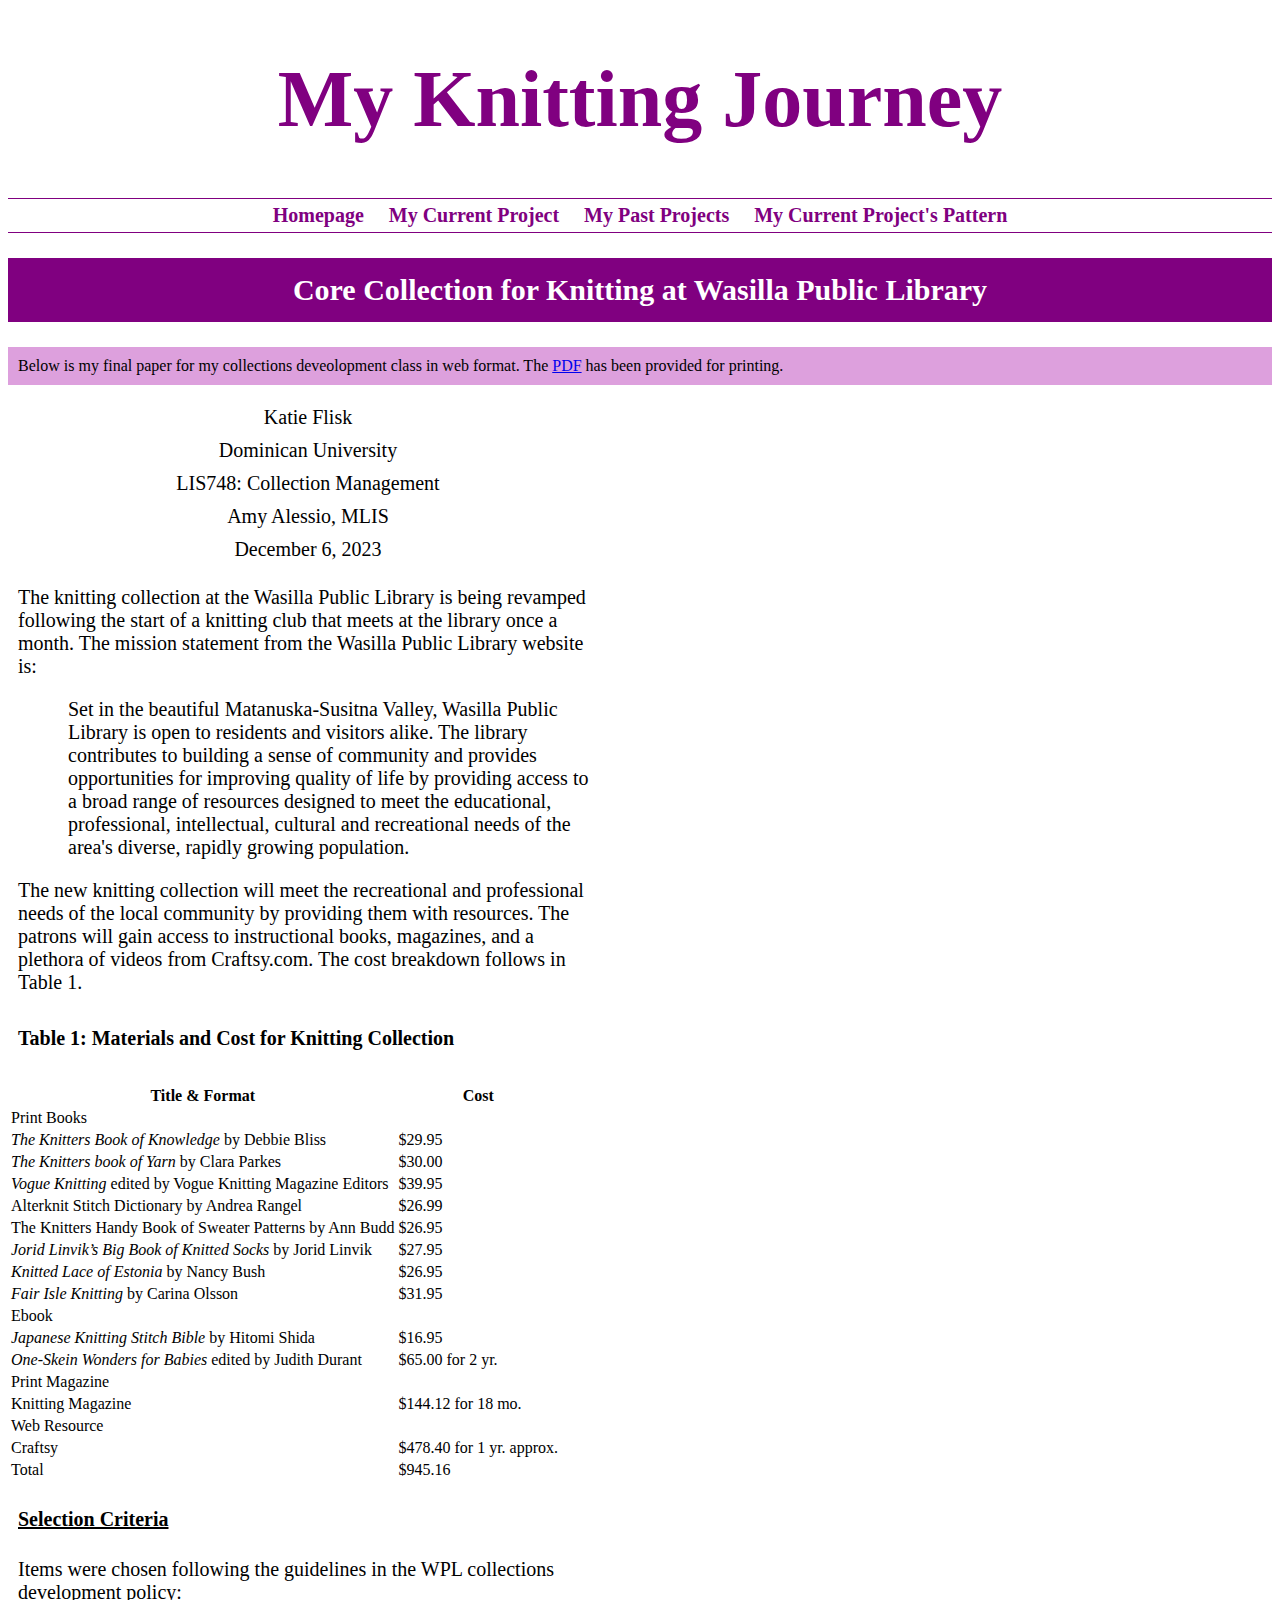
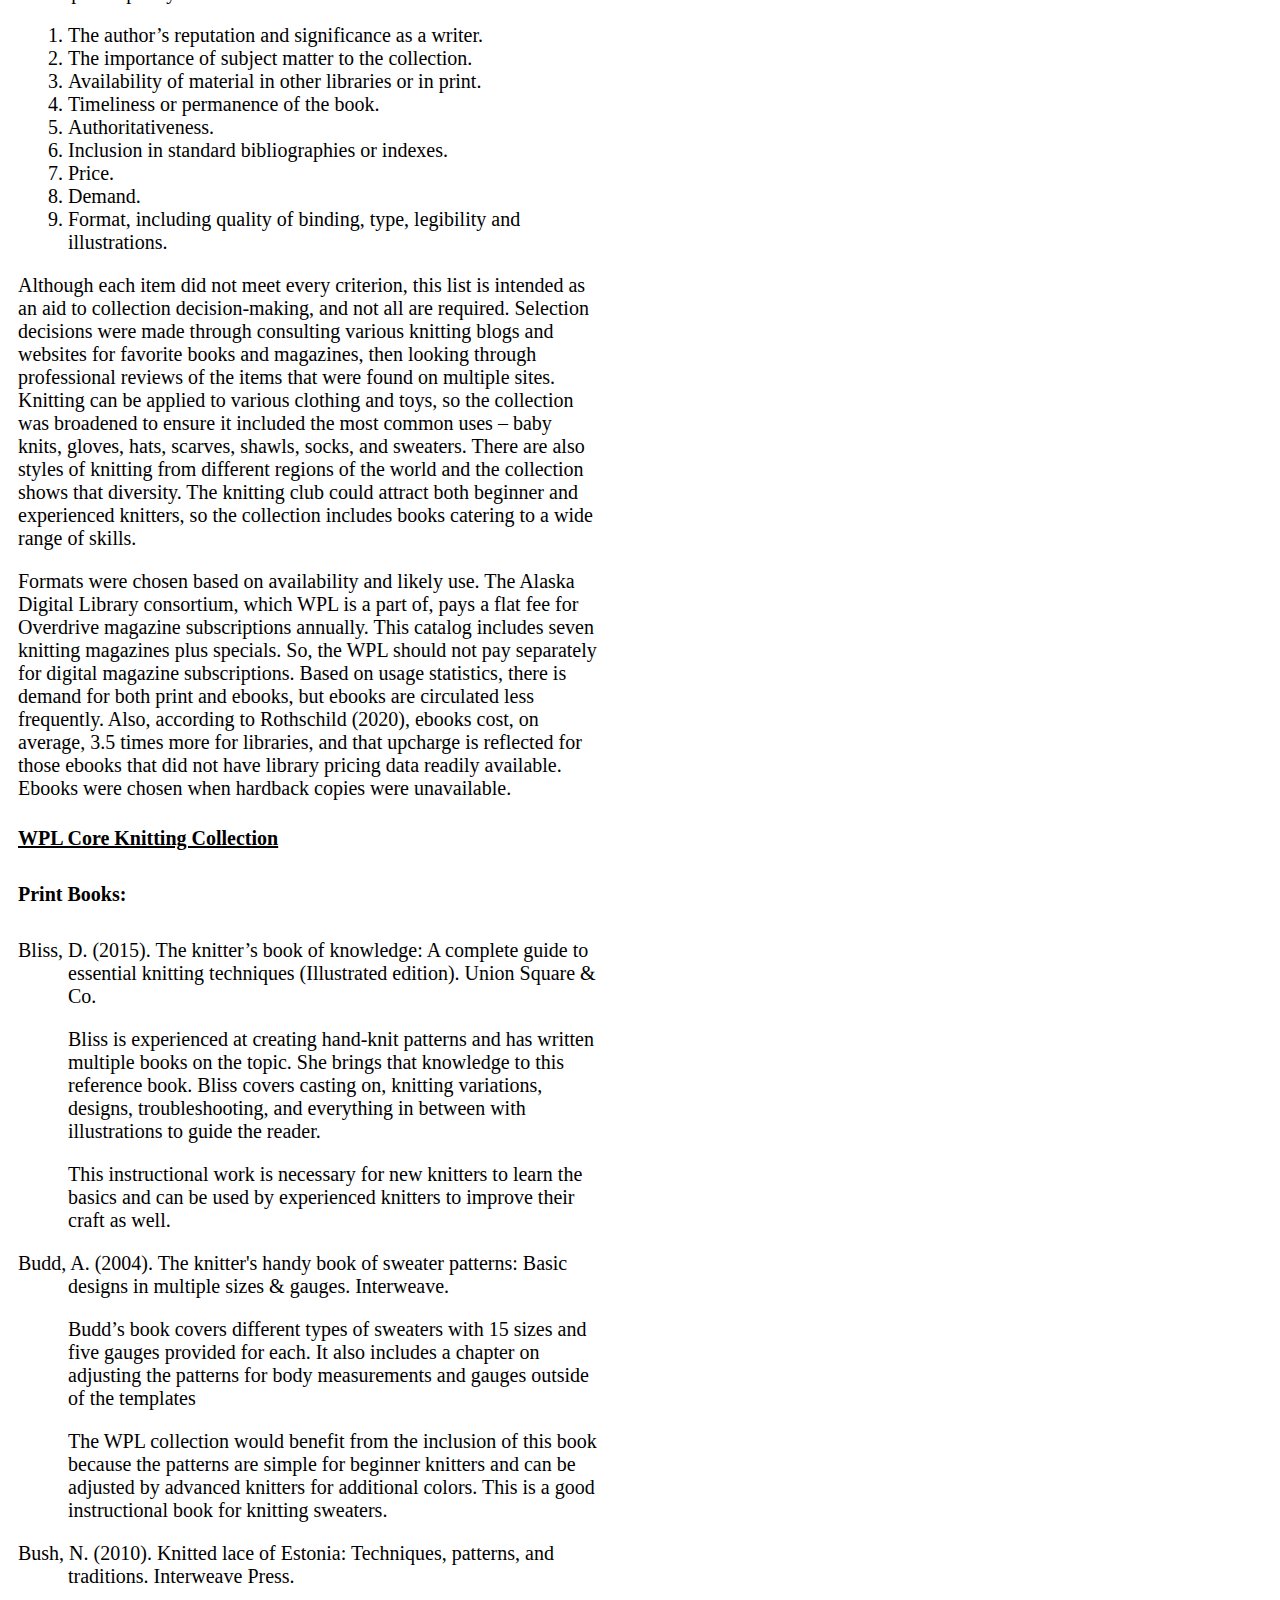
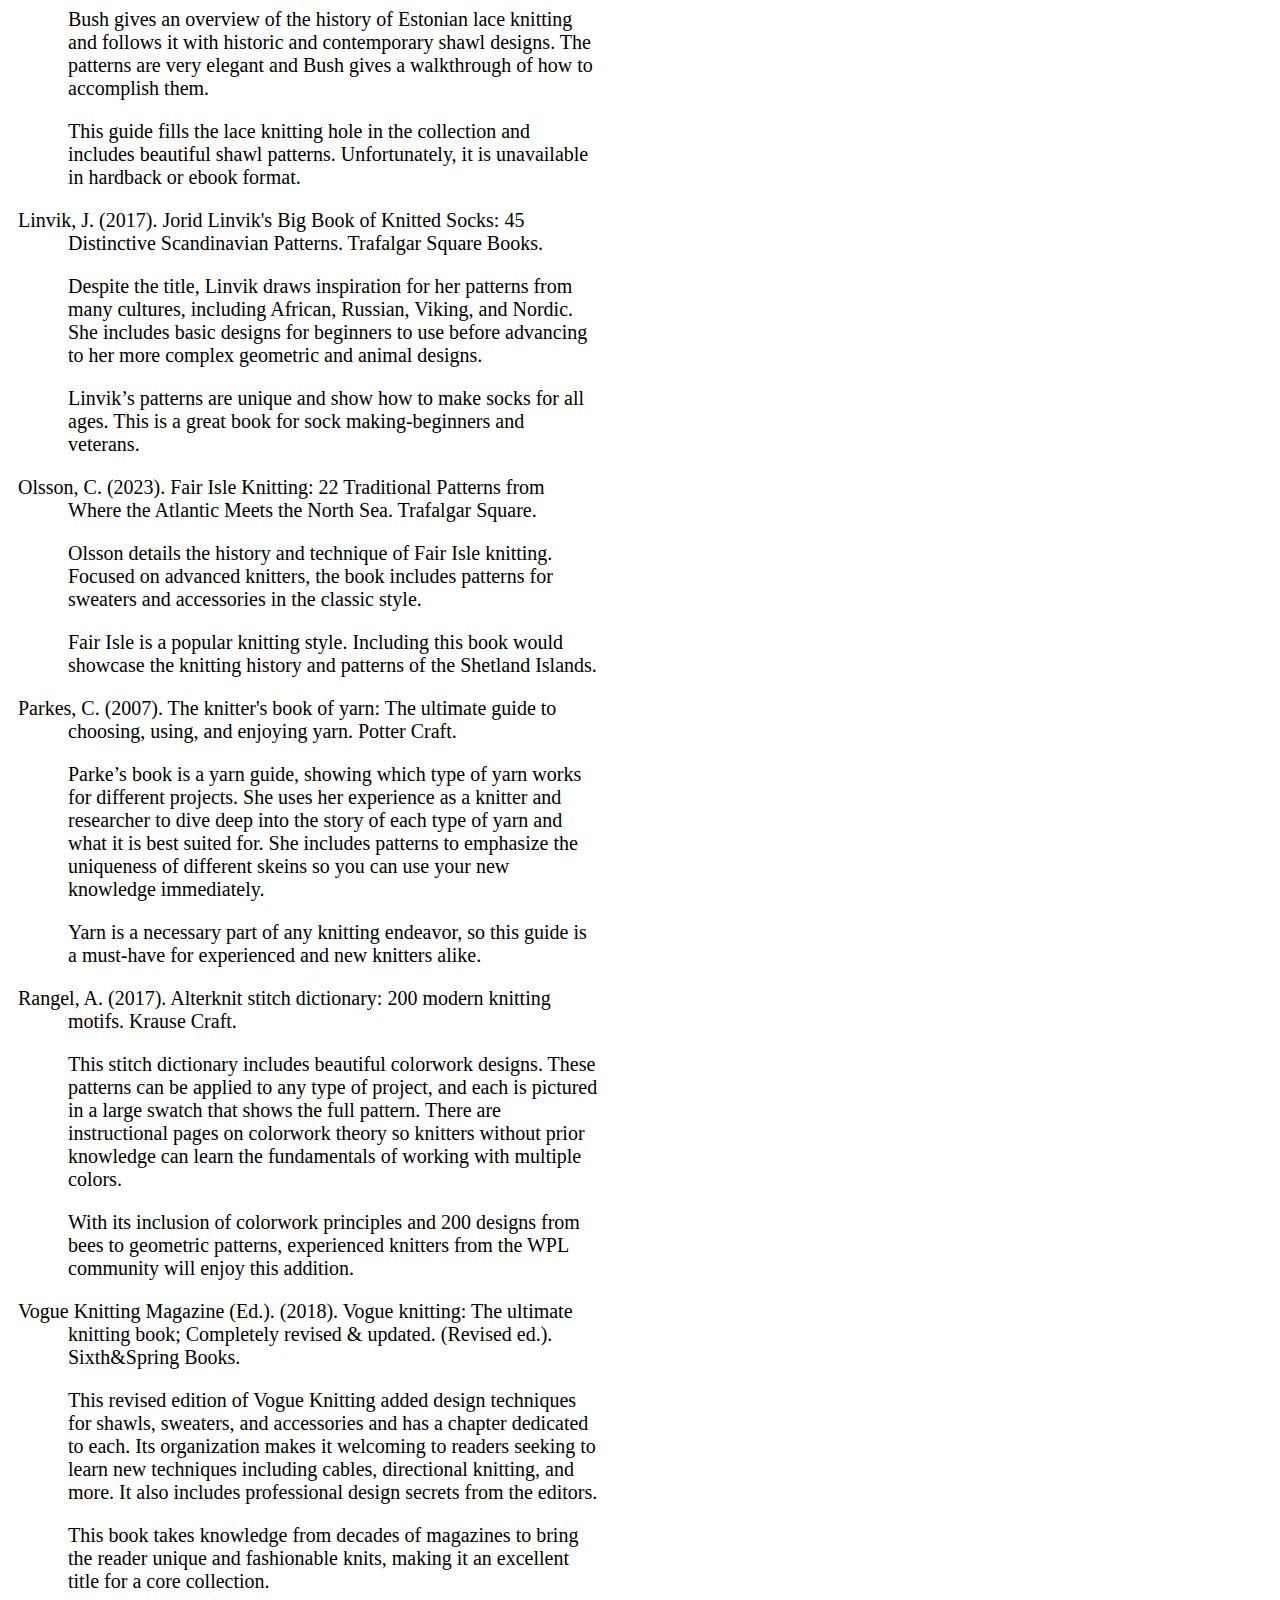
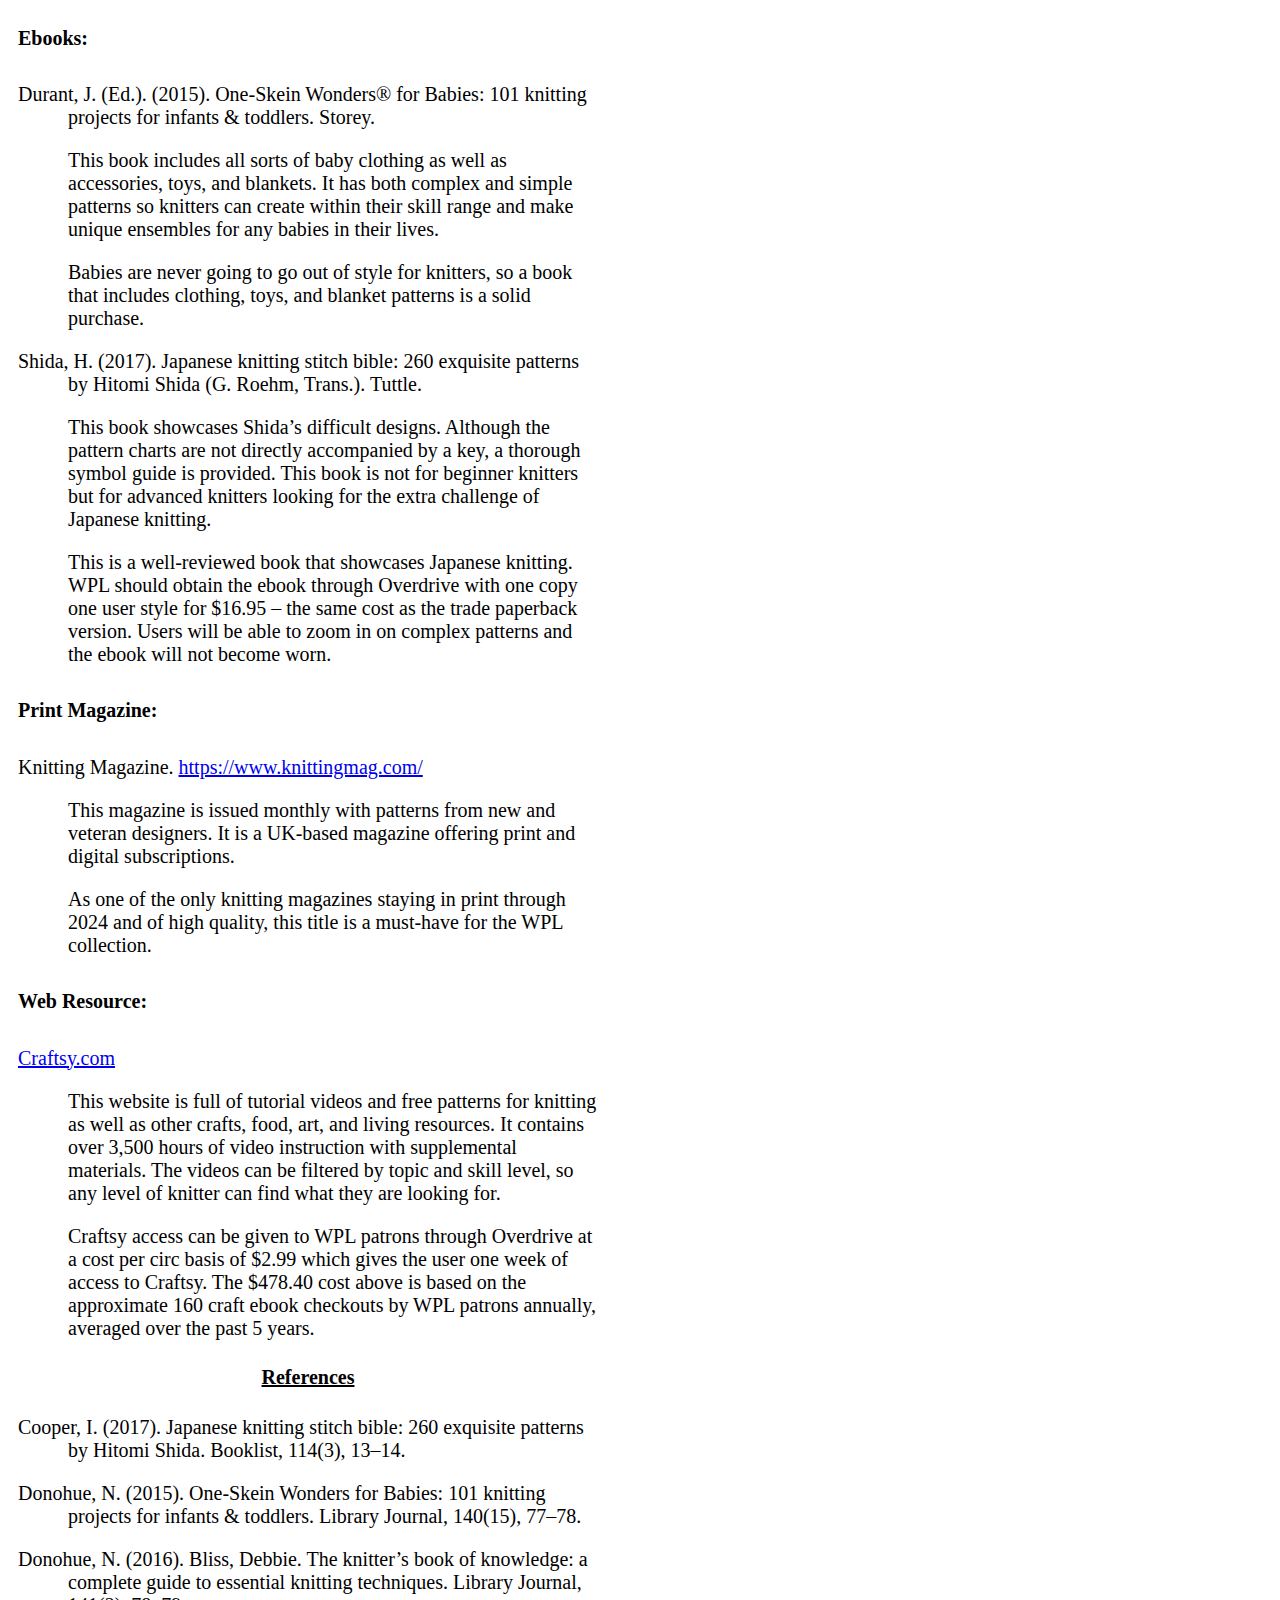
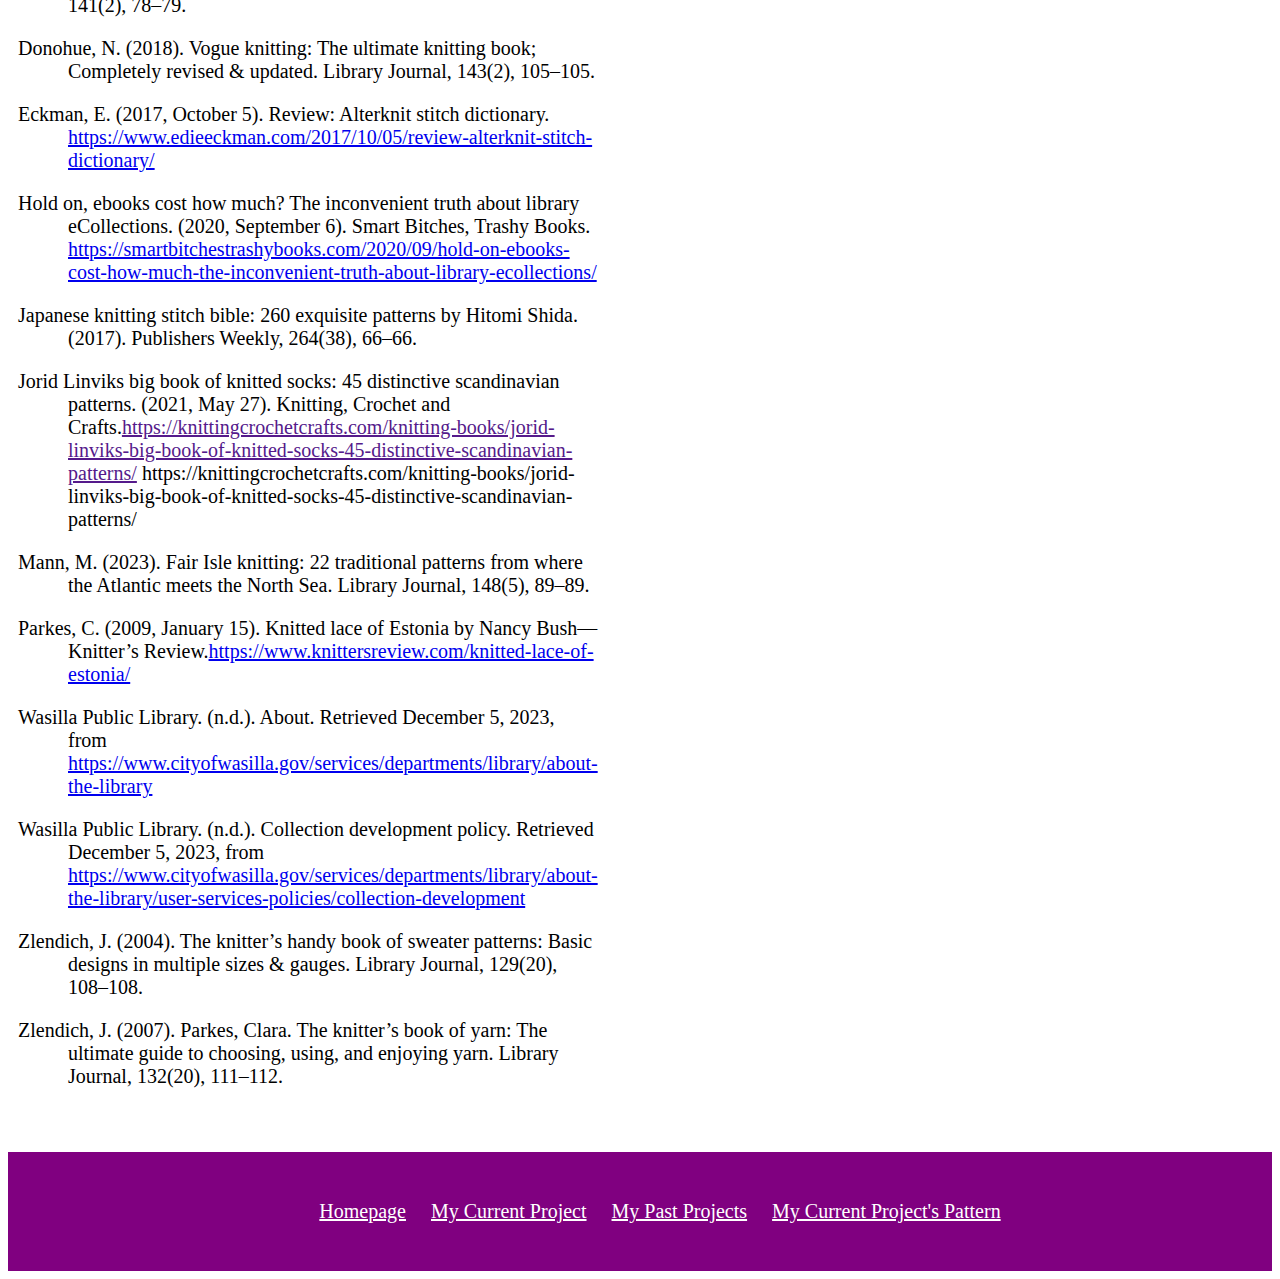
==== core.html @ 1b6c5738 "fix attempt for mobile sizing issue" ====
<!DOCTYPE html>
<html lang="en-US">
    <head>
        <title>My Knitting Page</title>
        <meta charset="utf-8">
        <link href="style.css" rel="stylesheet">
        <meta name="viewport" content="width=device-width, initial-scale=1">
    </head>
    <body>
        <header>
            <h1 id="site-title">My Knitting Journey</h1>
            <nav>
                <ul>
                    <li><a href="homepage.html" alt="Go to the Home Page">Homepage</a></li>
                    <li><a href="current.html" alt="Go to My Current Project">My Current Project</a></li>
                    <li><a href="past.html" alt="Go to My Past Projects">My Past Projects</a></li>
                    <li><a href="https://craftyrunnermom.blogspot.com/2022/12/free-knitting-pattern-willow-disney-tv.html?m=1" alt="My current project's pattern">My Current Project's Pattern</a></li>
                </ul>
            </nav>
        </header>
        <main>
          <h2>Core Collection for Knitting at Wasilla Public Library</h2>
          <p>Below is my final paper for my collections deveolopment class in web format. The <a href="Core Collection.pdf" alt="Core Collection PDF">PDF</a> has been provided for printing.</p>
          <div class="read">
            <li class="paper center">Katie Flisk</li>
            <li class="paper center">Dominican University</li>
            <li class="paper center">LIS748: Collection Management</li>
            <li class="paper center">Amy Alessio, MLIS</li>
            <li class="paper center">December 6, 2023</li>
            <p class="paper">The knitting collection at the Wasilla Public Library is being revamped following the start of a knitting club that meets at the library once a month. The mission statement from the Wasilla Public Library website is:</p>
            <p class="paper quote">Set in the beautiful Matanuska-Susitna Valley, Wasilla Public Library is open to residents and visitors alike. The library contributes to building a sense of community and provides opportunities for improving quality of life by providing access to a broad range of resources designed to meet the educational, professional, intellectual, cultural and recreational needs of the area's diverse, rapidly growing population.</p>
            <p class="paper">The new knitting collection will meet the recreational and professional needs of the local community by providing them with resources. The patrons will gain access to instructional books, magazines, and a plethora of videos from Craftsy.com. The cost breakdown follows in Table 1.</p>
          </div>
          <h5>Table 1: Materials and Cost for Knitting Collection</h5>
          <table class="tg">
              <thead>
                <tr>
                  <th class="tg-45c4"><span style="font-weight:bold">Title &amp; Format</span></th>
                  <th class="tg-45c4"><span style="font-weight:bold">Cost</span></th>
                </tr>
              </thead>
              <tbody>
                <tr>
                  <td class="tg-h3d2" colspan="2">Print Books</td>
                </tr>
                <tr>
                  <td class="tg-0dfv"><span style="font-style:italic">The Knitters Book of Knowledge</span><span style="font-style:normal"> by Debbie Bliss</span></td>
                  <td class="tg-45c4">$29.95</td>
                </tr>
                <tr>
                  <td class="tg-0dfv"><span style="font-style:italic">The Knitters book of Yarn </span><span style="font-style:normal">by Clara Parkes</span></td>
                  <td class="tg-45c4">$30.00</td>
                </tr>
                <tr>
                  <td class="tg-0dfv"><span style="font-style:italic">Vogue Knitting</span><span style="font-style:normal"> edited by Vogue Knitting Magazine Editors</span></td>
                  <td class="tg-45c4">$39.95</td>
                </tr>
                <tr>
                  <td class="tg-0dfv">Alterknit Stitch Dictionary<span style="font-style:italic"> </span><span style="font-style:normal">by Andrea Rangel</span></td>
                  <td class="tg-45c4">$26.99</td>
                </tr>
                <tr>
                  <td class="tg-0dfv">The Knitters Handy Book of Sweater Patterns<span style="font-style:italic"> </span><span style="font-style:normal">by Ann Budd</span></td>
                  <td class="tg-45c4">$26.95</td>
                </tr>
                <tr>
                  <td class="tg-1pek"><span style="font-style:italic">Jorid Linvik’s Big Book of Knitted Socks</span> by Jorid Linvik   </td>
                  <td class="tg-1pek">$27.95 </td>
                </tr>
                <tr>
                  <td class="tg-1pek"><span style="font-style:italic">Knitted Lace of Estonia </span>by Nancy Bush   </td>
                  <td class="tg-1pek">$26.95 </td>
                </tr>
                <tr>
                  <td class="tg-1pek"><span style="font-style:italic">Fair Isle Knitting</span> by Carina Olsson   </td>
                  <td class="tg-1pek">$31.95 </td>
                </tr>
                <tr>
                  <td class="tg-yr4t" colspan="2"><span style="color:black">Ebook</span></td>
                </tr>
                <tr>
                  <td class="tg-1pek"><span style="font-style:italic">Japanese Knitting Stitch Bible</span> by Hitomi Shida   </td>
                  <td class="tg-1pek">$16.95 </td>
                </tr>
                <tr>
                  <td class="tg-1pek"><span style="font-style:italic">One-Skein Wonders for Babies</span> edited by Judith Durant   </td>
                  <td class="tg-1pek">$65.00 for 2 yr. </td>
                </tr>
                <tr>
                  <td class="tg-yr4t" colspan="2"><span style="color:black">Print Magazine</span></td>
                </tr>
                <tr>
                  <td class="tg-1pek">Knitting Magazine</td>
                  <td class="tg-1pek">$144.12 for 18 mo. </td>
                </tr>
                <tr>
                  <td class="tg-yr4t" colspan="2"><span style="color:black">Web Resource</span></td>
                </tr>
                <tr>
                  <td class="tg-1pek">Craftsy</td>
                  <td class="tg-1pek">$478.40 for 1 yr. approx. </td>
                </tr>
                <tr>
                  <td class="tg-yr4t"><span style="color:black">Total</span></td>
                  <td class="tg-1pek">$945.16</td>
                </tr>
              </tbody>
          </table>
          <div class="read">  
            <h4>Selection Criteria</h4>
            <p class ="paper">Items were chosen following the guidelines in the WPL collections development policy:</p>
            <ol class="quote">
              <li>The author’s reputation and significance as a writer.</li>
              <li>The importance of subject matter to the collection.</li>
              <li>Availability of material in other libraries or in print.</li>
              <li>Timeliness or permanence of the book.</li>
              <li>Authoritativeness.</li>
              <li>Inclusion in standard bibliographies or indexes.</li>
              <li>Price.</li>
              <li>Demand.</li>
              <li>Format, including quality of binding, type, legibility and illustrations.</li>
            </ol>
            <p class="paper">Although each item did not meet every criterion, this list is intended as an aid to collection decision-making, and not all are required. Selection decisions were made through consulting various knitting blogs and websites for favorite books and magazines, then looking through professional reviews of the items that were found on multiple sites. Knitting can be applied to various clothing and toys, so the collection was broadened to ensure it included the most common uses – baby knits, gloves, hats, scarves, shawls, socks, and sweaters. There are also styles of knitting from different regions of the world and the collection shows that diversity. The knitting club could attract both beginner and experienced knitters, so the collection includes books catering to a wide range of skills.</p>
            <p class="paper">Formats were chosen based on availability and likely use. The Alaska Digital Library consortium, which WPL is a part of, pays a flat fee for Overdrive magazine subscriptions annually. This catalog includes seven knitting magazines plus specials. So, the WPL should not pay separately for digital magazine subscriptions. Based on usage statistics, there is demand for both print and ebooks, but ebooks are circulated less frequently. Also, according to Rothschild (2020), ebooks cost, on average, 3.5 times more for libraries, and that upcharge is reflected for those ebooks that did not have library pricing data readily available. Ebooks were chosen when hardback copies were unavailable.</p>
            <h4>WPL Core Knitting Collection</h4>
            <h5>Print Books:</h5>
            <p class="paper apa">Bliss, D. (2015). The knitter’s book of knowledge: A complete guide to essential knitting techniques (Illustrated edition). Union Square & Co.</p>
            <p class="paper quote">Bliss is experienced at creating hand-knit patterns and has written multiple books on the topic. She brings that knowledge to this reference book. Bliss covers casting on, knitting variations, designs, troubleshooting, and everything in between with illustrations to guide the reader.</p>
            <p class="paper quote">This instructional work is necessary for new knitters to learn the basics and can be used by experienced knitters to improve their craft as well.</p>
            <p class="paper apa">Budd, A. (2004). The knitter's handy book of sweater patterns: Basic designs in multiple sizes & gauges. Interweave.</p>
            <p class="paper quote">Budd’s book covers different types of sweaters with 15 sizes and five gauges provided for each. It also includes a chapter on adjusting the patterns for body measurements and gauges outside of the templates</p>
            <p class="paper quote">The WPL collection would benefit from the inclusion of this book because the patterns are simple for beginner knitters and can be adjusted by advanced knitters for additional colors. This is a good instructional book for knitting sweaters.</p>
            <p class="paper apa">Bush, N. (2010). Knitted lace of Estonia: Techniques, patterns, and traditions. Interweave Press.</p>
            <p class="paper quote">Bush gives an overview of the history of Estonian lace knitting and follows it with historic and contemporary shawl designs. The patterns are very elegant and Bush gives a walkthrough of how to accomplish them.</p>
            <p class="paper quote">This guide fills the lace knitting hole in the collection and includes beautiful shawl patterns. Unfortunately, it is unavailable in hardback or ebook format.</p>
            <p class="paper apa">Linvik, J. (2017). Jorid Linvik's Big Book of Knitted Socks: 45 Distinctive Scandinavian Patterns. Trafalgar Square Books.</p>
            <p class="paper quote">Despite the title, Linvik draws inspiration for her patterns from many cultures, including African, Russian, Viking, and Nordic. She includes basic designs for beginners to use before advancing to her more complex geometric and animal designs.</p>
            <p class="paper quote">Linvik’s patterns are unique and show how to make socks for all ages. This is a great book for sock making-beginners and veterans.</p>
            <p class="paper apa">Olsson, C. (2023). Fair Isle Knitting: 22 Traditional Patterns from Where the Atlantic Meets the North Sea. Trafalgar Square.</p>
            <p class="paper quote">Olsson details the history and technique of Fair Isle knitting. Focused on advanced knitters, the book includes patterns for sweaters and accessories in the classic style. </p>
            <p class="paper quote">Fair Isle is a popular knitting style. Including this book would showcase the knitting history and patterns of the Shetland Islands.</p>
            <p class="paper apa">Parkes, C. (2007). The knitter's book of yarn: The ultimate guide to choosing, using, and enjoying yarn. Potter Craft.</p>
            <p class="paper quote">Parke’s book is a yarn guide, showing which type of yarn works for different projects. She uses her experience as a knitter and researcher to dive deep into the story of each type of yarn and what it is best suited for. She includes patterns to emphasize the uniqueness of different skeins so you can use your new knowledge immediately.</p>
            <p class="paper quote">Yarn is a necessary part of any knitting endeavor, so this guide is a must-have for experienced and new knitters alike.</p>
            <p class="paper apa">Rangel, A. (2017). Alterknit stitch dictionary: 200 modern knitting motifs. Krause Craft.</p>
            <p class="paper quote">This stitch dictionary includes beautiful colorwork designs. These patterns can be applied to any type of project, and each is pictured in a large swatch that shows the full pattern. There are instructional pages on colorwork theory so knitters without prior knowledge can learn the fundamentals of working with multiple colors.</p>
            <p class="paper quote">With its inclusion of colorwork principles and 200 designs from bees to geometric patterns, experienced knitters from the WPL community will enjoy this addition.</p>
            <p class="paper apa">Vogue Knitting Magazine (Ed.). (2018). Vogue knitting: The ultimate knitting book; Completely revised & updated. (Revised ed.). Sixth&Spring Books.</p>
            <p class="paper quote">This revised edition of Vogue Knitting added design techniques for shawls, sweaters, and accessories and has a chapter dedicated to each. Its organization makes it welcoming to readers seeking to learn new techniques including cables, directional knitting, and more. It also includes professional design secrets from the editors.</p>
            <p class="paper quote">This book takes knowledge from decades of magazines to bring the reader unique and fashionable knits, making it an excellent title for a core collection.</p>
            <h5>Ebooks:</h5>
            <p class="paper apa">Durant, J. (Ed.). (2015). One-Skein Wonders® for Babies: 101 knitting projects for infants & toddlers. Storey.</p>
            <p class="paper quote">This book includes all sorts of baby clothing as well as accessories, toys, and blankets. It has both complex and simple patterns so knitters can create within their skill range and make unique ensembles for any babies in their lives.</p>
            <p class="paper quote">Babies are never going to go out of style for knitters, so a book that includes clothing, toys, and blanket patterns is a solid purchase.</p>
            <p class="paper apa">Shida, H. (2017). Japanese knitting stitch bible: 260 exquisite patterns by Hitomi Shida (G. Roehm, Trans.). Tuttle.</p>
            <p class="paper quote">This book showcases Shida’s difficult designs. Although the pattern charts are not directly accompanied by a key, a thorough symbol guide is provided. This book is not for beginner knitters but for advanced knitters looking for the extra challenge of Japanese knitting.</p>
            <p class="paper quote">This is a well-reviewed book that showcases Japanese knitting. WPL should obtain the ebook through Overdrive with one copy one user style for $16.95 – the same cost as the trade paperback version. Users will be able to zoom in on complex patterns and the ebook will not become worn.</p>
            <h5>Print Magazine:</h5>
            <p class="paper apa">Knitting Magazine. <a href="https://www.knittingmag.com/" alt="Knitting Mag Website">https://www.knittingmag.com/</a></p>
            <p class="paper quote">This magazine is issued monthly with patterns from new and veteran designers. It is a UK-based magazine offering print and digital subscriptions.</p>
            <p class="paper quote">As one of the only knitting magazines staying in print through 2024 and of high quality, this title is a must-have for the WPL collection.</p>
            <h5>Web Resource:</h5>
            <p class="paper apa"><a href="https://www.craftsy.com/" alt="craftsy.com">Craftsy.com</a></p>
            <p class="paper quote">This website is full of tutorial videos and free patterns for knitting as well as other crafts, food, art, and living resources. It contains over 3,500 hours of video instruction with supplemental materials. The videos can be filtered by topic and skill level, so any level of knitter can find what they are looking for.</p>
            <p class="paper quote">Craftsy access can be given to WPL patrons through Overdrive at a cost per circ basis of $2.99 which gives the user one week of access to Craftsy. The $478.40 cost above is based on the approximate 160 craft ebook checkouts by WPL patrons annually, averaged over the past 5 years.</p>
            <h4 class="paper center">References</h4>
            <p class="paper apa">Cooper, I. (2017). Japanese knitting stitch bible: 260 exquisite patterns by Hitomi Shida. Booklist, 114(3), 13–14.</p>
            <p class="paper apa">Donohue, N. (2015). One-Skein Wonders for Babies: 101 knitting projects for infants & toddlers. Library Journal, 140(15), 77–78.</p>
            <p class="paper apa">Donohue, N. (2016). Bliss, Debbie. The knitter’s book of knowledge: a complete guide to essential knitting techniques. Library Journal, 141(2), 78–79.</p>
            <p class="paper apa">Donohue, N. (2018). Vogue knitting: The ultimate knitting book; Completely revised & updated. Library Journal, 143(2), 105–105.</p>
            <p class="paper apa">Eckman, E. (2017, October 5). Review: Alterknit stitch dictionary. <a href="https://www.edieeckman.com/2017/10/05/review-alterknit-stitch-dictionary/" alt="reference website">https://www.edieeckman.com/2017/10/05/review-alterknit-stitch-dictionary/</a></p>
            <p class="paper apa">Hold on, ebooks cost how much? The inconvenient truth about library eCollections. (2020, September 6). Smart Bitches, Trashy Books. <a href="https://smartbitchestrashybooks.com/2020/09/hold-on-ebooks-cost-how-much-the-inconvenient-truth-about-library-ecollections/" alt="reference website">https://smartbitchestrashybooks.com/2020/09/hold-on-ebooks-cost-how-much-the-inconvenient-truth-about-library-ecollections/</a></p>
            <p class="paper apa">Japanese knitting stitch bible: 260 exquisite patterns by Hitomi Shida. (2017). Publishers Weekly, 264(38), 66–66.</p>
            <p class="paper apa">Jorid Linviks big book of knitted socks: 45 distinctive scandinavian patterns. (2021, May 27). Knitting, Crochet and Crafts.<a href="" alt="reference website">https://knittingcrochetcrafts.com/knitting-books/jorid-linviks-big-book-of-knitted-socks-45-distinctive-scandinavian-patterns/</a> https://knittingcrochetcrafts.com/knitting-books/jorid-linviks-big-book-of-knitted-socks-45-distinctive-scandinavian-patterns/</p>
            <p class="paper apa">Mann, M. (2023). Fair Isle knitting: 22 traditional patterns from where the Atlantic meets the North Sea. Library Journal, 148(5), 89–89.</p>
            <p class="paper apa">Parkes, C. (2009, January 15). Knitted lace of Estonia by Nancy Bush—Knitter’s Review.<a href="https://www.knittersreview.com/knitted-lace-of-estonia/" alt="reference website">https://www.knittersreview.com/knitted-lace-of-estonia/</a></p>
            <p class="paper apa">Wasilla Public Library. (n.d.). About. Retrieved December 5, 2023, from <a href="https://www.cityofwasilla.gov/services/departments/library/about-the-library" alt="reference website">https://www.cityofwasilla.gov/services/departments/library/about-the-library</a></p>
            <p class="paper apa">Wasilla Public Library. (n.d.). Collection development policy. Retrieved December 5, 2023, from <a href="https://www.cityofwasilla.gov/services/departments/library/about-the-library/user-services-policies/collection-development" alt="reference website">https://www.cityofwasilla.gov/services/departments/library/about-the-library/user-services-policies/collection-development</a></p>
            <p class="paper apa">Zlendich, J. (2004). The knitter’s handy book of sweater patterns: Basic designs in multiple sizes & gauges. Library Journal, 129(20), 108–108.</p>
            <p class="paper apa">Zlendich, J. (2007). Parkes, Clara. The knitter’s book of yarn: The ultimate guide to choosing, using, and enjoying yarn. Library Journal, 132(20), 111–112.</p>
          </div>
        </main>
        <footer id="page-footer">
          <nav>
              <ul>
                <li><a href="homepage.html" alt="Go to the Home Page">Homepage</a></li>
                <li><a href="current.html" alt="Go to My Current Project">My Current Project</a></li>
                <li><a href="past.html" alt="Go to My Past Projects">My Past Projects</a></li>
                <li><a href="https://craftyrunnermom.blogspot.com/2022/12/free-knitting-pattern-willow-disney-tv.html?m=1" alt="My current project's pattern">My Current Project's Pattern</a></li>
              </ul>
          </nav>
      </footer>
    </body>
</html>
---- style.css ----
h1#site-title {
    color: purple;
    font-family: "brush script mt";
    font-size: 80px;
    text-align: center;
}
  
nav ul {
    list-style: none;
    text-align: center;
}
  
header nav ul {
    padding: 5px;
    border-top: 1px solid;
    border-bottom: 1px solid;
    border-color: purple;
}
  
header nav ul li a {
    font-weight: bold;
    color: purple;
}

nav ul li a:hover {
    text-decoration: underline;
}

header nav ul li a {
    text-decoration: none;
}

li {
    font-size: 20px;
  }
  
@media all and (min-width: 416px) {
    nav ul {
      display: flex;
      flex-wrap: wrap;
      justify-content: center;
      gap: 25px;
    }
}

li.paper {
    padding: 5px;
}
  
.center {
    text-align: center
}
  
.paper {
      font-family: 'Times New Roman', serif;
      font-size: 20px;
      background: white;
      list-style: none;
      padding-top: 0px;
      padding-bottom: 0px;
}
  
.apa {
      padding-left: 60px;
      text-indent: -50px;
}

.quote {
    padding-left: 60px;
}

.container {
    display: flex;
    align-items: center;
    justify-content: center;
  }

.small {
    max-width: 300px;
  }

  .read {
    max-width: 600px;
  }
  
h2 {
    background: purple;
    color: white;
    text-align: center;
    font-size: 30px;
    padding: 15px;
}
  
h3 {
    background: purple;
    color:white;
    padding-left: 10px;
    padding-right: 10px;
    font-size: 25px;
  }

h4 {
    padding-left: 10px;
    padding-right: 10px;
    text-decoration: underline;
    font-family: 'Times New Roman', serif;
    font-size: 20px;
  }

h5 {
    padding-left: 10px;
    padding-right: 10px;
    font-family: 'Times New Roman', serif;
    font-size: 20px
  }
  
p {
    background: plum;
    font-family: verdana;
    padding: 10px;
}


figure {
    border: 2px solid purple;
    background: plum;
    padding: 24px;
    text-align: center;
    max-width: 500px;
    display: inline-block;
}
    
figure img {
    margin: auto;
    max-width: 100%;
    height: auto;
}
    
footer#page-footer {
    text-align: center;
    padding: 32px;
    margin-top: 64px;
    background-color: purple;
}
  
footer nav ul li a {
    color: white;
}
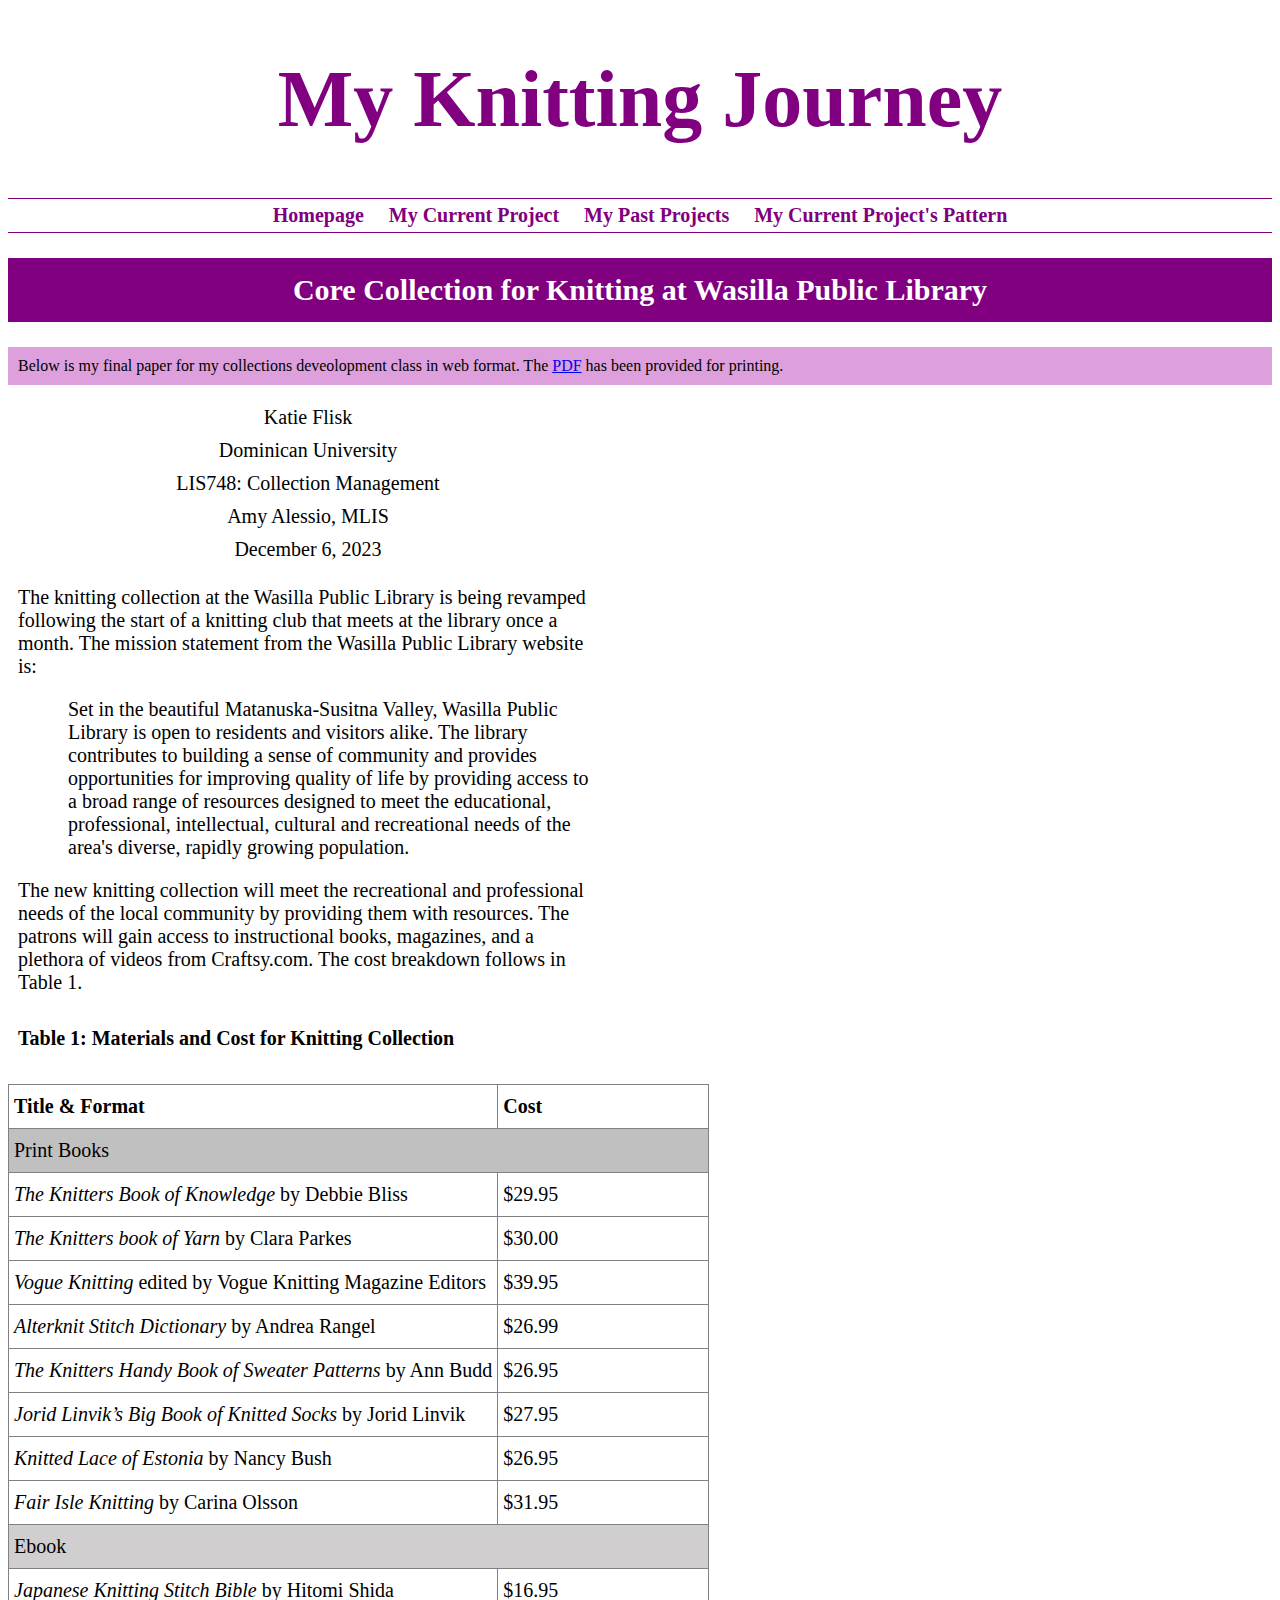
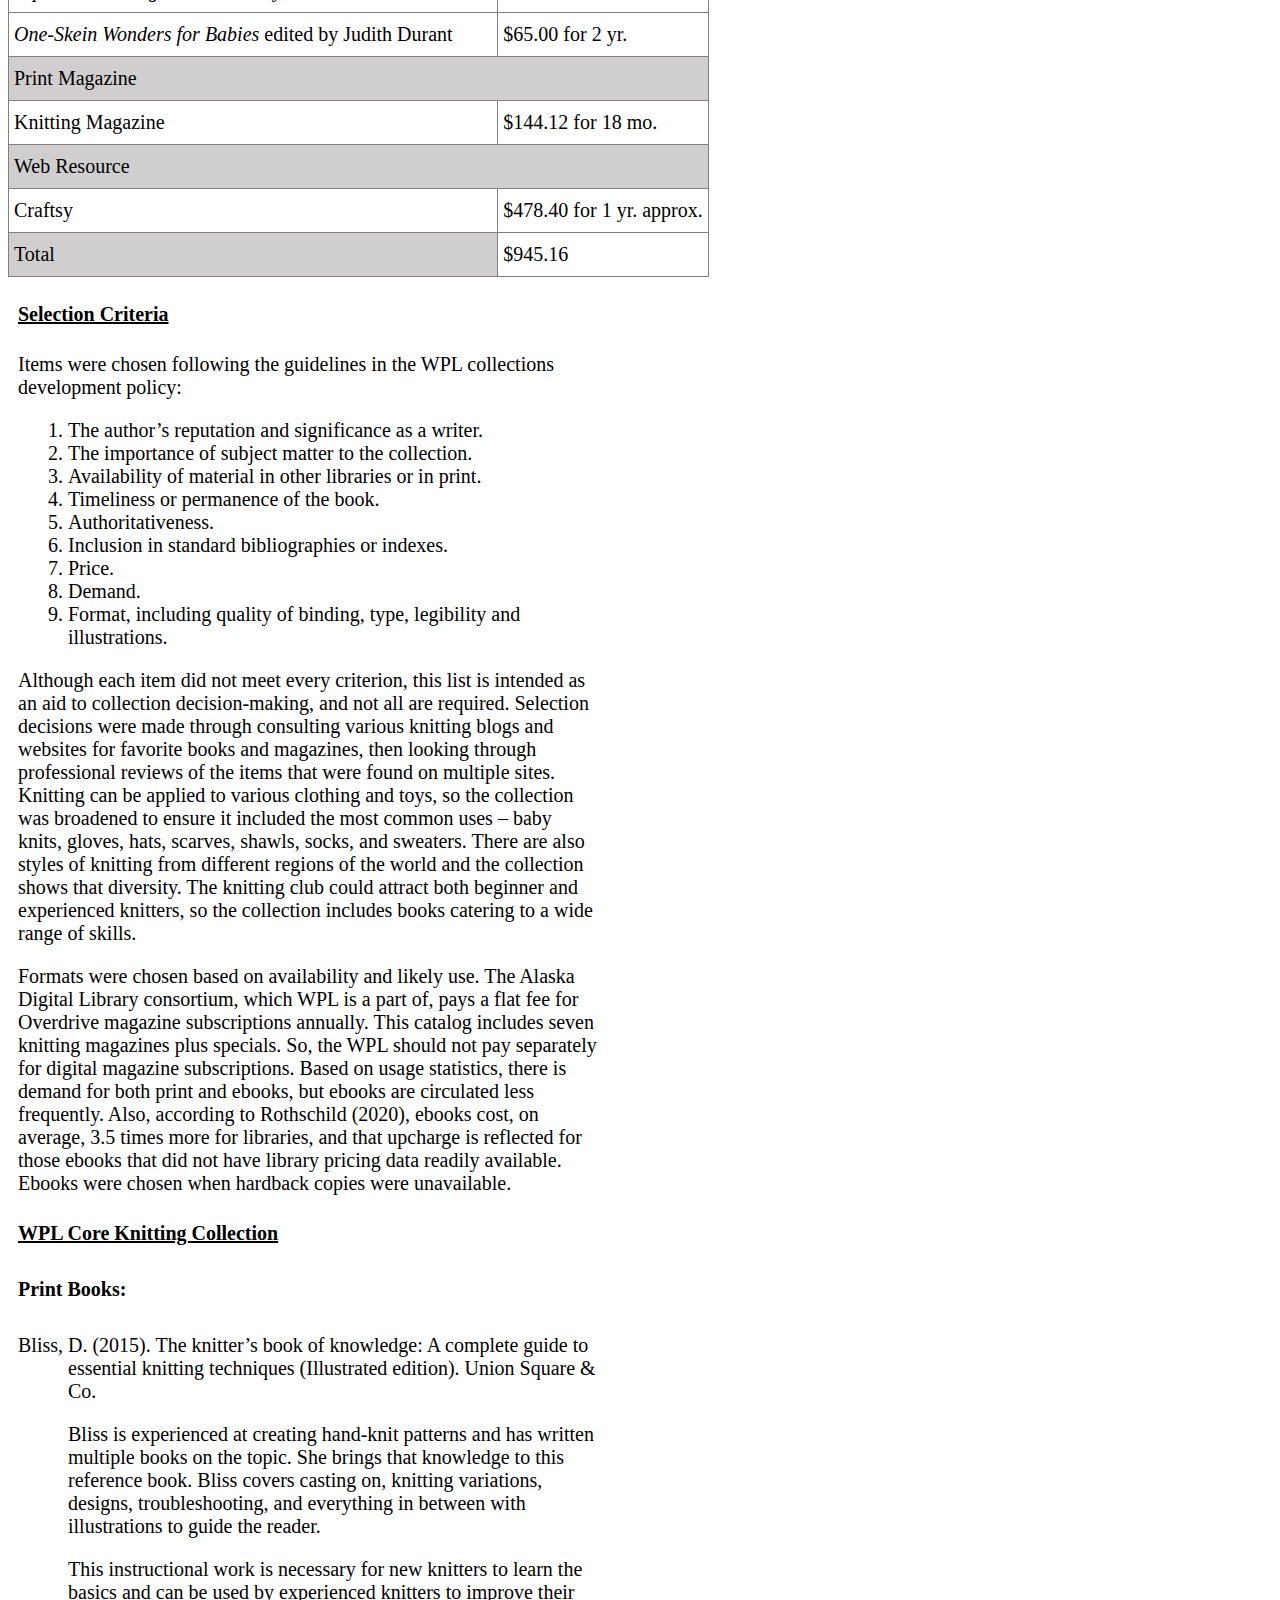
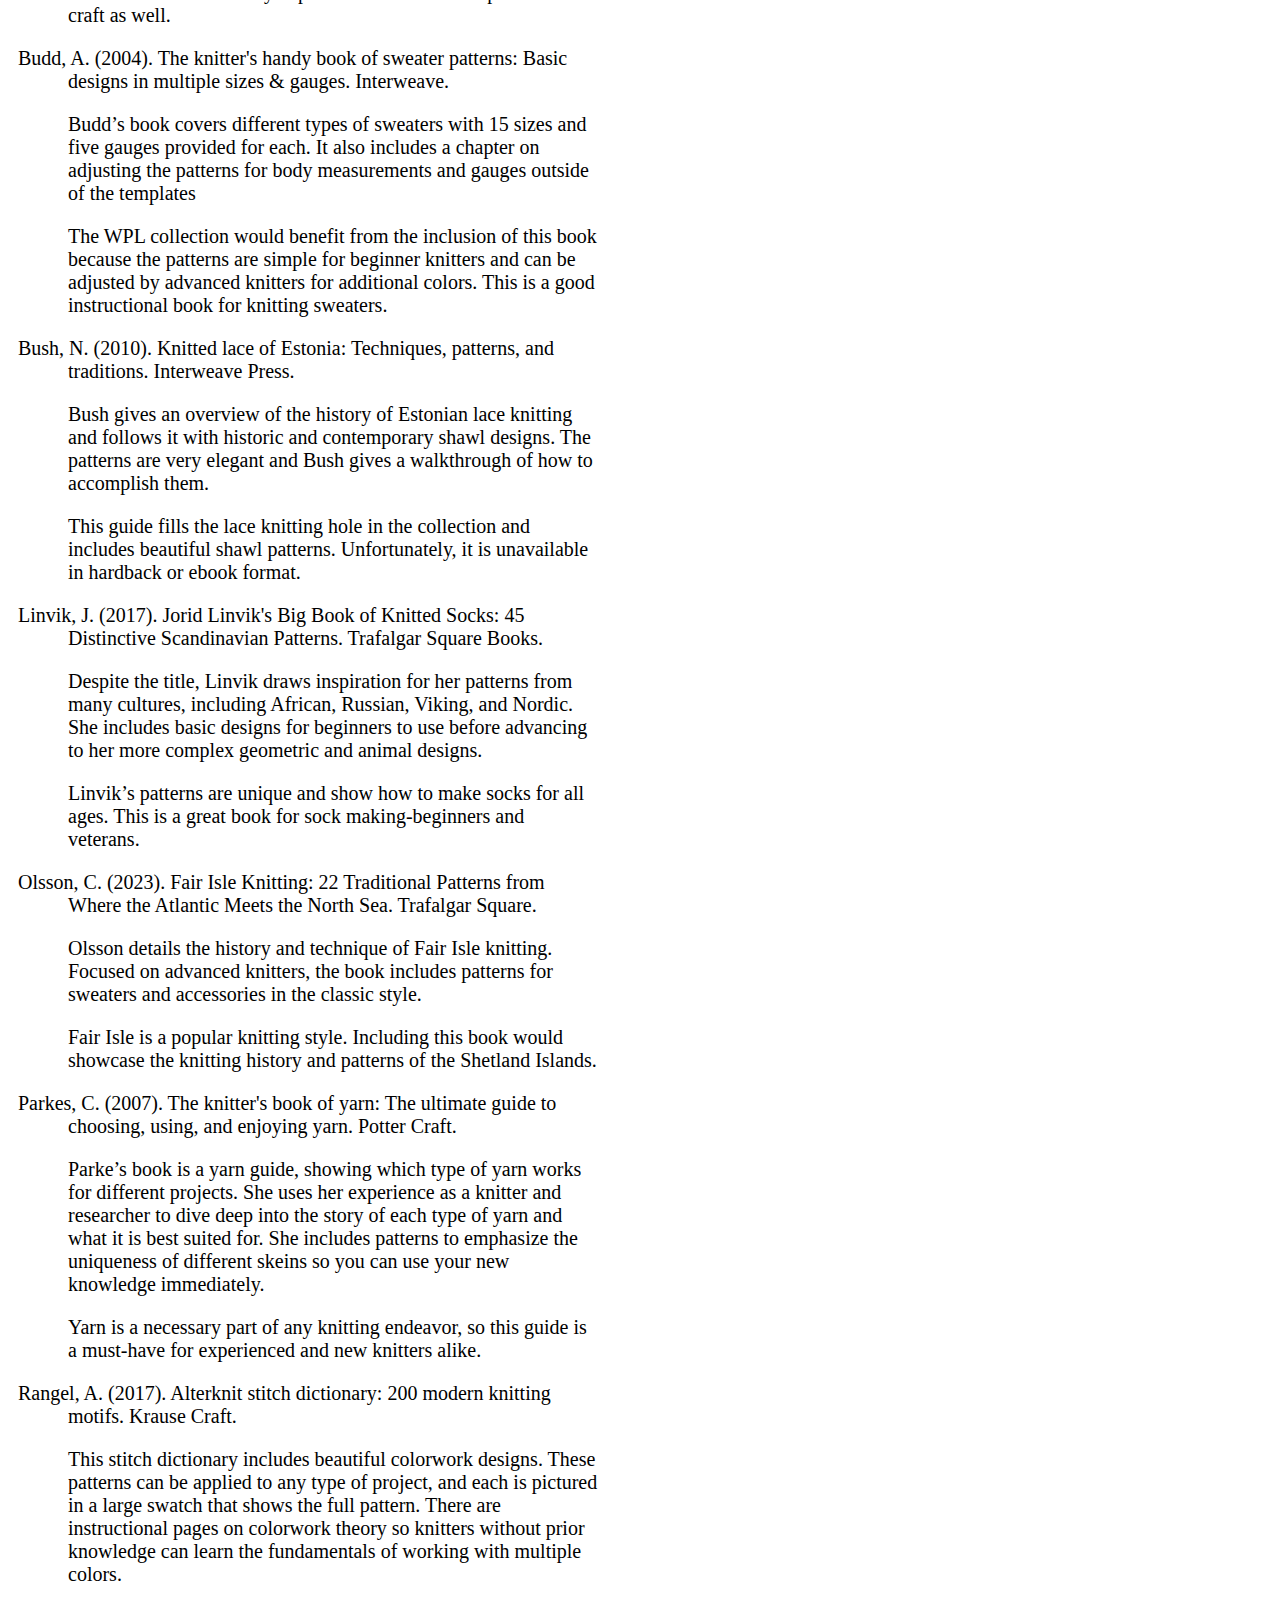
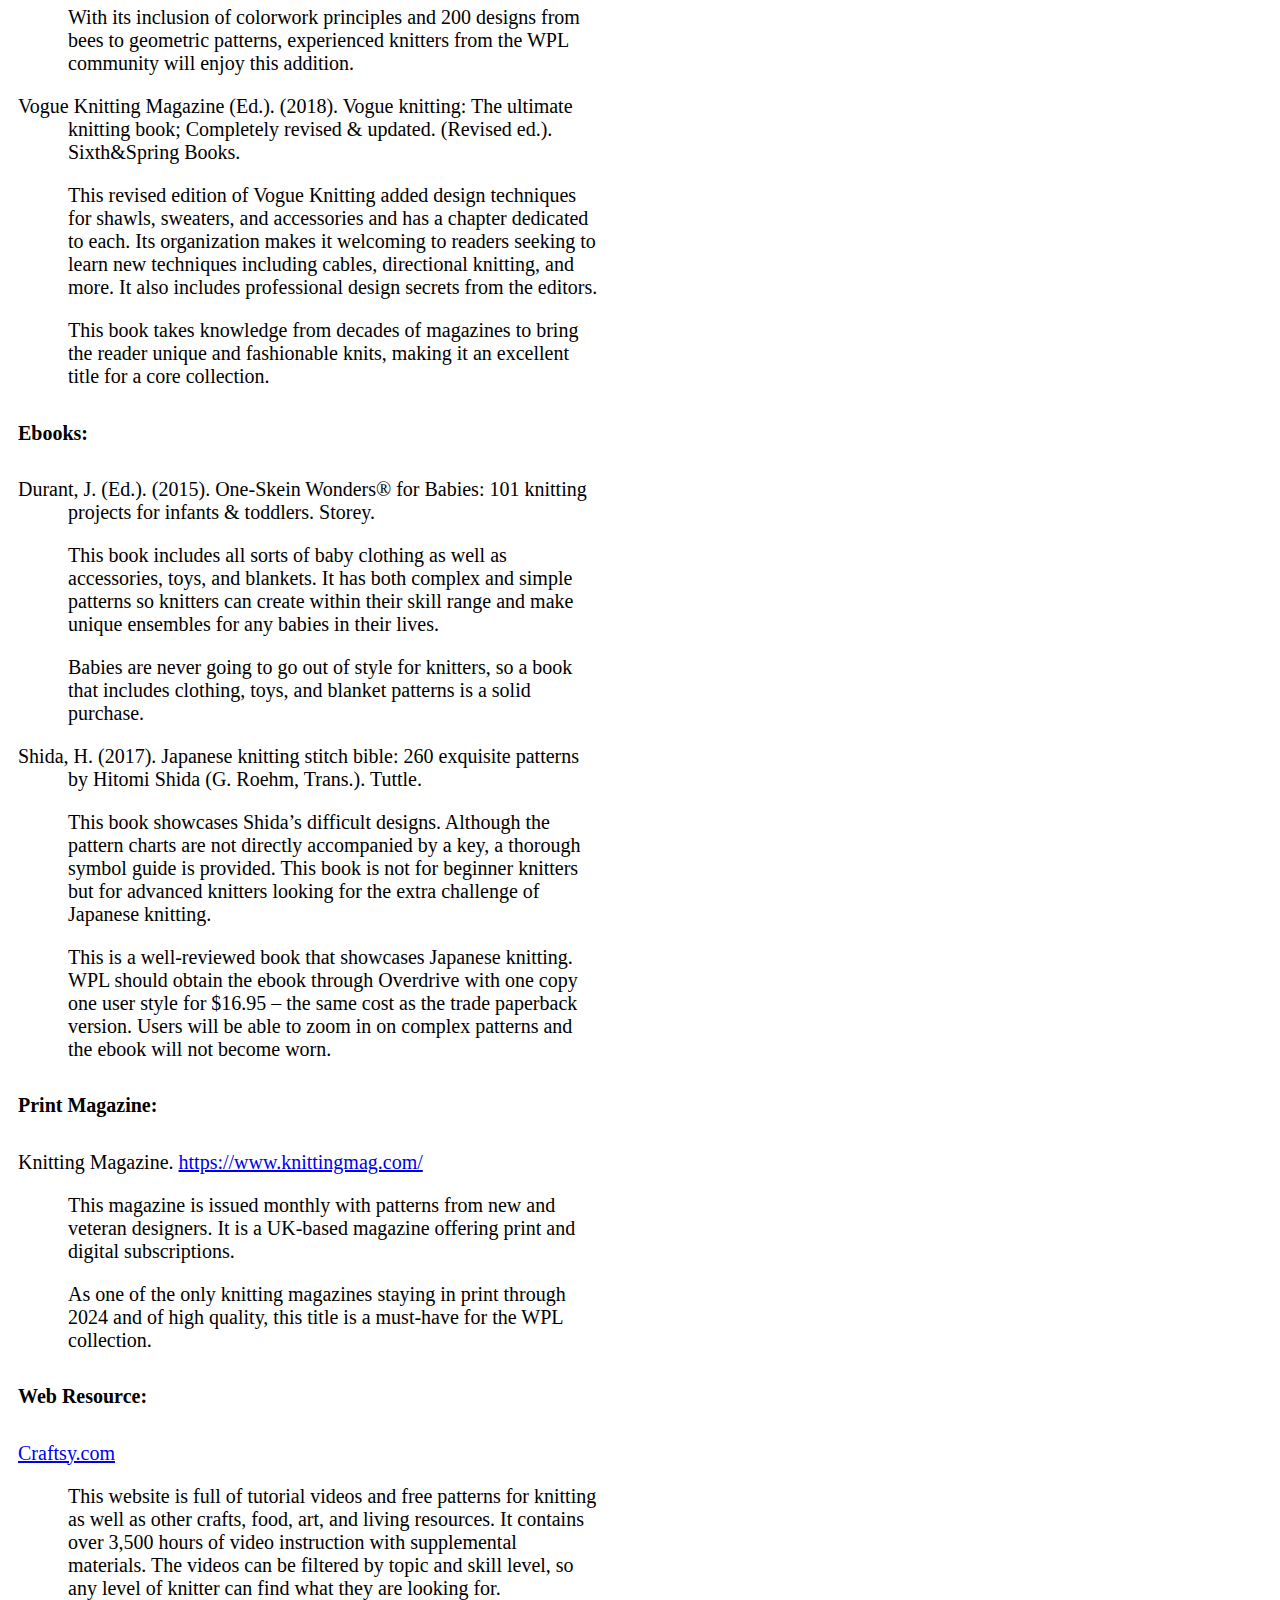
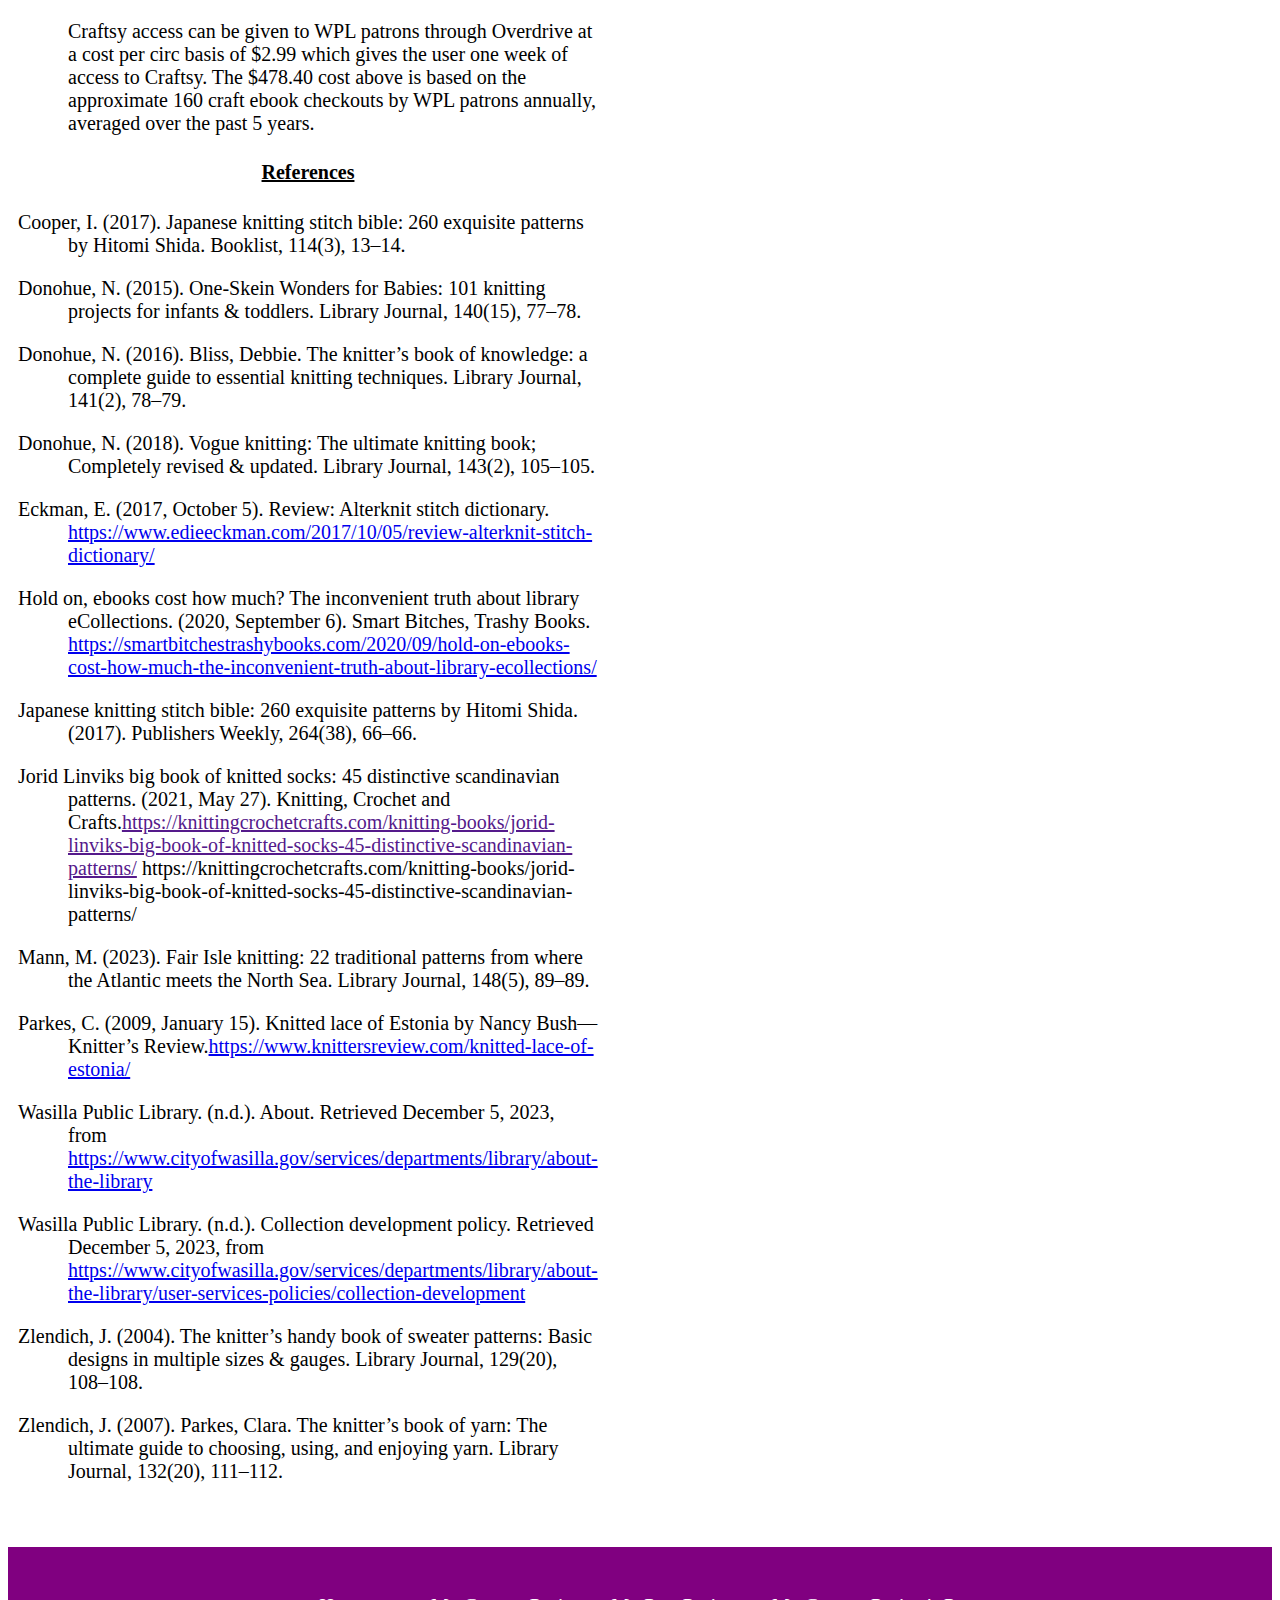
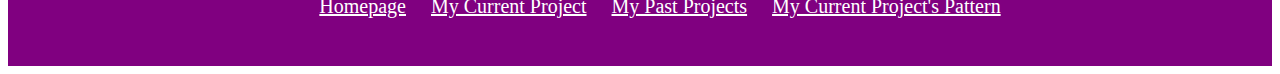
==== commit 76e6b14a: "fix attempt for mobile sizing issue" ====
--- a/core.html
+++ b/core.html
@@ -4,6 +4,23 @@
         <title>My Knitting Page</title>
         <meta charset="utf-8">
         <link href="style.css" rel="stylesheet">
+        <style type="text/css">
+          .tg  {border-collapse:collapse;border-spacing:0;}
+          .tg td{border-color:black;border-style:solid;border-width:1px;font-family:Arial, sans-serif;font-size:14px;
+            overflow:hidden;padding:10px 5px;word-break:normal;}
+          .tg th{border-color:black;border-style:solid;border-width:1px;font-family:Arial, sans-serif;font-size:14px;
+            font-weight:normal;overflow:hidden;padding:10px 5px;word-break:normal;}
+          .tg .tg-yr4t{background-color:#D0CECE;border-color:inherit;font-family:"Times New Roman", Times, serif !important;font-size:20px;
+            text-align:left;vertical-align:middle}
+          .tg .tg-0dfv{border-color:inherit;font-family:"Times New Roman", Times, serif !important;font-size:20px;font-style:italic;
+            text-align:left;vertical-align:top}
+          .tg .tg-45c4{border-color:inherit;font-family:"Times New Roman", Times, serif !important;font-size:20px;text-align:left;
+            vertical-align:top}
+          .tg .tg-h3d2{background-color:#c0c0c0;border-color:inherit;font-family:"Times New Roman", Times, serif !important;font-size:20px;
+            text-align:left;vertical-align:top}
+          .tg .tg-1pek{border-color:inherit;font-family:"Times New Roman", Times, serif !important;font-size:20px;text-align:left;
+            vertical-align:middle}
+        </style>
         <meta name="viewport" content="width=device-width, initial-scale=1">
     </head>
     <body>
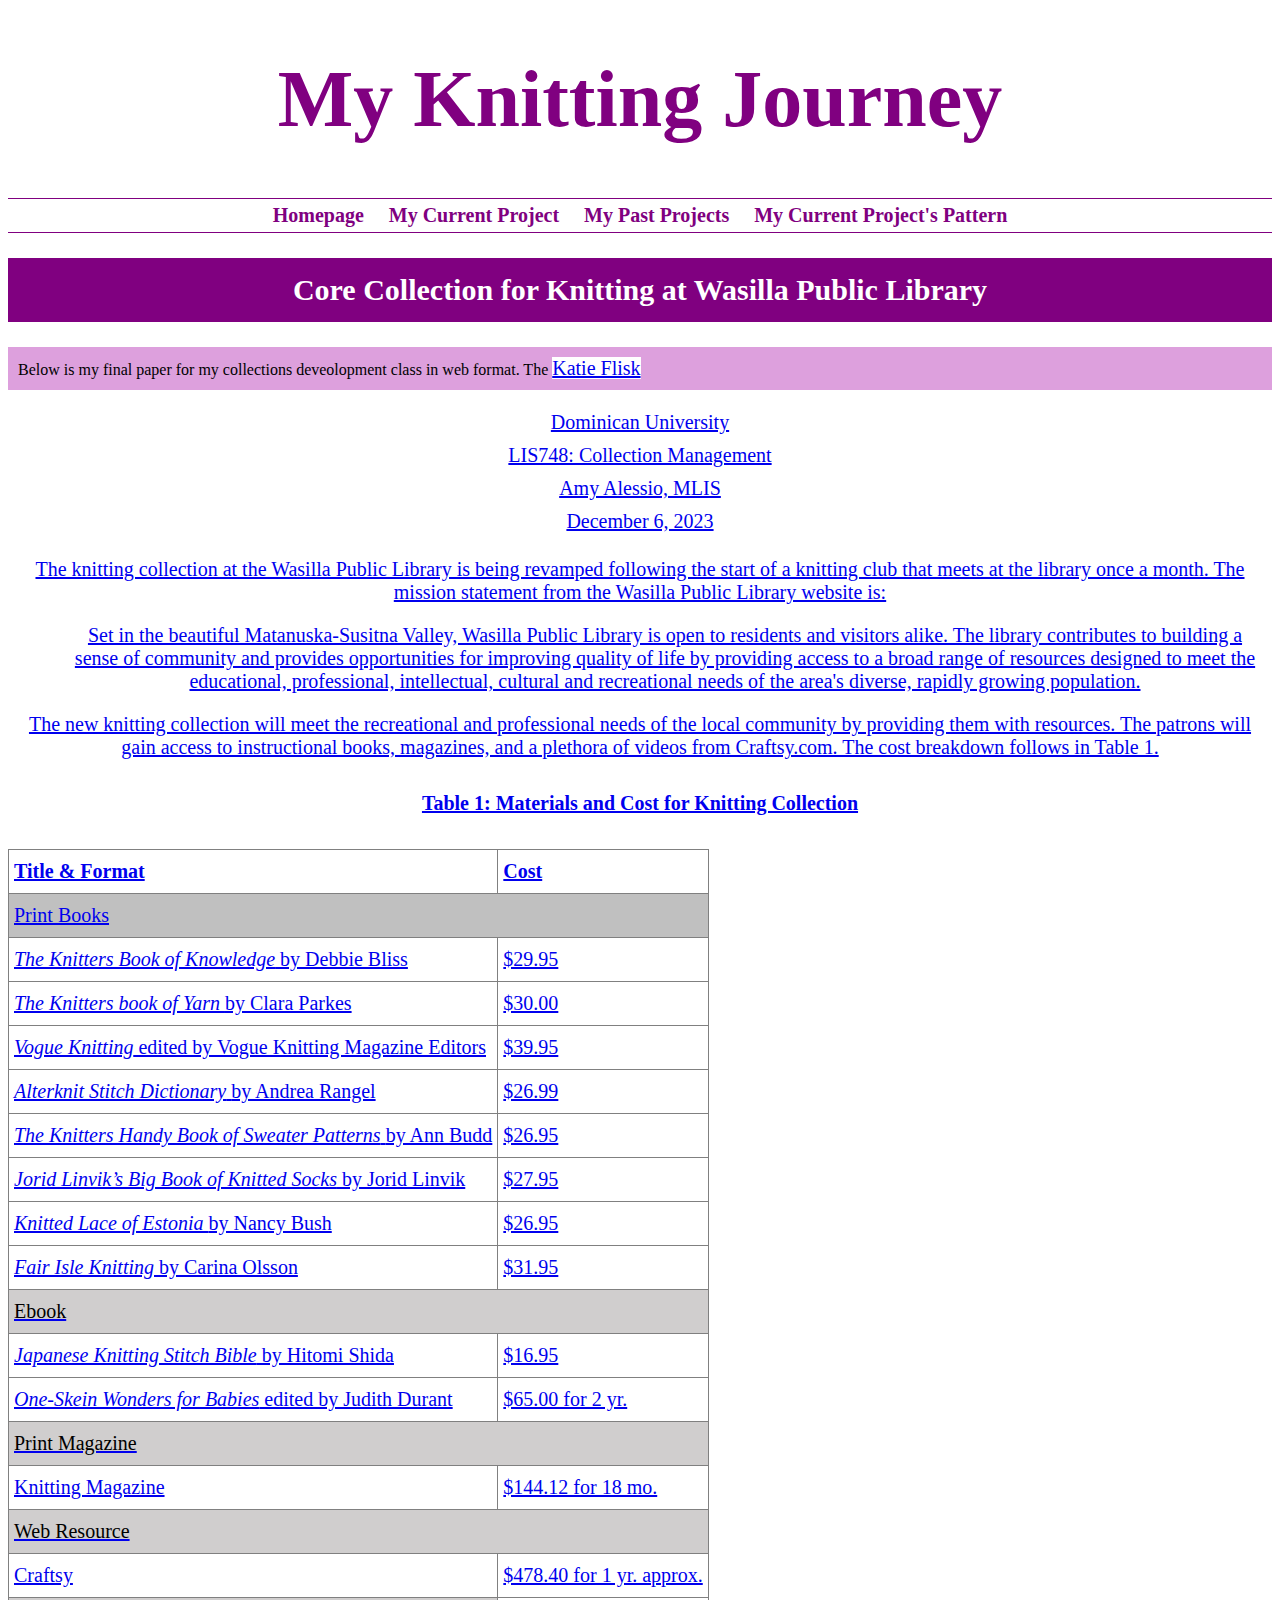
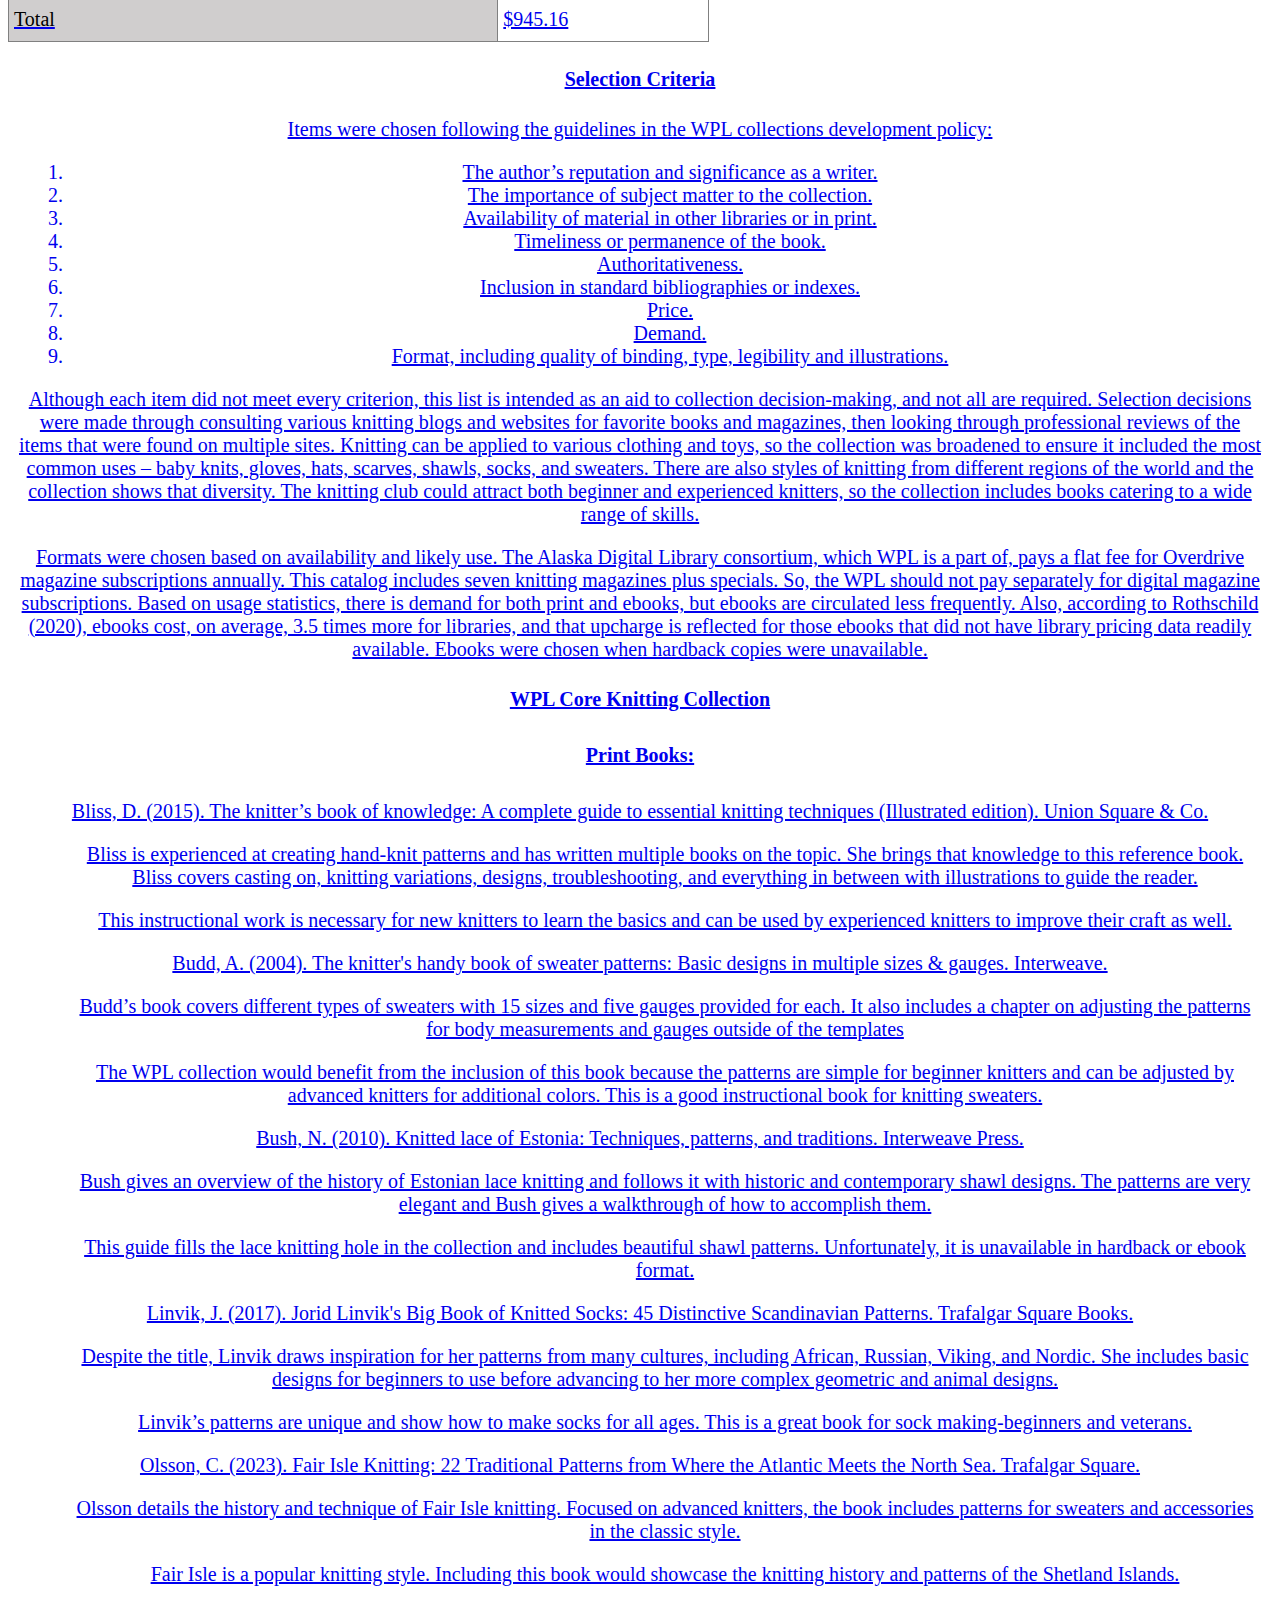
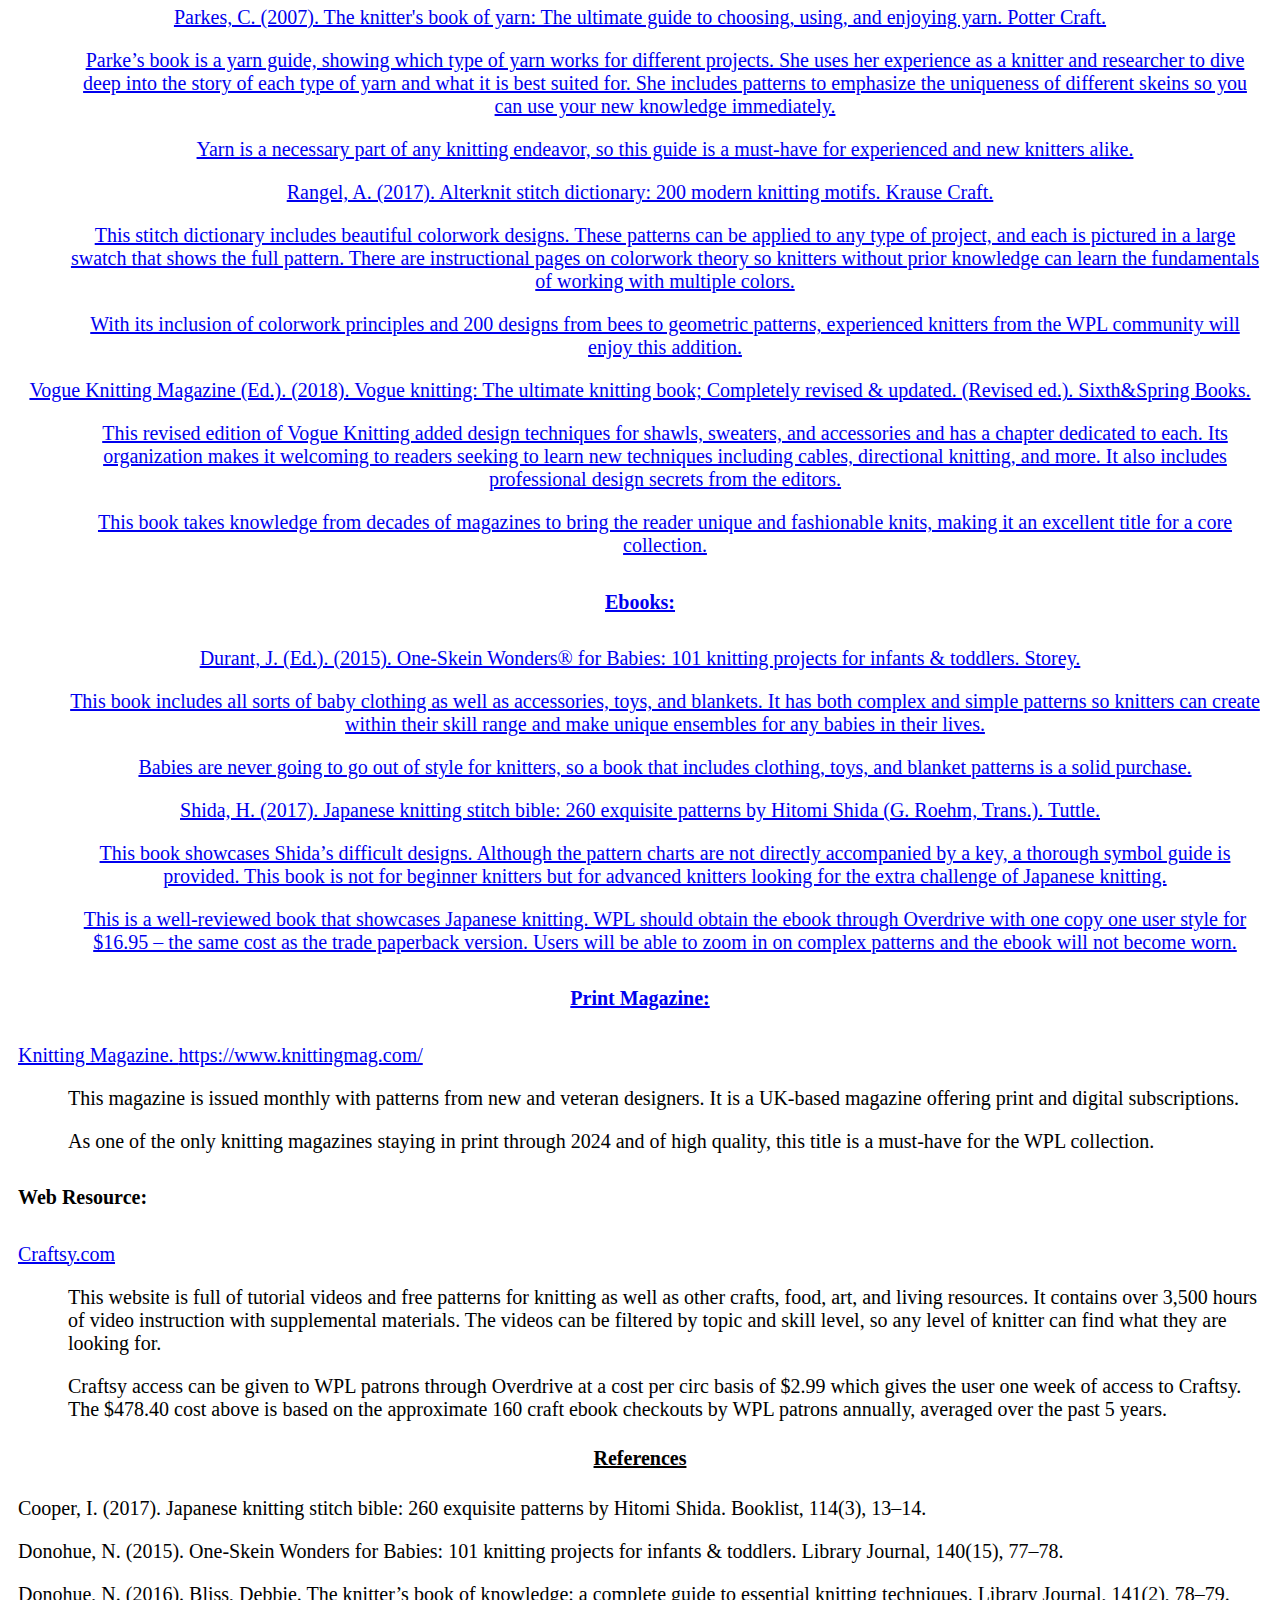
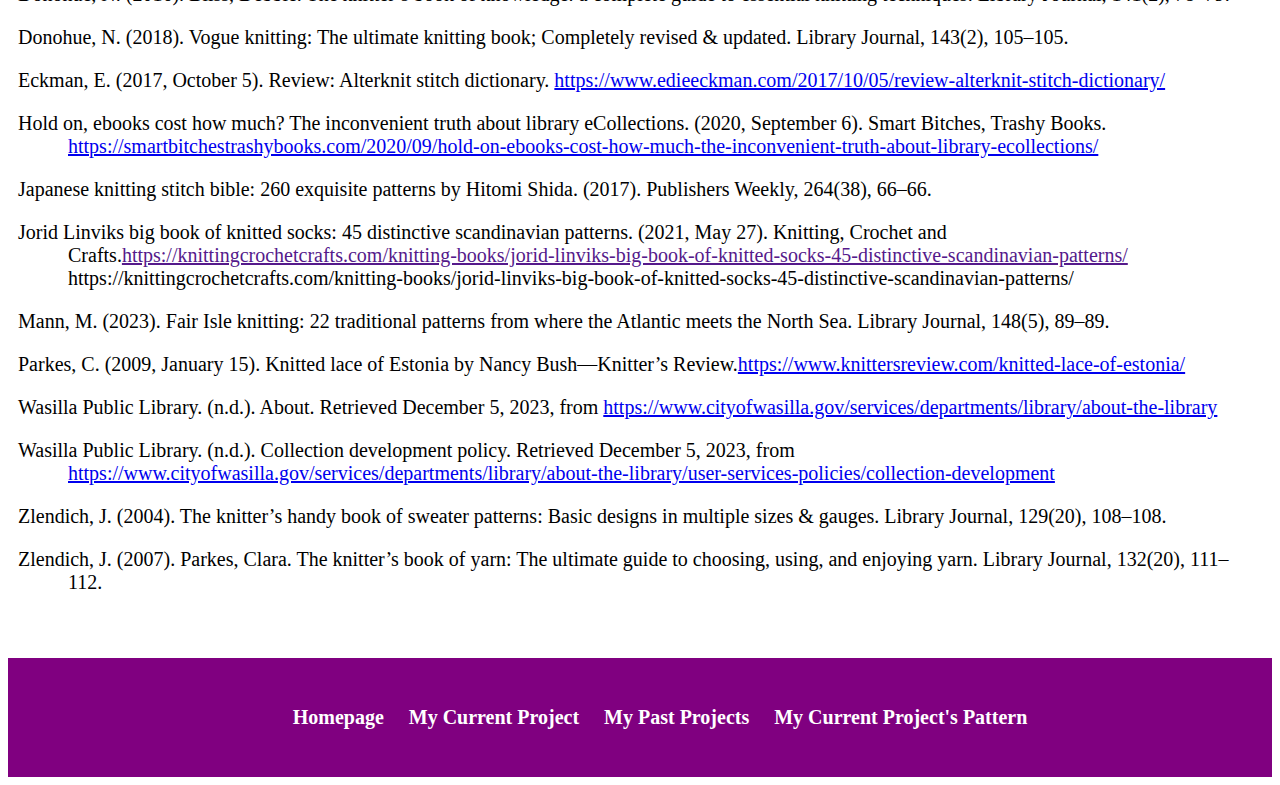
==== commit db4c2661: "fix attempt 2" ====
--- a/core.html
+++ b/core.html
@@ -37,8 +37,7 @@
         </header>
         <main>
           <h2>Core Collection for Knitting at Wasilla Public Library</h2>
-          <p>Below is my final paper for my collections deveolopment class in web format. The <a href="Core Collection.pdf" alt="Core Collection PDF">PDF</a> has been provided for printing.</p>
-          <div class="read">
+          <p>Below is my final paper for my collections deveolopment class in web format. The <a href="Core Collection.pdf" 
             <li class="paper center">Katie Flisk</li>
             <li class="paper center">Dominican University</li>
             <li class="paper center">LIS748: Collection Management</li>
@@ -47,7 +46,6 @@
             <p class="paper">The knitting collection at the Wasilla Public Library is being revamped following the start of a knitting club that meets at the library once a month. The mission statement from the Wasilla Public Library website is:</p>
             <p class="paper quote">Set in the beautiful Matanuska-Susitna Valley, Wasilla Public Library is open to residents and visitors alike. The library contributes to building a sense of community and provides opportunities for improving quality of life by providing access to a broad range of resources designed to meet the educational, professional, intellectual, cultural and recreational needs of the area's diverse, rapidly growing population.</p>
             <p class="paper">The new knitting collection will meet the recreational and professional needs of the local community by providing them with resources. The patrons will gain access to instructional books, magazines, and a plethora of videos from Craftsy.com. The cost breakdown follows in Table 1.</p>
-          </div>
           <h5>Table 1: Materials and Cost for Knitting Collection</h5>
           <table class="tg">
               <thead>
@@ -123,7 +121,6 @@
                 </tr>
               </tbody>
           </table>
-          <div class="read">  
             <h4>Selection Criteria</h4>
             <p class ="paper">Items were chosen following the guidelines in the WPL collections development policy:</p>
             <ol class="quote">
@@ -195,7 +192,6 @@
             <p class="paper apa">Wasilla Public Library. (n.d.). Collection development policy. Retrieved December 5, 2023, from <a href="https://www.cityofwasilla.gov/services/departments/library/about-the-library/user-services-policies/collection-development" alt="reference website">https://www.cityofwasilla.gov/services/departments/library/about-the-library/user-services-policies/collection-development</a></p>
             <p class="paper apa">Zlendich, J. (2004). The knitter’s handy book of sweater patterns: Basic designs in multiple sizes & gauges. Library Journal, 129(20), 108–108.</p>
             <p class="paper apa">Zlendich, J. (2007). Parkes, Clara. The knitter’s book of yarn: The ultimate guide to choosing, using, and enjoying yarn. Library Journal, 132(20), 111–112.</p>
-          </div>
         </main>
         <footer id="page-footer">
           <nav>
--- a/style.css
+++ b/style.css
@@ -18,23 +18,28 @@
 }
   
 header nav ul li a {
+    color: purple;
+}
+
+nav ul li a {
+    text-decoration: none;
     font-weight: bold;
-    color: purple;
 }
 
 nav ul li a:hover {
     text-decoration: underline;
 }
 
-header nav ul li a {
-    text-decoration: none;
-}
+nav ul {
+    list-style: none;
+    text-align: center;
+  }
 
 li {
     font-size: 20px;
   }
   
-@media all and (min-width: 416px) {
+@media all and (min-width: 431px) {
     nav ul {
       display: flex;
       flex-wrap: wrap;
@@ -79,7 +84,7 @@
     max-width: 300px;
   }
 
-  .read {
+.read {
     max-width: 600px;
   }
   
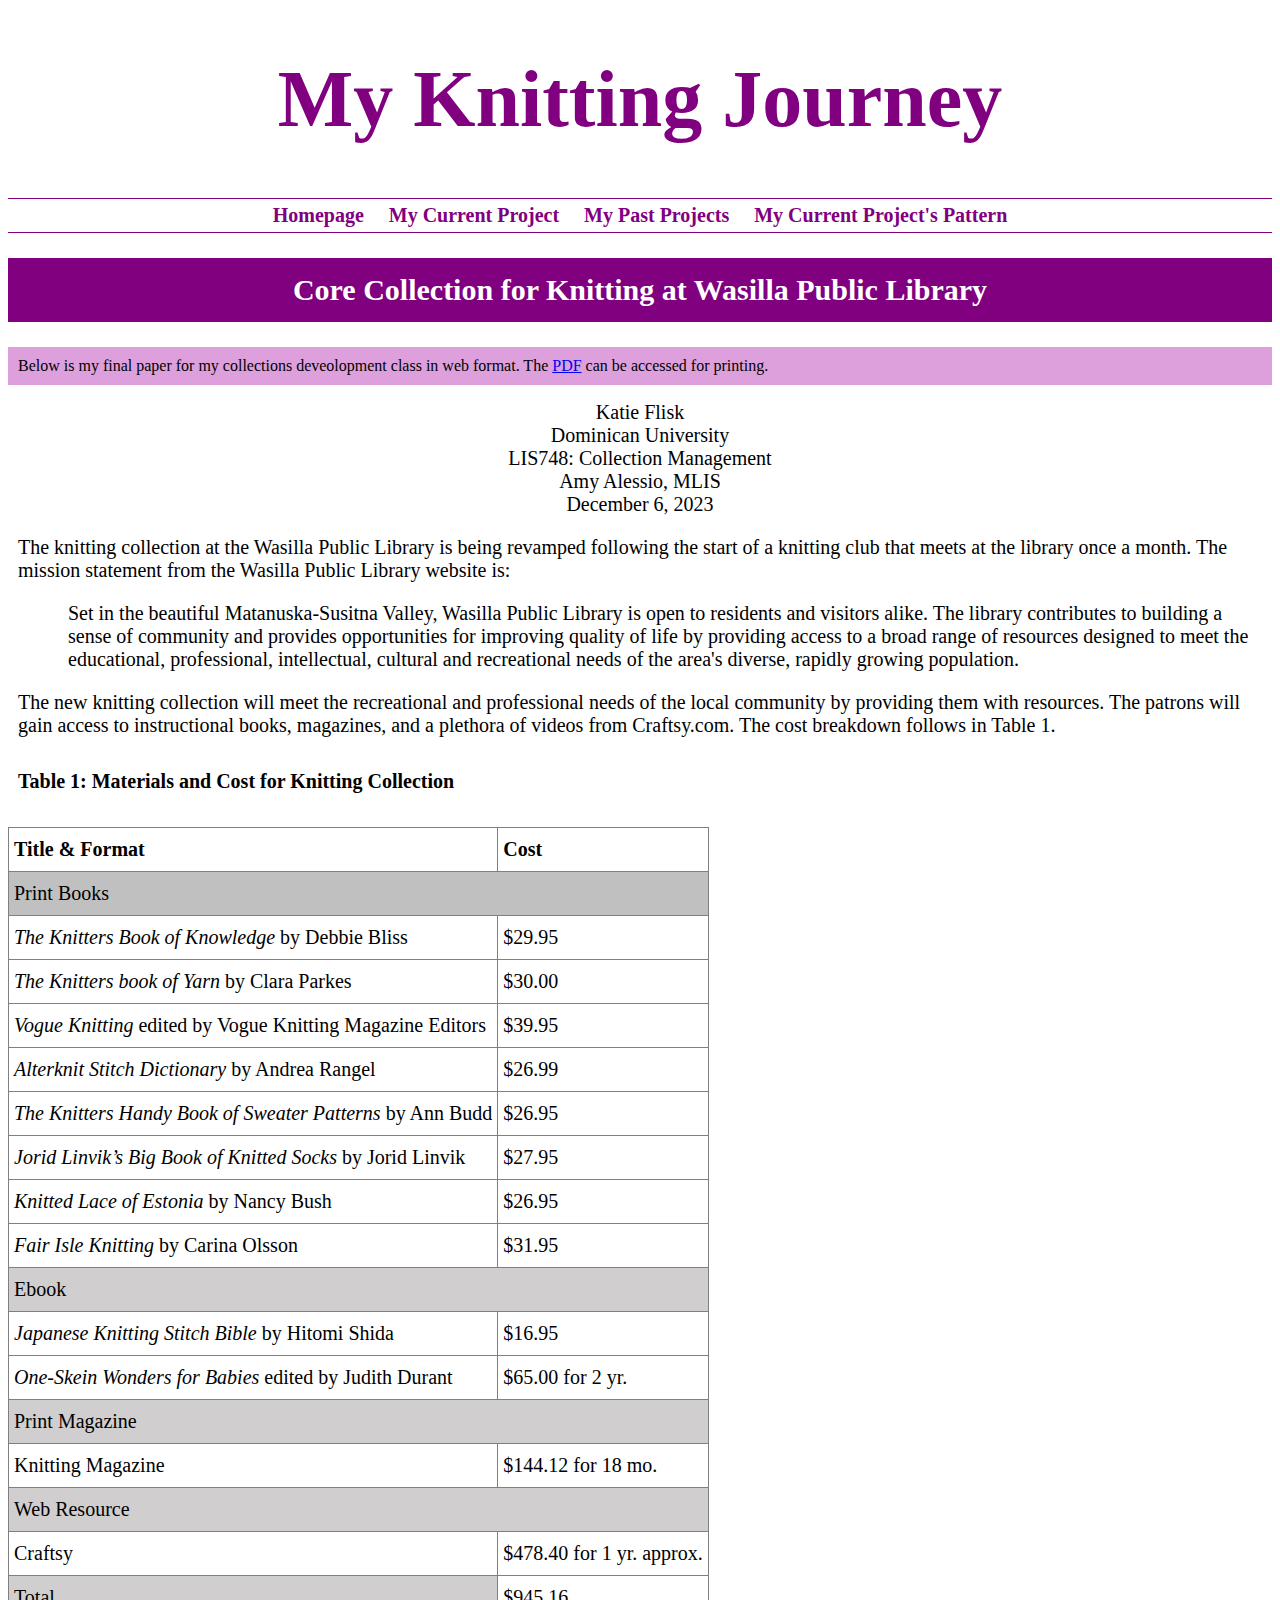
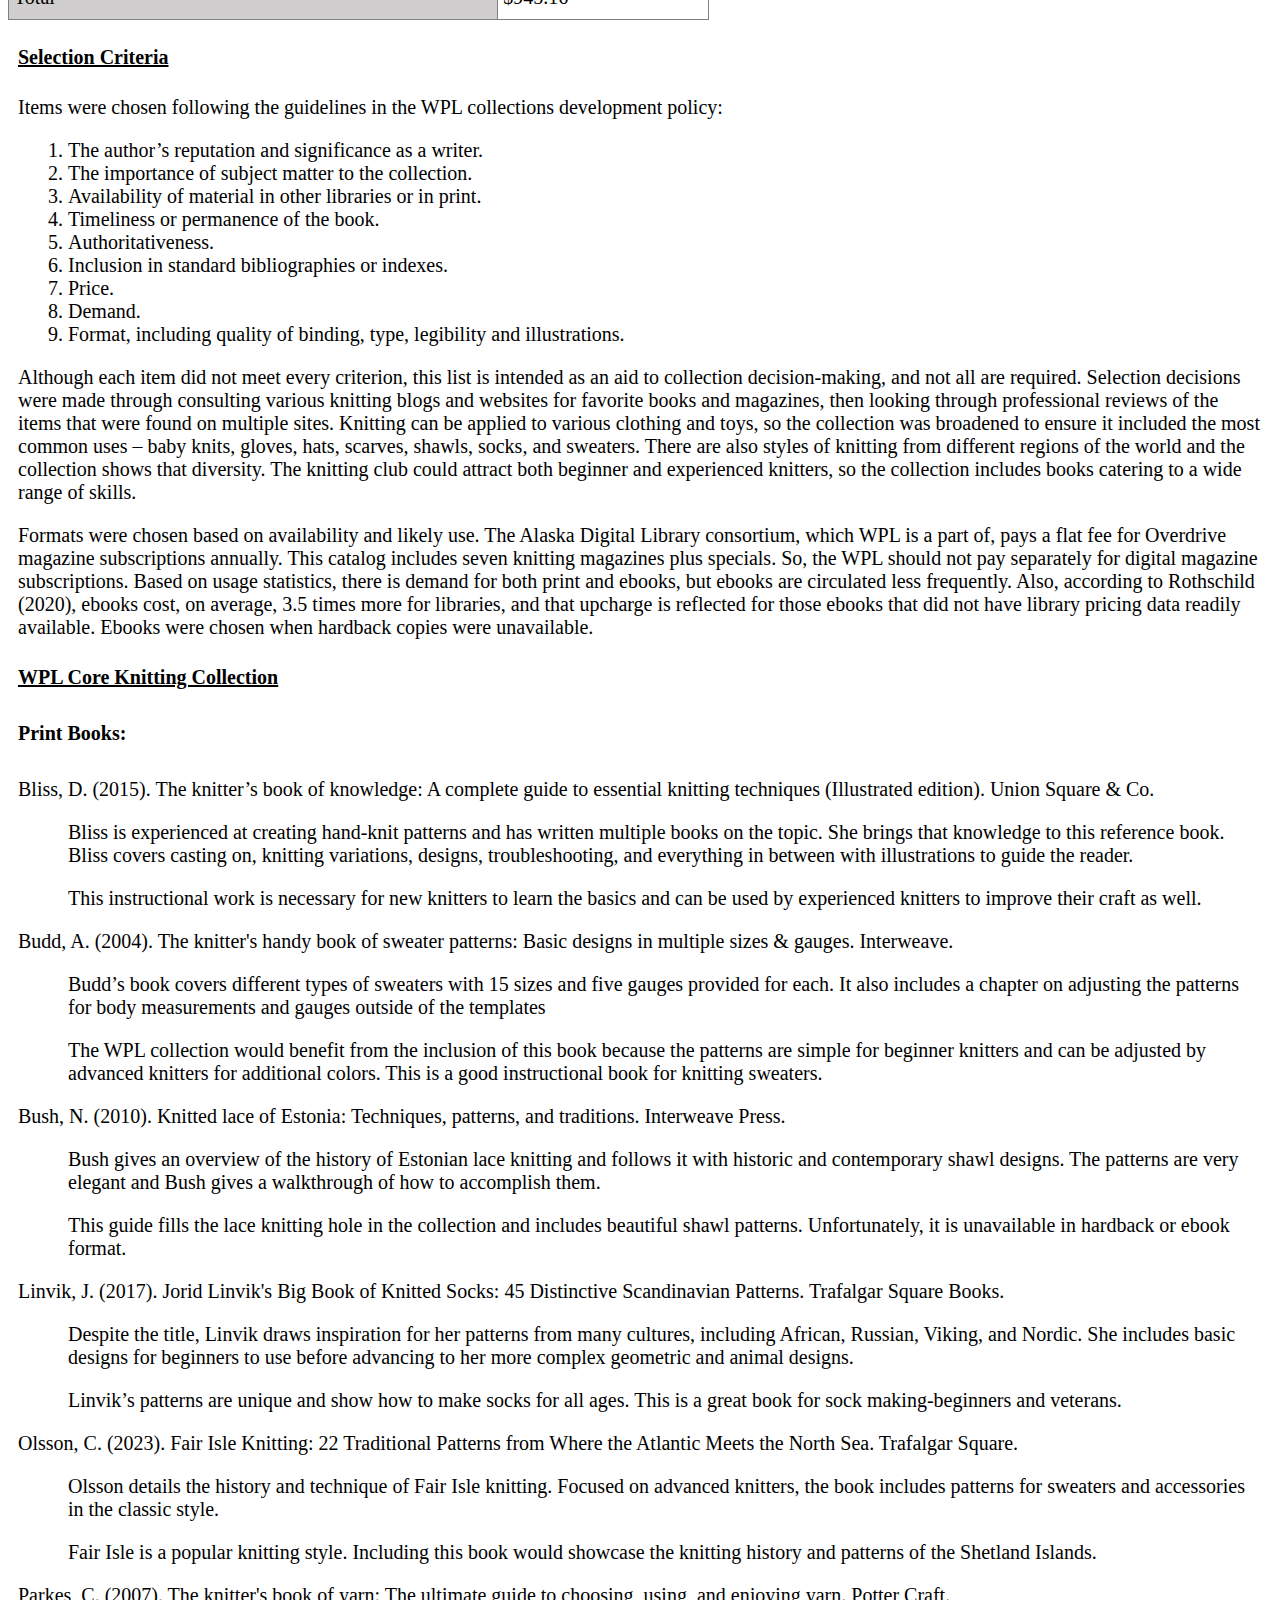
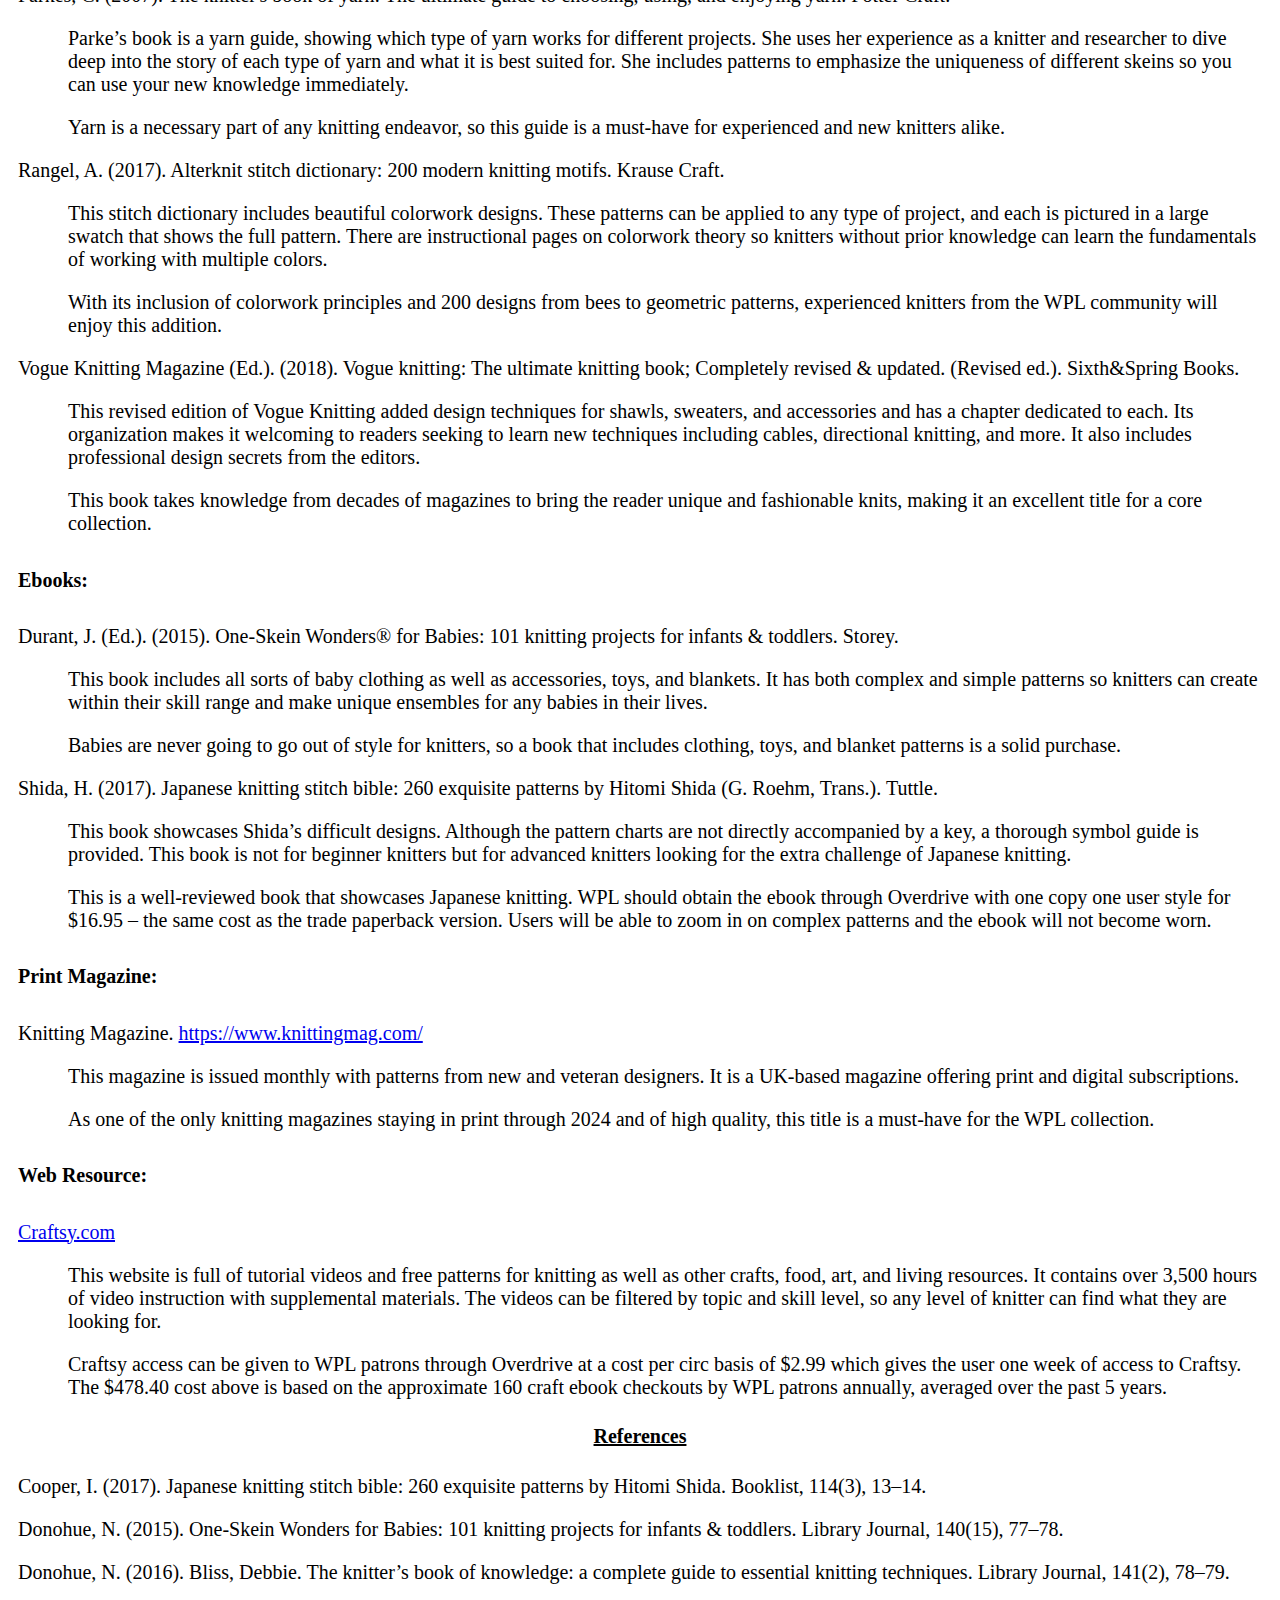
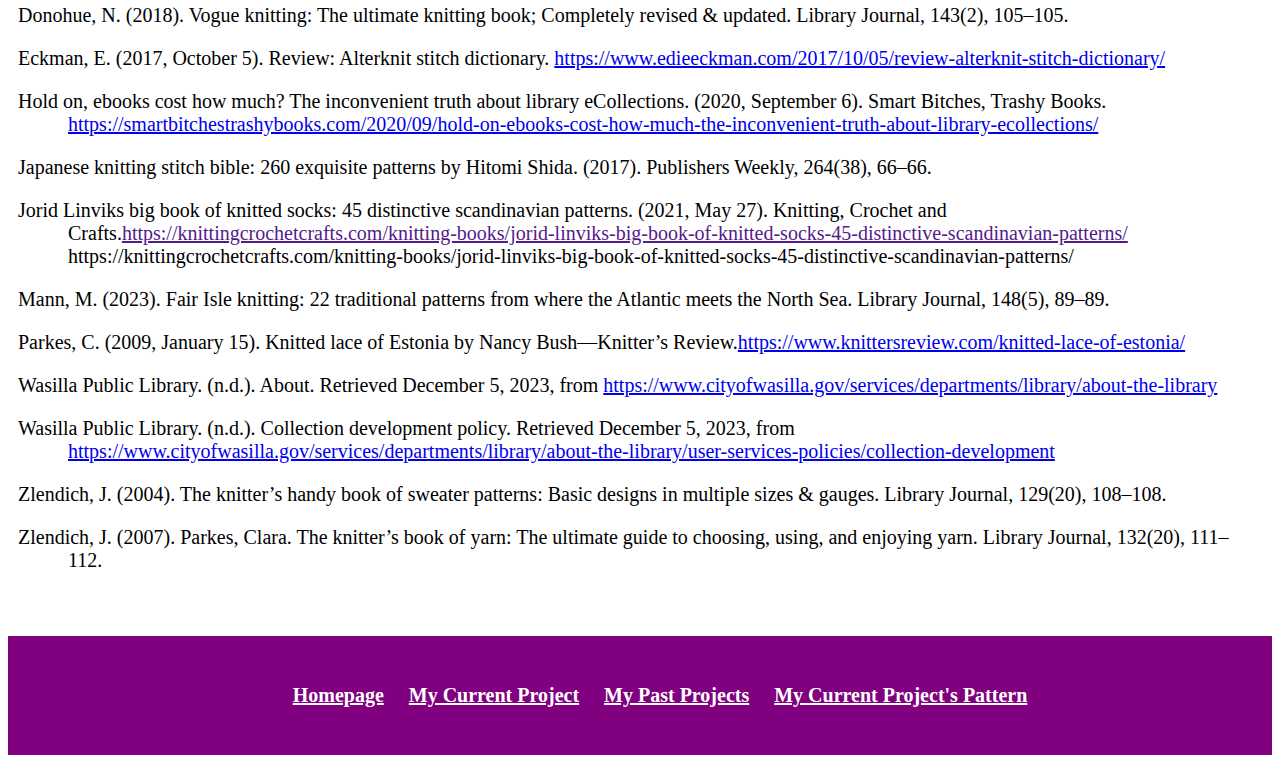
==== commit fd939309: "style update" ====
--- a/core.html
+++ b/core.html
@@ -37,7 +37,7 @@
         </header>
         <main>
           <h2>Core Collection for Knitting at Wasilla Public Library</h2>
-          <p>Below is my final paper for my collections deveolopment class in web format. The <a href="Core Collection.pdf" 
+          <p>Below is my final paper for my collections deveolopment class in web format. The <a href="Core Collection.pdf" alt="pdf">PDF</a> can be accessed for printing.</p>
             <li class="paper center">Katie Flisk</li>
             <li class="paper center">Dominican University</li>
             <li class="paper center">LIS748: Collection Management</li>
--- a/style.css
+++ b/style.css
@@ -22,12 +22,7 @@
 }
 
 nav ul li a {
-    text-decoration: none;
     font-weight: bold;
-}
-
-nav ul li a:hover {
-    text-decoration: underline;
 }
 
 nav ul {
@@ -39,6 +34,7 @@
     font-size: 20px;
   }
   
+
 @media all and (min-width: 431px) {
     nav ul {
       display: flex;
@@ -46,6 +42,19 @@
       justify-content: center;
       gap: 25px;
     }
+    .container {
+        display: flex;
+        align-items: center;
+        justify-content: center;
+      }
+      nav ul li a:hover {
+        text-decoration: underline;
+    }
+      header nav ul li a {
+        text-decoration: none;
+    }
+    }
+
 }
 
 li.paper {
@@ -74,11 +83,10 @@
     padding-left: 60px;
 }
 
-.container {
+  .container {
     display: flex;
-    align-items: center;
-    justify-content: center;
-  }
+    flex-wrap: wrap;
+}
 
 .small {
     max-width: 300px;
@@ -125,7 +133,6 @@
     padding: 10px;
 }
 
-
 figure {
     border: 2px solid purple;
     background: plum;
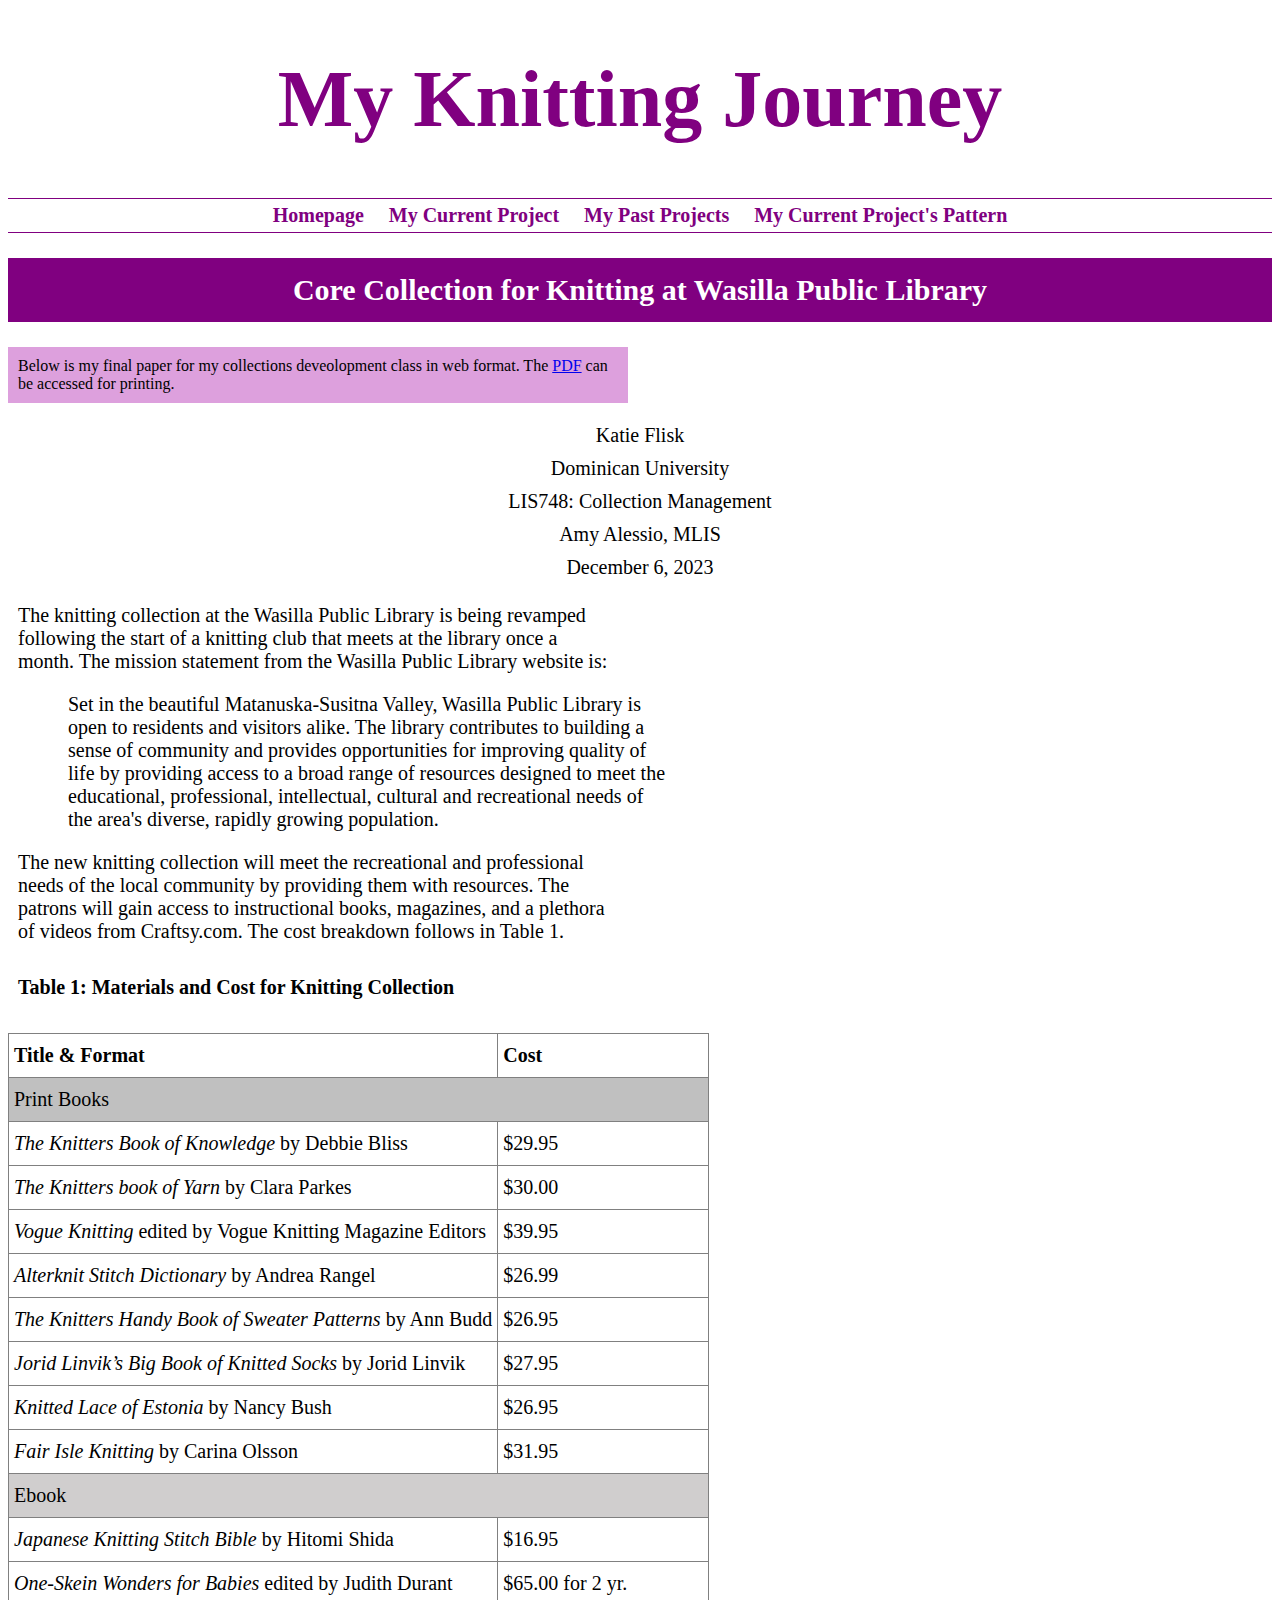
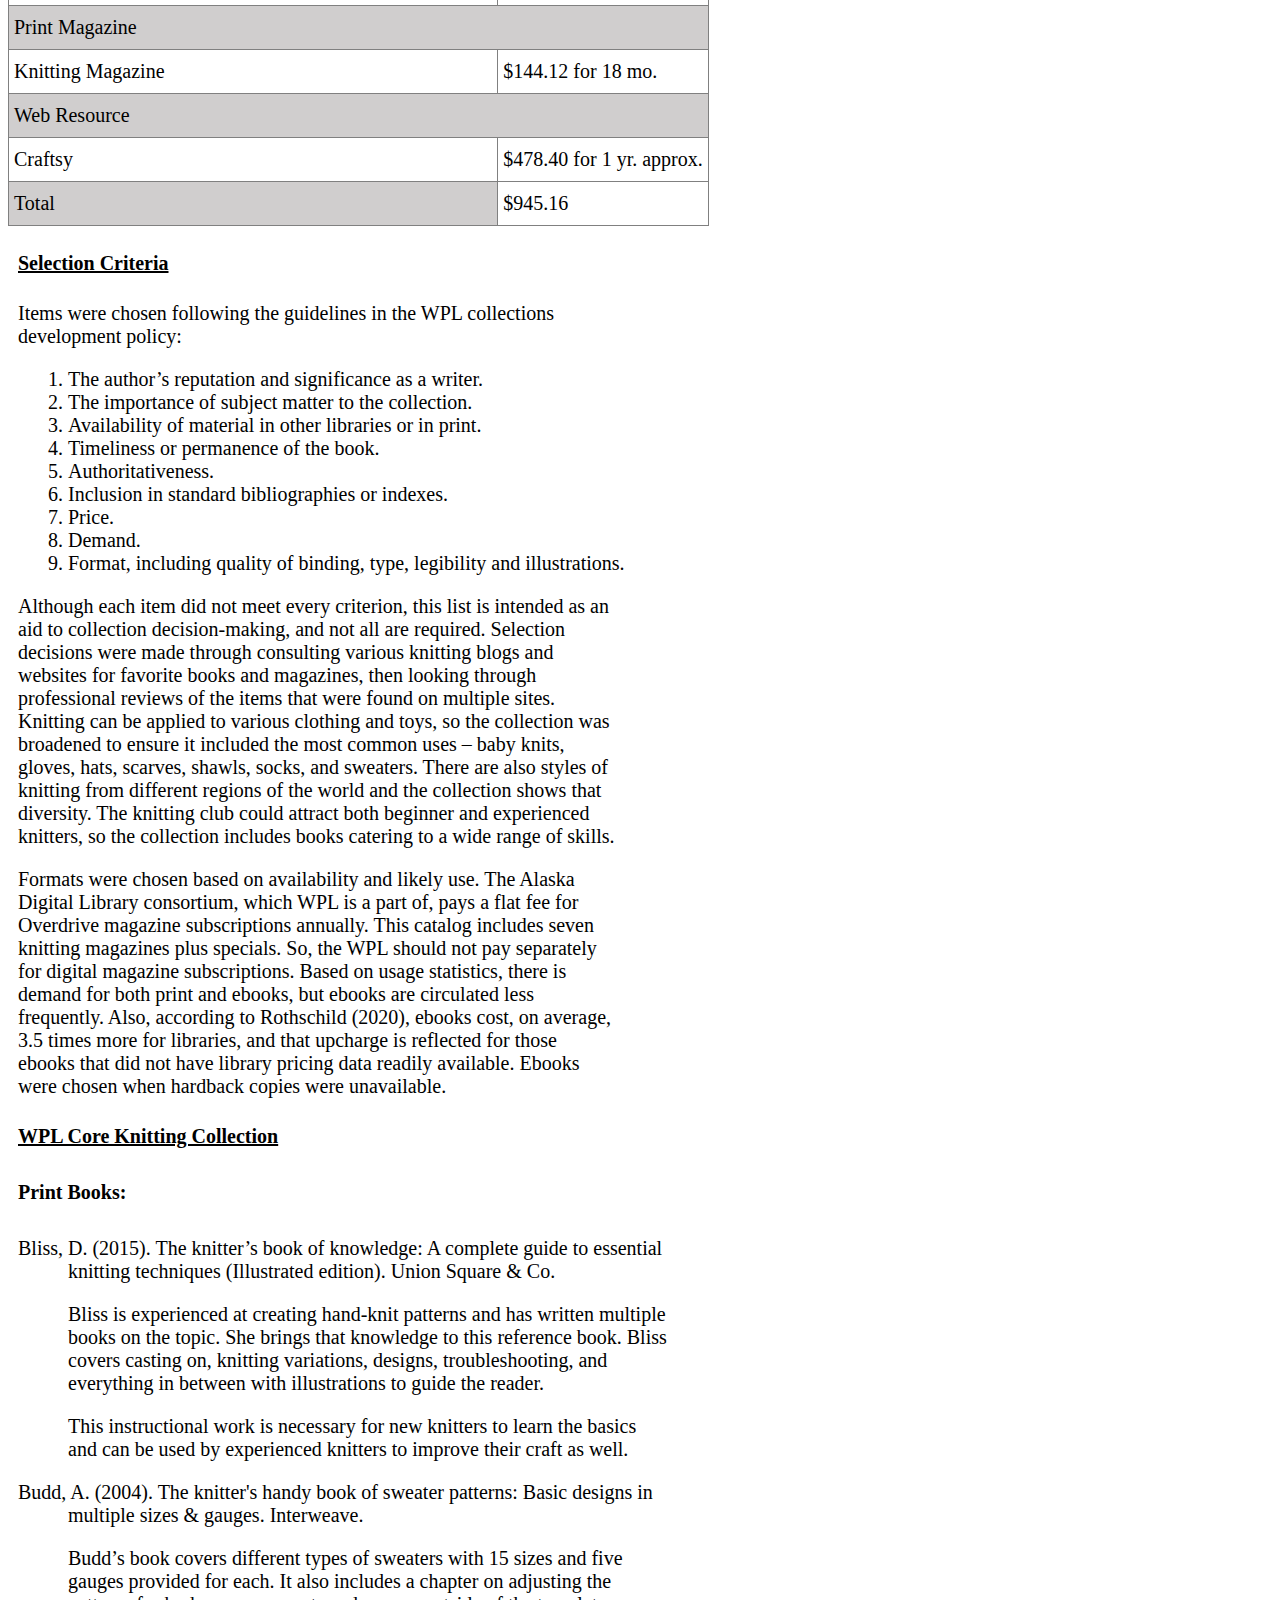
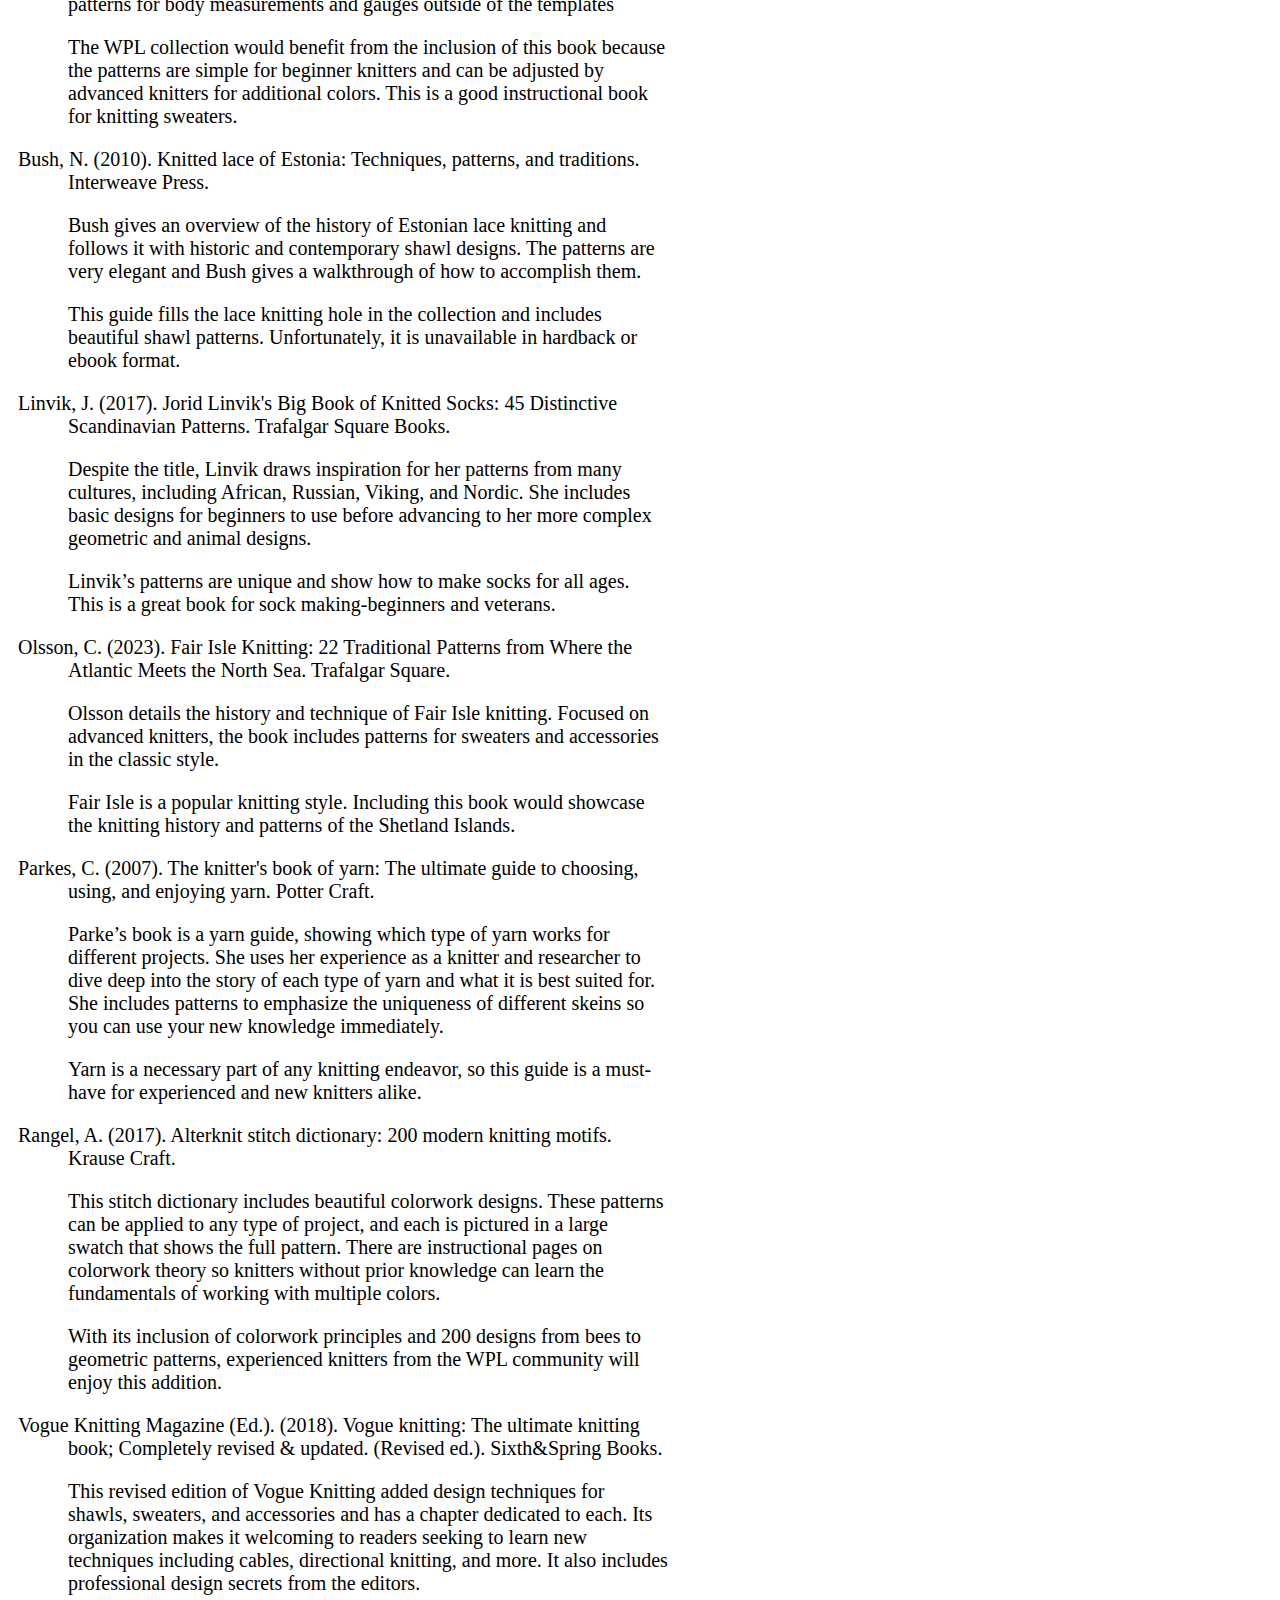
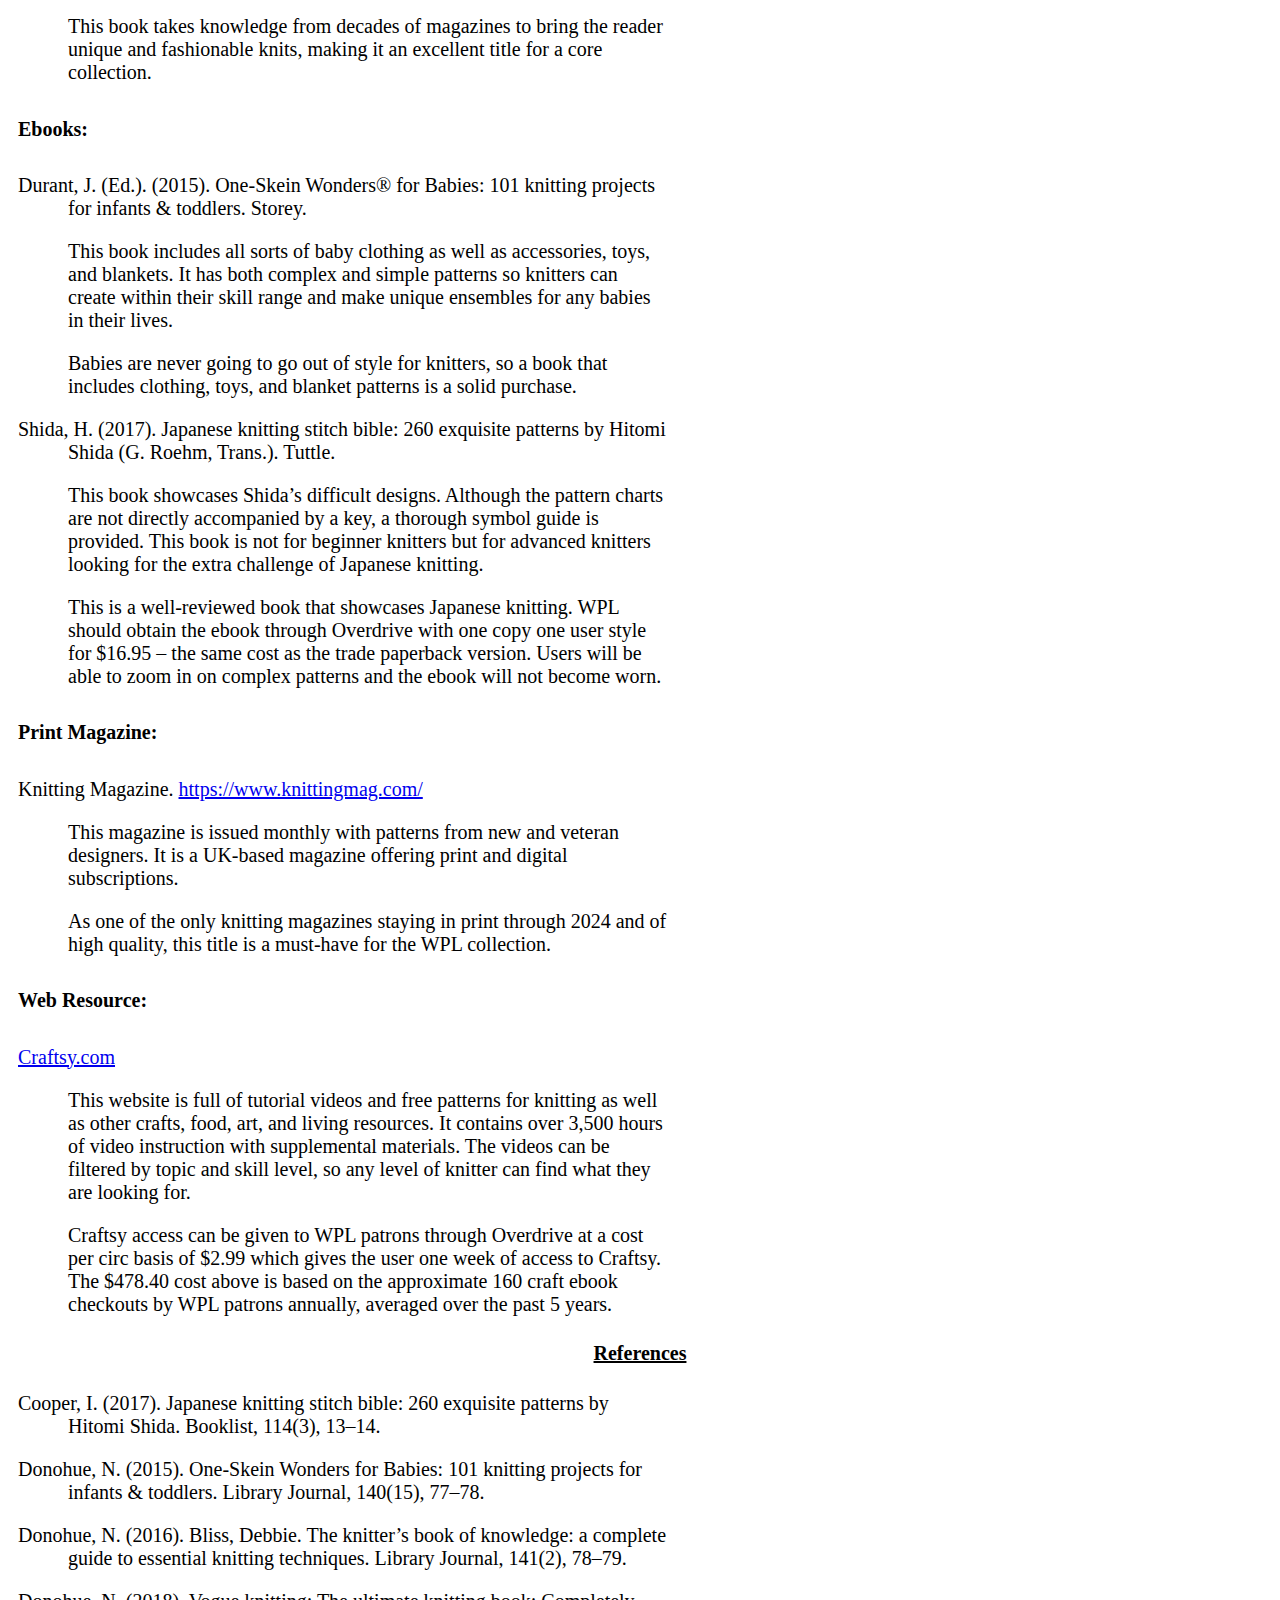
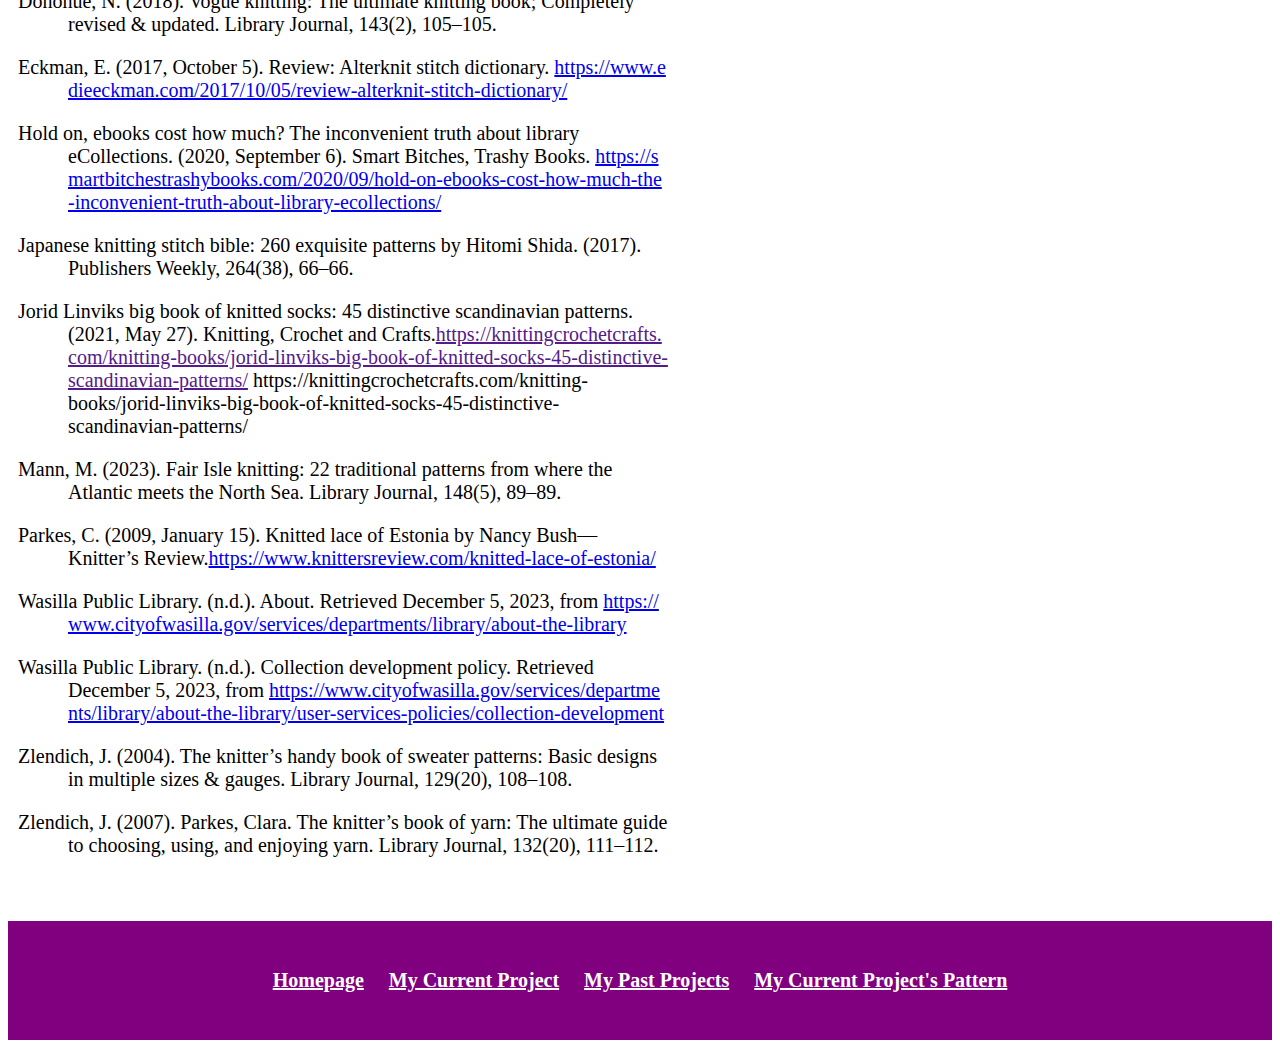
==== commit 45c81e12: "fix for container issue" ====
--- a/core.html
+++ b/core.html
@@ -170,11 +170,11 @@
             <p class="paper quote">This book showcases Shida’s difficult designs. Although the pattern charts are not directly accompanied by a key, a thorough symbol guide is provided. This book is not for beginner knitters but for advanced knitters looking for the extra challenge of Japanese knitting.</p>
             <p class="paper quote">This is a well-reviewed book that showcases Japanese knitting. WPL should obtain the ebook through Overdrive with one copy one user style for $16.95 – the same cost as the trade paperback version. Users will be able to zoom in on complex patterns and the ebook will not become worn.</p>
             <h5>Print Magazine:</h5>
-            <p class="paper apa">Knitting Magazine. <a href="https://www.knittingmag.com/" alt="Knitting Mag Website">https://www.knittingmag.com/</a></p>
+            <p class="paper apa">Knitting Magazine. <a href="https://www.knittingmag.com/" alt="Knitting Mag Website" class="break">https://www.knittingmag.com/</a></p>
             <p class="paper quote">This magazine is issued monthly with patterns from new and veteran designers. It is a UK-based magazine offering print and digital subscriptions.</p>
             <p class="paper quote">As one of the only knitting magazines staying in print through 2024 and of high quality, this title is a must-have for the WPL collection.</p>
             <h5>Web Resource:</h5>
-            <p class="paper apa"><a href="https://www.craftsy.com/" alt="craftsy.com">Craftsy.com</a></p>
+            <p class="paper apa"><a href="https://www.craftsy.com/" alt="craftsy.com" class="break">Craftsy.com</a></p>
             <p class="paper quote">This website is full of tutorial videos and free patterns for knitting as well as other crafts, food, art, and living resources. It contains over 3,500 hours of video instruction with supplemental materials. The videos can be filtered by topic and skill level, so any level of knitter can find what they are looking for.</p>
             <p class="paper quote">Craftsy access can be given to WPL patrons through Overdrive at a cost per circ basis of $2.99 which gives the user one week of access to Craftsy. The $478.40 cost above is based on the approximate 160 craft ebook checkouts by WPL patrons annually, averaged over the past 5 years.</p>
             <h4 class="paper center">References</h4>
@@ -182,14 +182,14 @@
             <p class="paper apa">Donohue, N. (2015). One-Skein Wonders for Babies: 101 knitting projects for infants & toddlers. Library Journal, 140(15), 77–78.</p>
             <p class="paper apa">Donohue, N. (2016). Bliss, Debbie. The knitter’s book of knowledge: a complete guide to essential knitting techniques. Library Journal, 141(2), 78–79.</p>
             <p class="paper apa">Donohue, N. (2018). Vogue knitting: The ultimate knitting book; Completely revised & updated. Library Journal, 143(2), 105–105.</p>
-            <p class="paper apa">Eckman, E. (2017, October 5). Review: Alterknit stitch dictionary. <a href="https://www.edieeckman.com/2017/10/05/review-alterknit-stitch-dictionary/" alt="reference website">https://www.edieeckman.com/2017/10/05/review-alterknit-stitch-dictionary/</a></p>
-            <p class="paper apa">Hold on, ebooks cost how much? The inconvenient truth about library eCollections. (2020, September 6). Smart Bitches, Trashy Books. <a href="https://smartbitchestrashybooks.com/2020/09/hold-on-ebooks-cost-how-much-the-inconvenient-truth-about-library-ecollections/" alt="reference website">https://smartbitchestrashybooks.com/2020/09/hold-on-ebooks-cost-how-much-the-inconvenient-truth-about-library-ecollections/</a></p>
+            <p class="paper apa">Eckman, E. (2017, October 5). Review: Alterknit stitch dictionary. <a href="https://www.edieeckman.com/2017/10/05/review-alterknit-stitch-dictionary/" alt="reference website" class="break">https://www.edieeckman.com/2017/10/05/review-alterknit-stitch-dictionary/</a></p>
+            <p class="paper apa">Hold on, ebooks cost how much? The inconvenient truth about library eCollections. (2020, September 6). Smart Bitches, Trashy Books. <a href="https://smartbitchestrashybooks.com/2020/09/hold-on-ebooks-cost-how-much-the-inconvenient-truth-about-library-ecollections/" alt="reference website" class="break">https://smartbitchestrashybooks.com/2020/09/hold-on-ebooks-cost-how-much-the-inconvenient-truth-about-library-ecollections/</a></p>
             <p class="paper apa">Japanese knitting stitch bible: 260 exquisite patterns by Hitomi Shida. (2017). Publishers Weekly, 264(38), 66–66.</p>
-            <p class="paper apa">Jorid Linviks big book of knitted socks: 45 distinctive scandinavian patterns. (2021, May 27). Knitting, Crochet and Crafts.<a href="" alt="reference website">https://knittingcrochetcrafts.com/knitting-books/jorid-linviks-big-book-of-knitted-socks-45-distinctive-scandinavian-patterns/</a> https://knittingcrochetcrafts.com/knitting-books/jorid-linviks-big-book-of-knitted-socks-45-distinctive-scandinavian-patterns/</p>
+            <p class="paper apa">Jorid Linviks big book of knitted socks: 45 distinctive scandinavian patterns. (2021, May 27). Knitting, Crochet and Crafts.<a href="" alt="reference website" class="break">https://knittingcrochetcrafts.com/knitting-books/jorid-linviks-big-book-of-knitted-socks-45-distinctive-scandinavian-patterns/</a> https://knittingcrochetcrafts.com/knitting-books/jorid-linviks-big-book-of-knitted-socks-45-distinctive-scandinavian-patterns/</p>
             <p class="paper apa">Mann, M. (2023). Fair Isle knitting: 22 traditional patterns from where the Atlantic meets the North Sea. Library Journal, 148(5), 89–89.</p>
-            <p class="paper apa">Parkes, C. (2009, January 15). Knitted lace of Estonia by Nancy Bush—Knitter’s Review.<a href="https://www.knittersreview.com/knitted-lace-of-estonia/" alt="reference website">https://www.knittersreview.com/knitted-lace-of-estonia/</a></p>
-            <p class="paper apa">Wasilla Public Library. (n.d.). About. Retrieved December 5, 2023, from <a href="https://www.cityofwasilla.gov/services/departments/library/about-the-library" alt="reference website">https://www.cityofwasilla.gov/services/departments/library/about-the-library</a></p>
-            <p class="paper apa">Wasilla Public Library. (n.d.). Collection development policy. Retrieved December 5, 2023, from <a href="https://www.cityofwasilla.gov/services/departments/library/about-the-library/user-services-policies/collection-development" alt="reference website">https://www.cityofwasilla.gov/services/departments/library/about-the-library/user-services-policies/collection-development</a></p>
+            <p class="paper apa">Parkes, C. (2009, January 15). Knitted lace of Estonia by Nancy Bush—Knitter’s Review.<a href="https://www.knittersreview.com/knitted-lace-of-estonia/" alt="reference website" class="break">https://www.knittersreview.com/knitted-lace-of-estonia/</a></p>
+            <p class="paper apa">Wasilla Public Library. (n.d.). About. Retrieved December 5, 2023, from <a href="https://www.cityofwasilla.gov/services/departments/library/about-the-library" alt="reference website" class="break">https://www.cityofwasilla.gov/services/departments/library/about-the-library</a></p>
+            <p class="paper apa">Wasilla Public Library. (n.d.). Collection development policy. Retrieved December 5, 2023, from <a href="https://www.cityofwasilla.gov/services/departments/library/about-the-library/user-services-policies/collection-development" alt="reference website" class="break">https://www.cityofwasilla.gov/services/departments/library/about-the-library/user-services-policies/collection-development</a></p>
             <p class="paper apa">Zlendich, J. (2004). The knitter’s handy book of sweater patterns: Basic designs in multiple sizes & gauges. Library Journal, 129(20), 108–108.</p>
             <p class="paper apa">Zlendich, J. (2007). Parkes, Clara. The knitter’s book of yarn: The ultimate guide to choosing, using, and enjoying yarn. Library Journal, 132(20), 111–112.</p>
         </main>
--- a/style.css
+++ b/style.css
@@ -1,61 +1,59 @@
 h1#site-title {
     color: purple;
-    font-family: "brush script mt";
+    font-family: "brush script mt", cursive;
     font-size: 80px;
     text-align: center;
 }
   
+header nav ul {
+  padding: 5px;
+  border-top: 1px solid;
+  border-bottom: 1px solid;
+  border-color: purple;
+}
+
 nav ul {
     list-style: none;
     text-align: center;
 }
   
-header nav ul {
-    padding: 5px;
-    border-top: 1px solid;
-    border-bottom: 1px solid;
-    border-color: purple;
+
+  
+nav ul li a {
+  font-weight: bold;
 }
-  
+
 header nav ul li a {
     color: purple;
 }
 
-nav ul li a {
-    font-weight: bold;
-}
-
-nav ul {
-    list-style: none;
-    text-align: center;
-  }
-
 li {
     font-size: 20px;
   }
-  
 
 @media all and (min-width: 431px) {
-    nav ul {
-      display: flex;
-      flex-wrap: wrap;
-      justify-content: center;
-      gap: 25px;
-    }
-    .container {
-        display: flex;
-        align-items: center;
-        justify-content: center;
-      }
-      nav ul li a:hover {
-        text-decoration: underline;
-    }
-      header nav ul li a {
-        text-decoration: none;
-    }
-    }
-
-}
+  nav ul {
+    display: flex;
+    flex-wrap: wrap;
+    justify-content: center;
+    gap: 25px;
+    padding-inline-start: 0px;
+  }
+  .container {
+    display: flex;
+    align-items: center;
+    justify-content: center;
+  }
+  nav ul li a:hover {
+    text-decoration: underline;
+  }
+  header nav ul li a {
+    text-decoration: none;
+  }
+  p {
+    max-width: 600px;
+  }
+}  
 
 li.paper {
     padding: 5px;
@@ -72,6 +70,10 @@
       list-style: none;
       padding-top: 0px;
       padding-bottom: 0px;
+}
+
+.break {
+  word-break: break-all;
 }
   
 .apa {
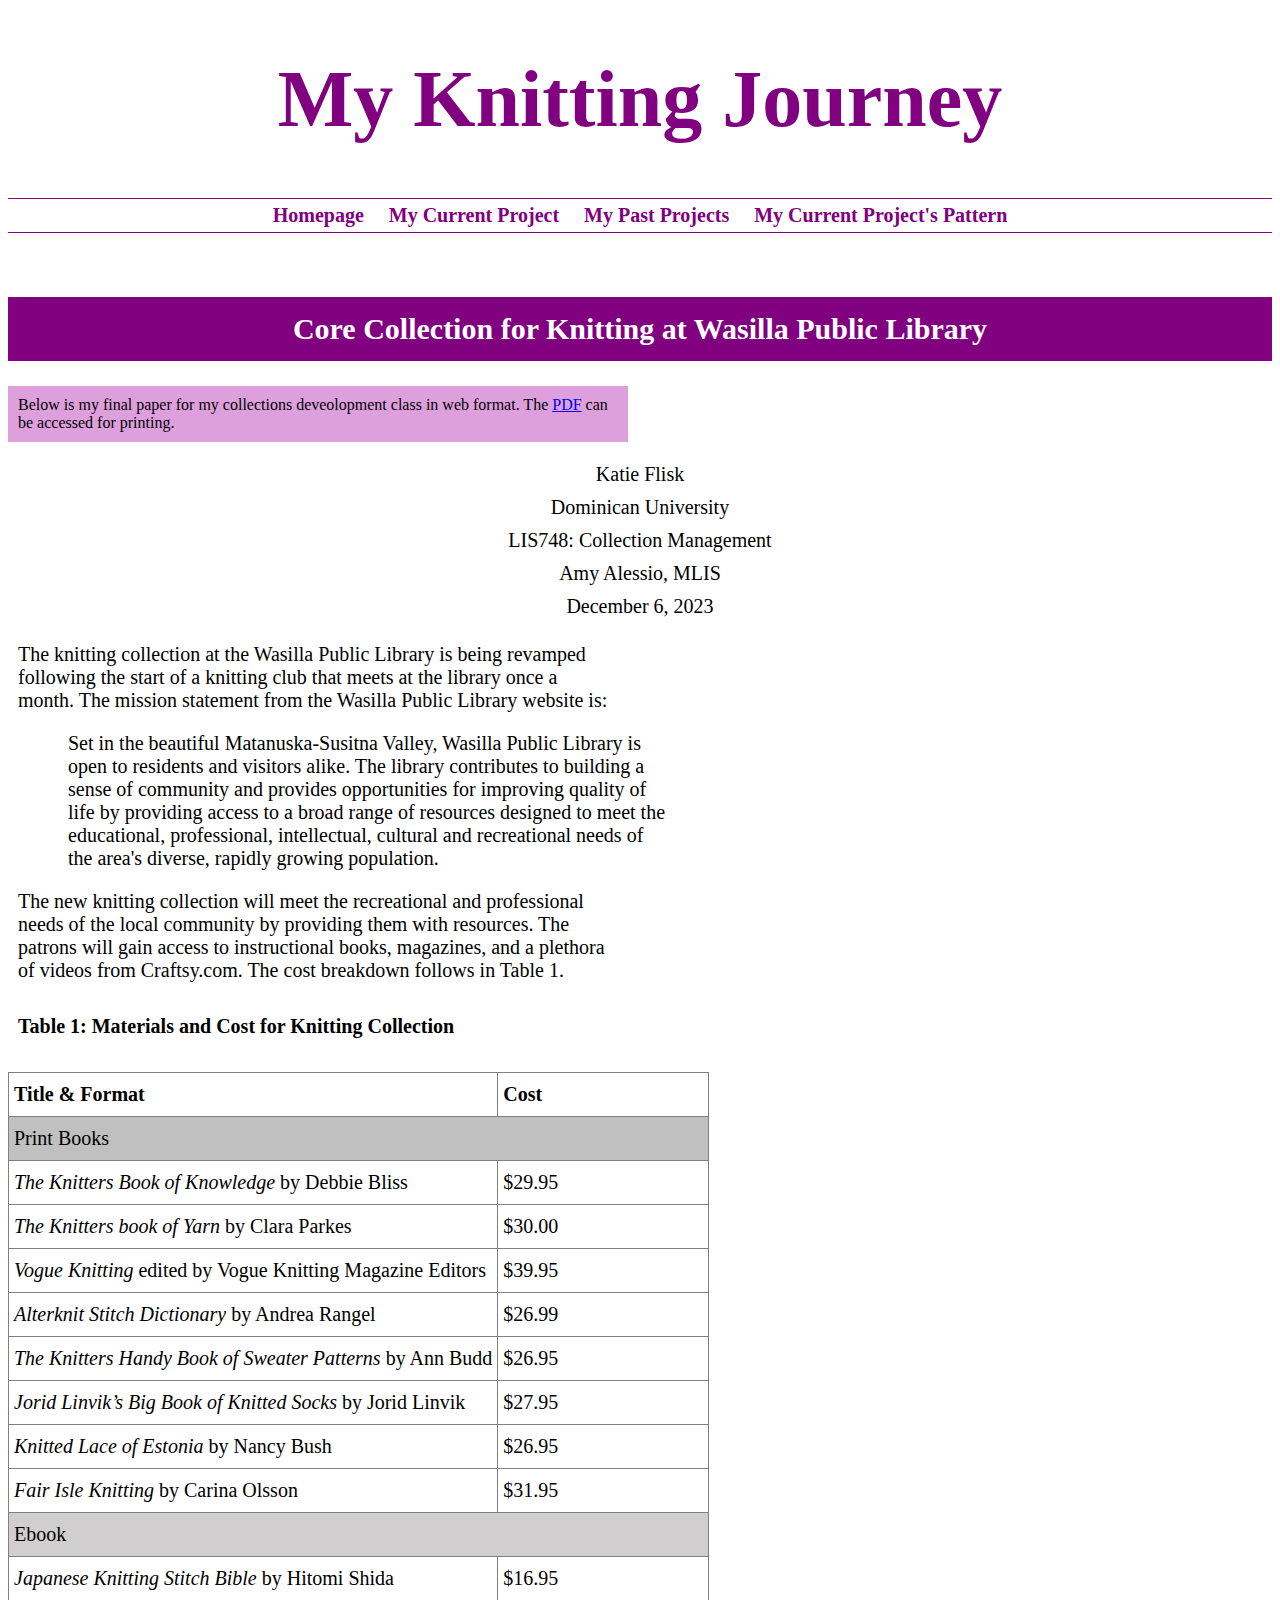
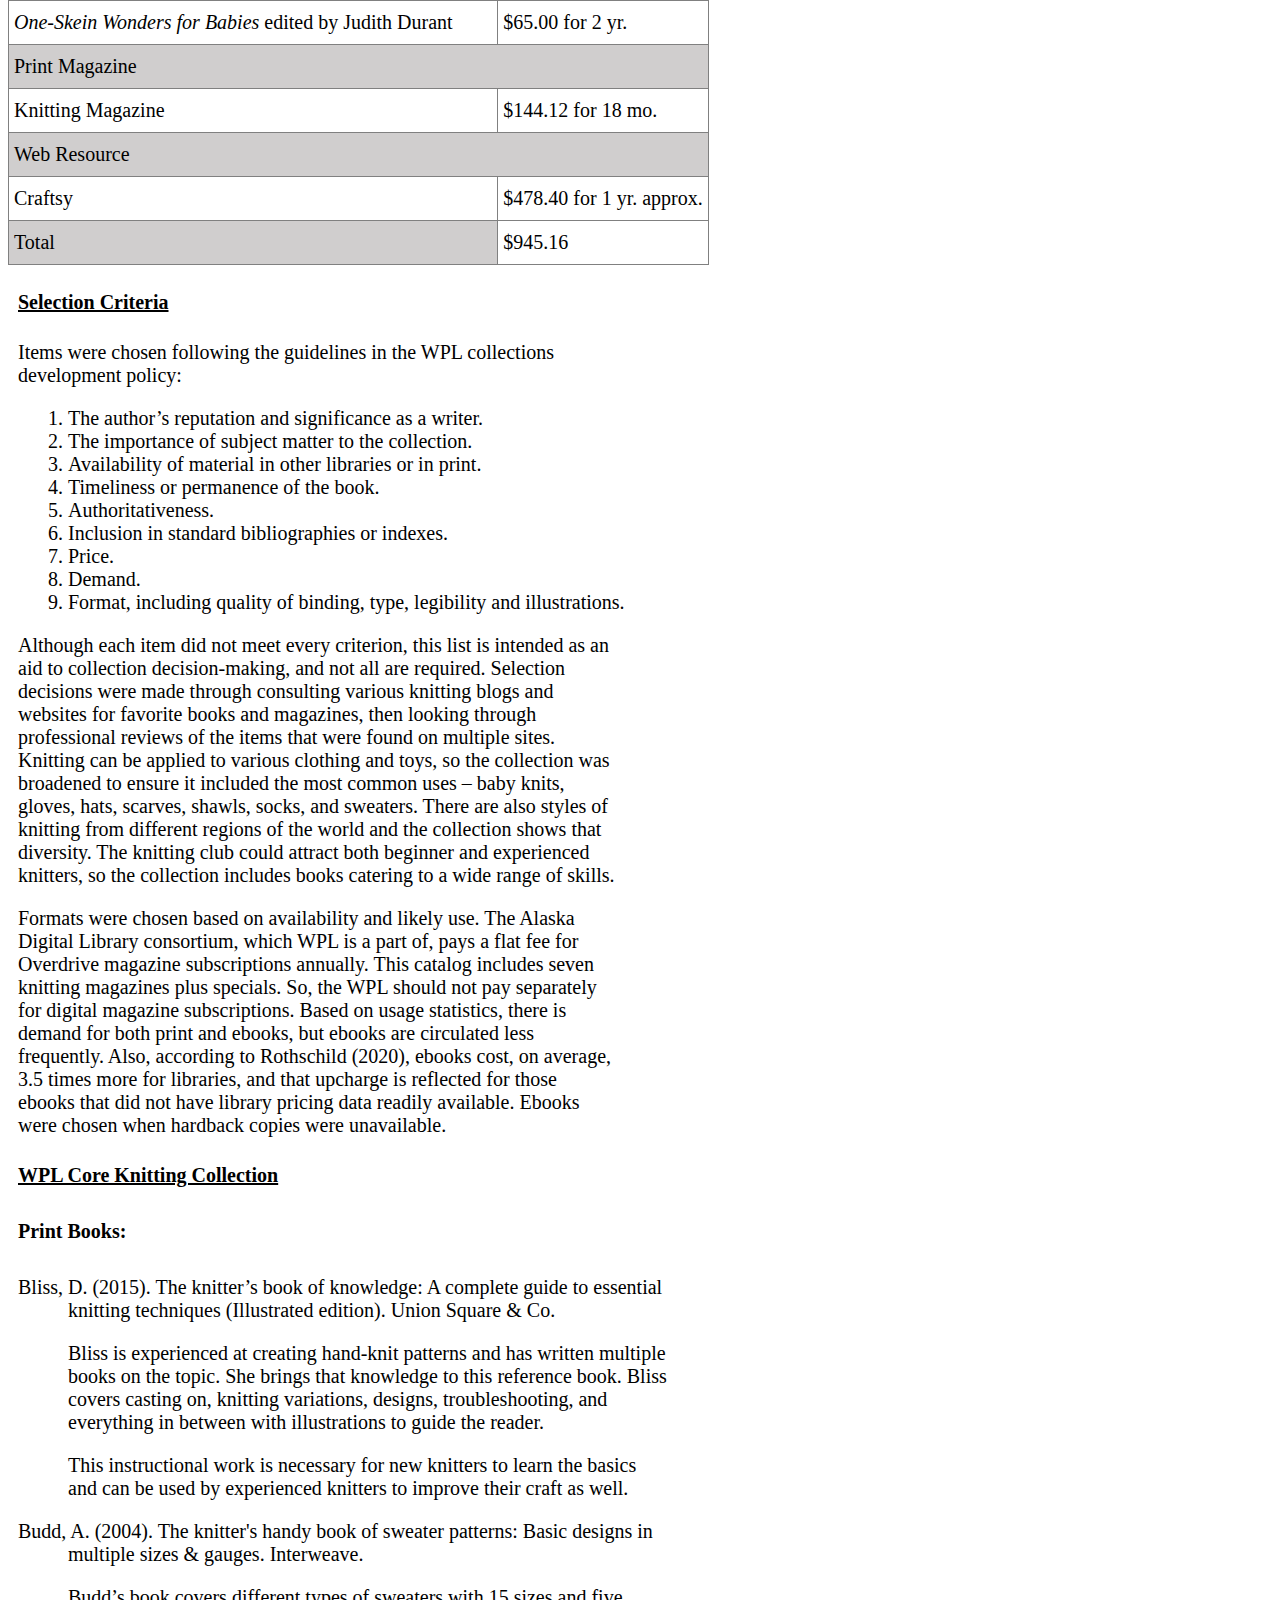
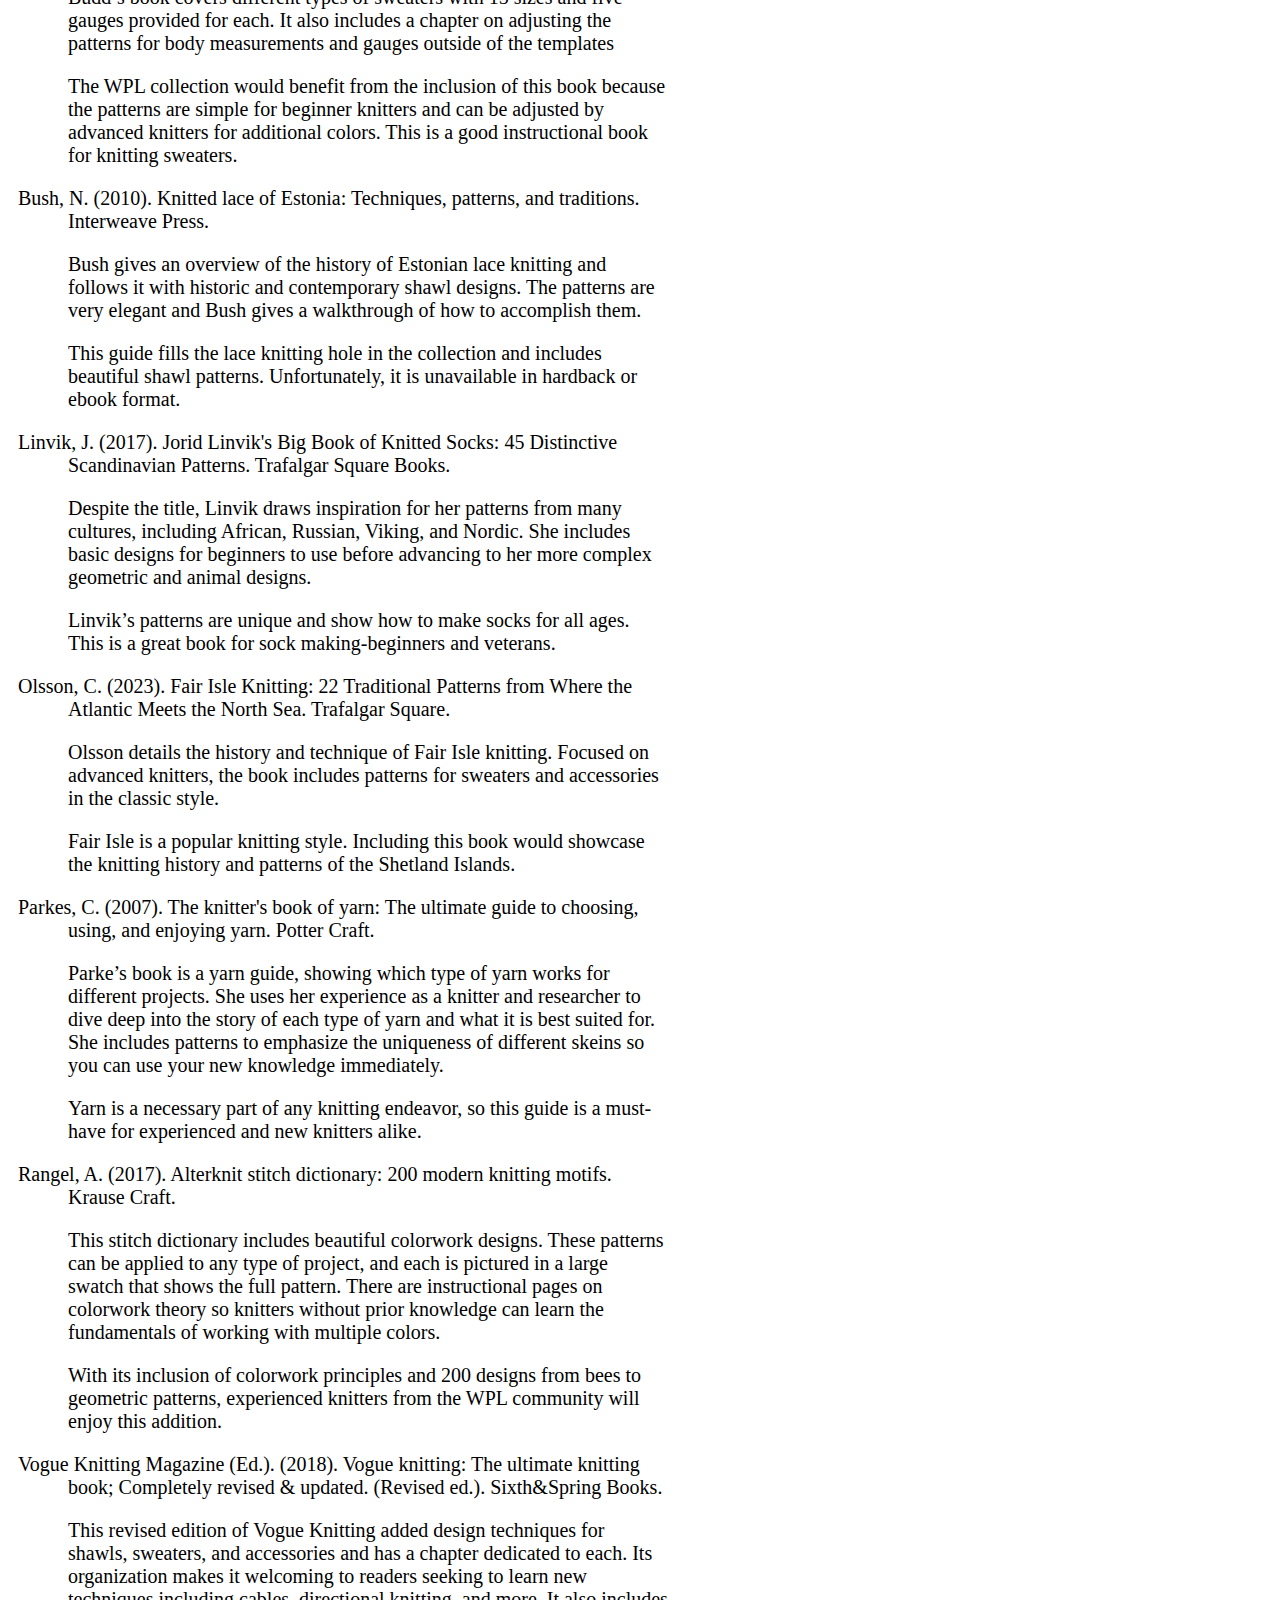
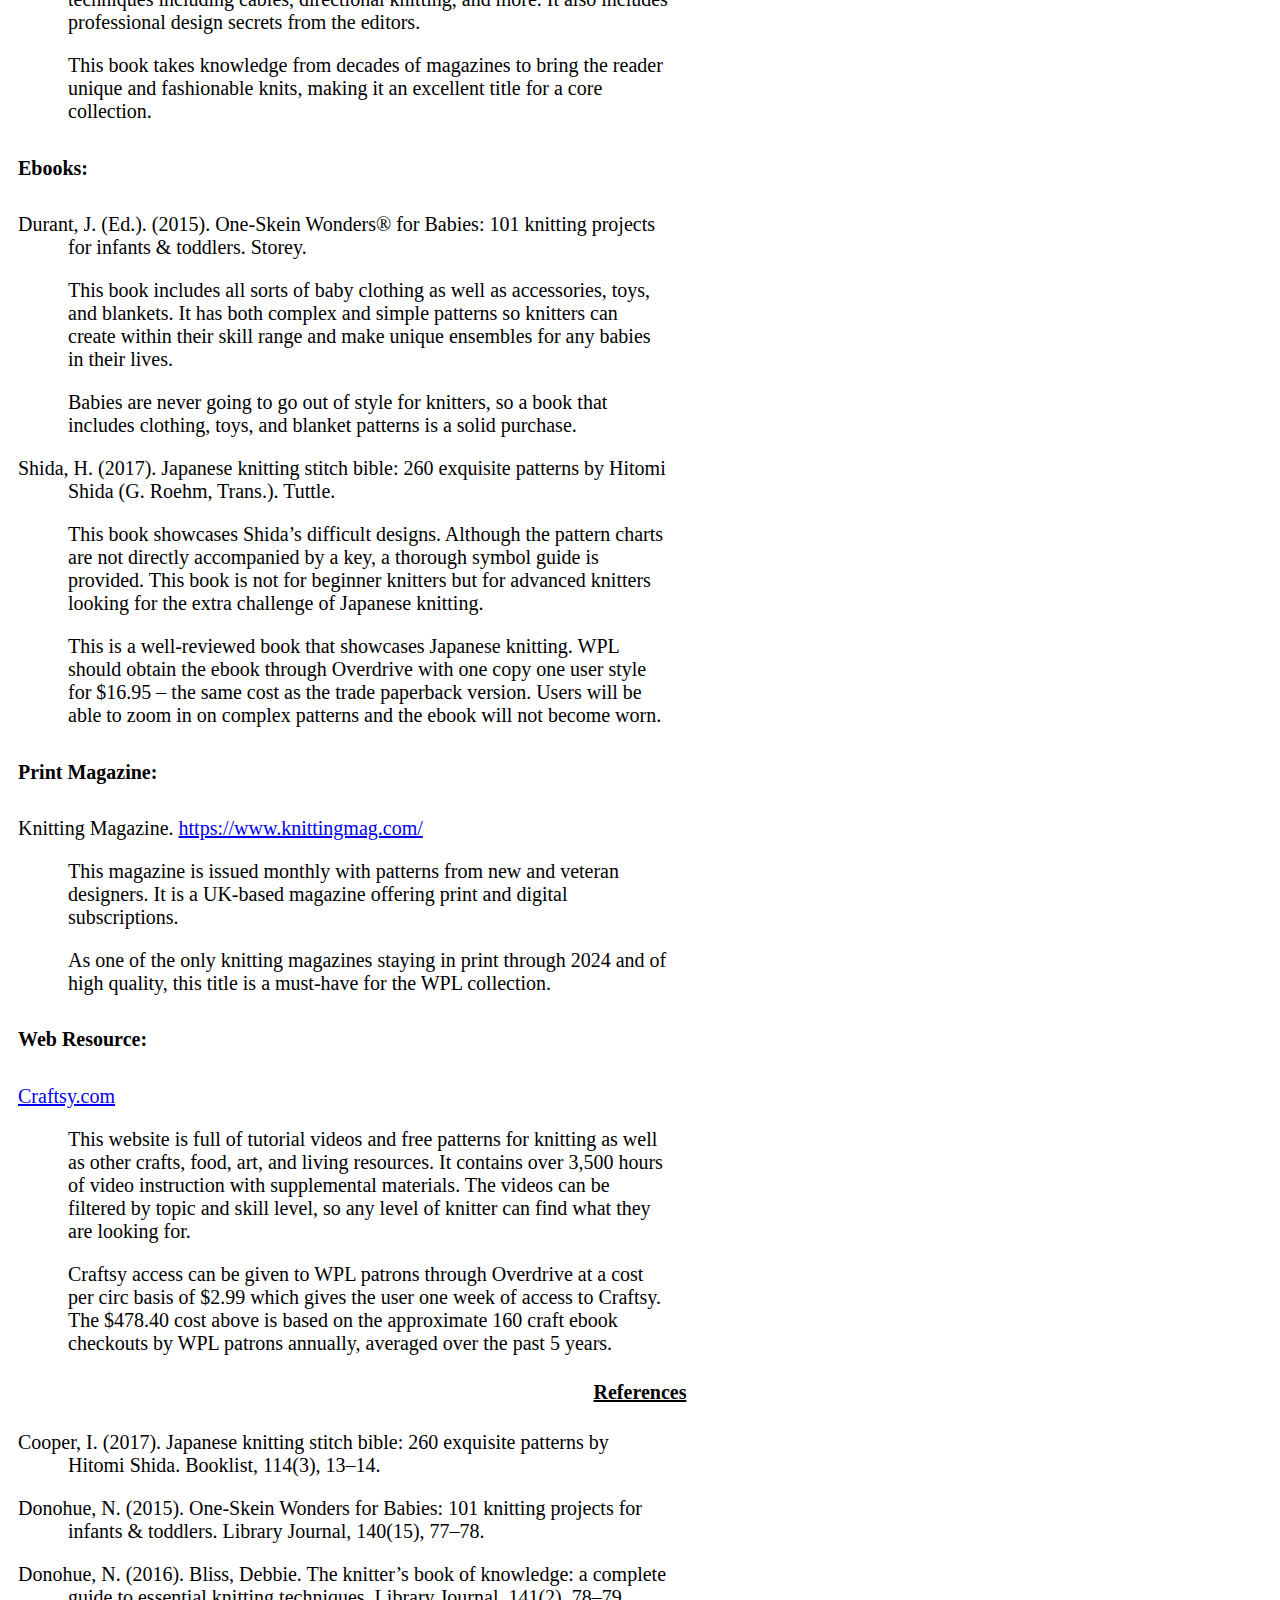
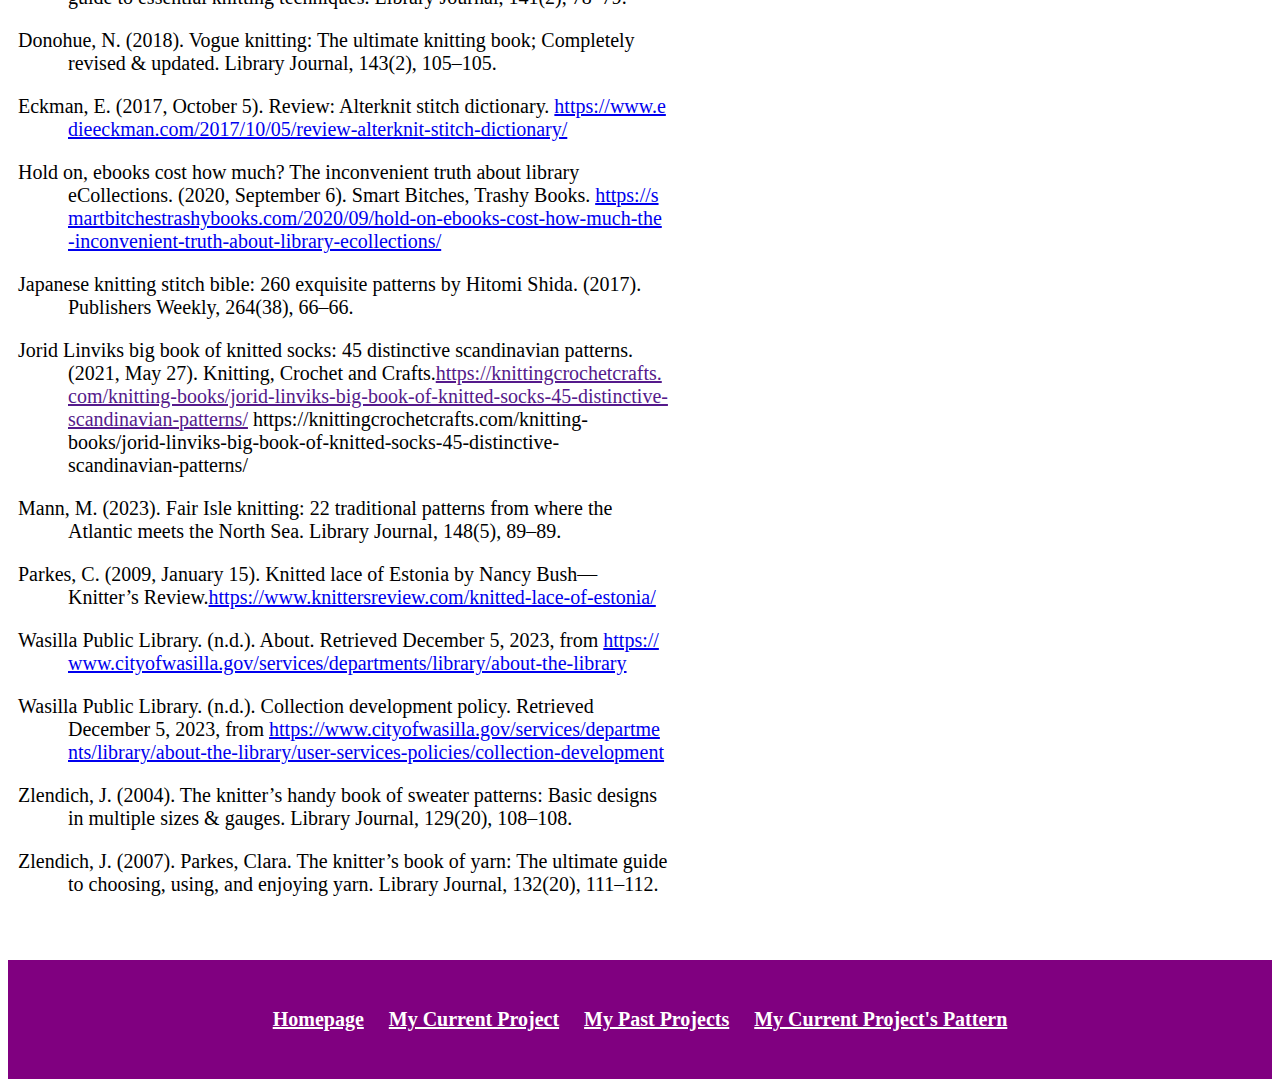
==== commit 0a84c3ed: "finishing touches" ====
--- a/core.html
+++ b/core.html
@@ -25,17 +25,18 @@
     </head>
     <body>
         <header>
-            <h1 id="site-title">My Knitting Journey</h1>
-            <nav>
-                <ul>
-                    <li><a href="homepage.html" alt="Go to the Home Page">Homepage</a></li>
-                    <li><a href="current.html" alt="Go to My Current Project">My Current Project</a></li>
-                    <li><a href="past.html" alt="Go to My Past Projects">My Past Projects</a></li>
-                    <li><a href="https://craftyrunnermom.blogspot.com/2022/12/free-knitting-pattern-willow-disney-tv.html?m=1" alt="My current project's pattern">My Current Project's Pattern</a></li>
-                </ul>
-            </nav>
+          <a class="skip-link" href='#content'>Skip to content</a>
+          <h1 id="site-title">My Knitting Journey</h1>
+          <nav>
+            <ul>
+              <li><a href="homepage.html" alt="Go to the Home Page">Homepage</a></li>
+              <li><a href="current.html" alt="Go to My Current Project">My Current Project</a></li>
+              <li><a href="past.html" alt="Go to My Past Projects">My Past Projects</a></li>
+              <li><a href="https://craftyrunnermom.blogspot.com/2022/12/free-knitting-pattern-willow-disney-tv.html?m=1" alt="My current project's pattern">My Current Project's Pattern</a></li>
+            </ul>
+          </nav>
         </header>
-        <main>
+        <main id="content">
           <h2>Core Collection for Knitting at Wasilla Public Library</h2>
           <p>Below is my final paper for my collections deveolopment class in web format. The <a href="Core Collection.pdf" alt="pdf">PDF</a> can be accessed for printing.</p>
             <li class="paper center">Katie Flisk</li>
--- a/style.css
+++ b/style.css
@@ -5,19 +5,23 @@
     text-align: center;
 }
   
+.skip-link {
+  color: purple;
+}
+
+nav ul {
+  list-style: none;
+  text-align: center;
+  padding-inline-start: 0px;
+}
+
 header nav ul {
   padding: 5px;
   border-top: 1px solid;
   border-bottom: 1px solid;
   border-color: purple;
+  margin-bottom: 64px;
 }
-
-nav ul {
-    list-style: none;
-    text-align: center;
-}
-  
-
   
 nav ul li a {
   font-weight: bold;
@@ -31,18 +35,17 @@
     font-size: 20px;
   }
 
+li.paper {
+    padding: 5px;
+}
+
 @media all and (min-width: 431px) {
   nav ul {
     display: flex;
     flex-wrap: wrap;
     justify-content: center;
     gap: 25px;
-    padding-inline-start: 0px;
-  }
-  .container {
-    display: flex;
-    align-items: center;
-    justify-content: center;
+
   }
   nav ul li a:hover {
     text-decoration: underline;
@@ -53,49 +56,57 @@
   p {
     max-width: 600px;
   }
+  .core {
+  width: 800px;
+  margin: 0 auto
+  }
+  .skip-link:focus {
+    transform: translateY(-100%);
+  }
+  .skip-link {
+    padding: 4px;
+    left: 50%;
+    position: absolute;
+    transform: translateY(-1000%);
+    font-weight: 700;
+  }
 }  
 
-li.paper {
-    padding: 5px;
-}
-  
-.center {
-    text-align: center
-}
-  
-.paper {
-      font-family: 'Times New Roman', serif;
-      font-size: 20px;
-      background: white;
-      list-style: none;
-      padding-top: 0px;
-      padding-bottom: 0px;
+.apa {
+  padding-left: 60px;
+  text-indent: -50px;
 }
 
 .break {
   word-break: break-all;
 }
+
+.center {
+  text-align: center
+}
   
-.apa {
-      padding-left: 60px;
-      text-indent: -50px;
+.container {
+  display: flex;
+  flex-wrap: wrap;
+  align-items: center;
+  justify-content: center;
+}
+
+.paper {
+  font-family: 'Times New Roman', serif;
+  font-size: 20px;
+  background: white;
+  list-style: none;
+  padding-top: 0px;
+  padding-bottom: 0px;
 }
 
 .quote {
     padding-left: 60px;
 }
 
-  .container {
-    display: flex;
-    flex-wrap: wrap;
-}
-
 .small {
     max-width: 300px;
-  }
-
-.read {
-    max-width: 600px;
   }
   
 h2 {
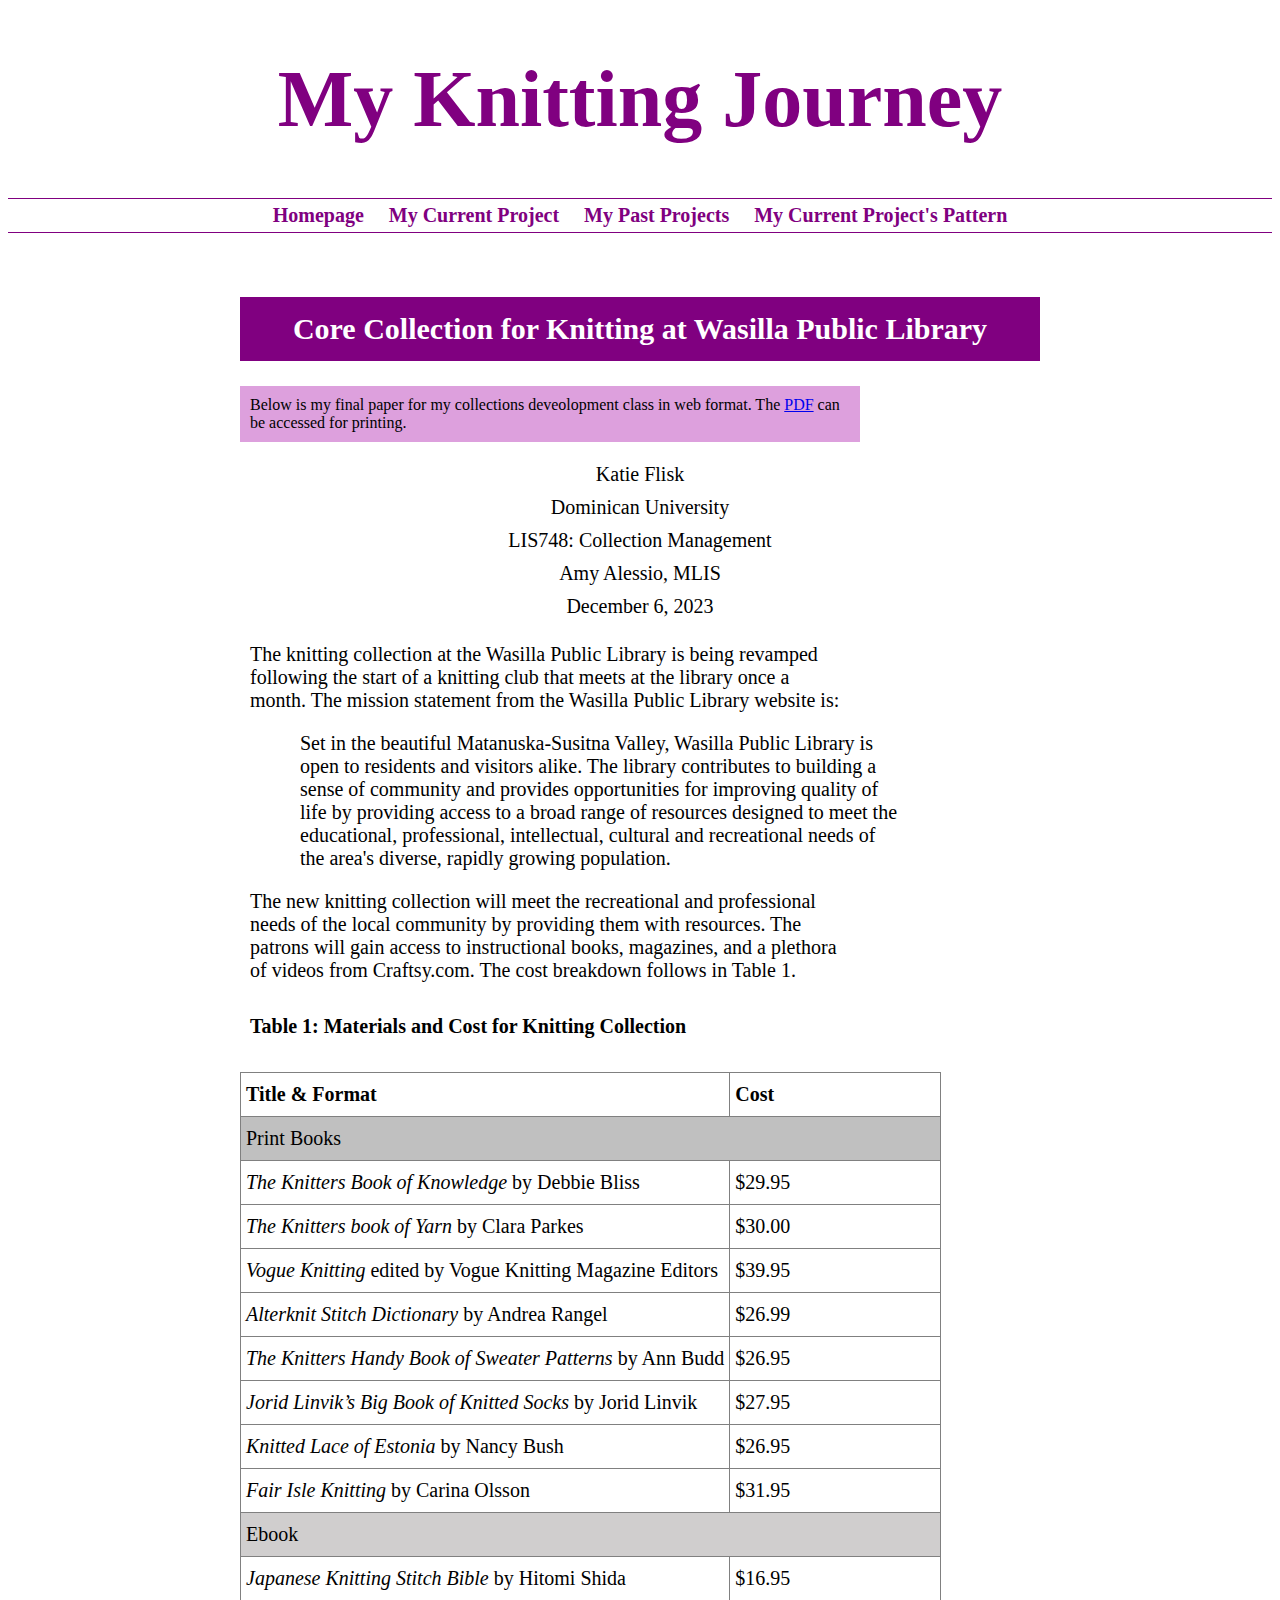
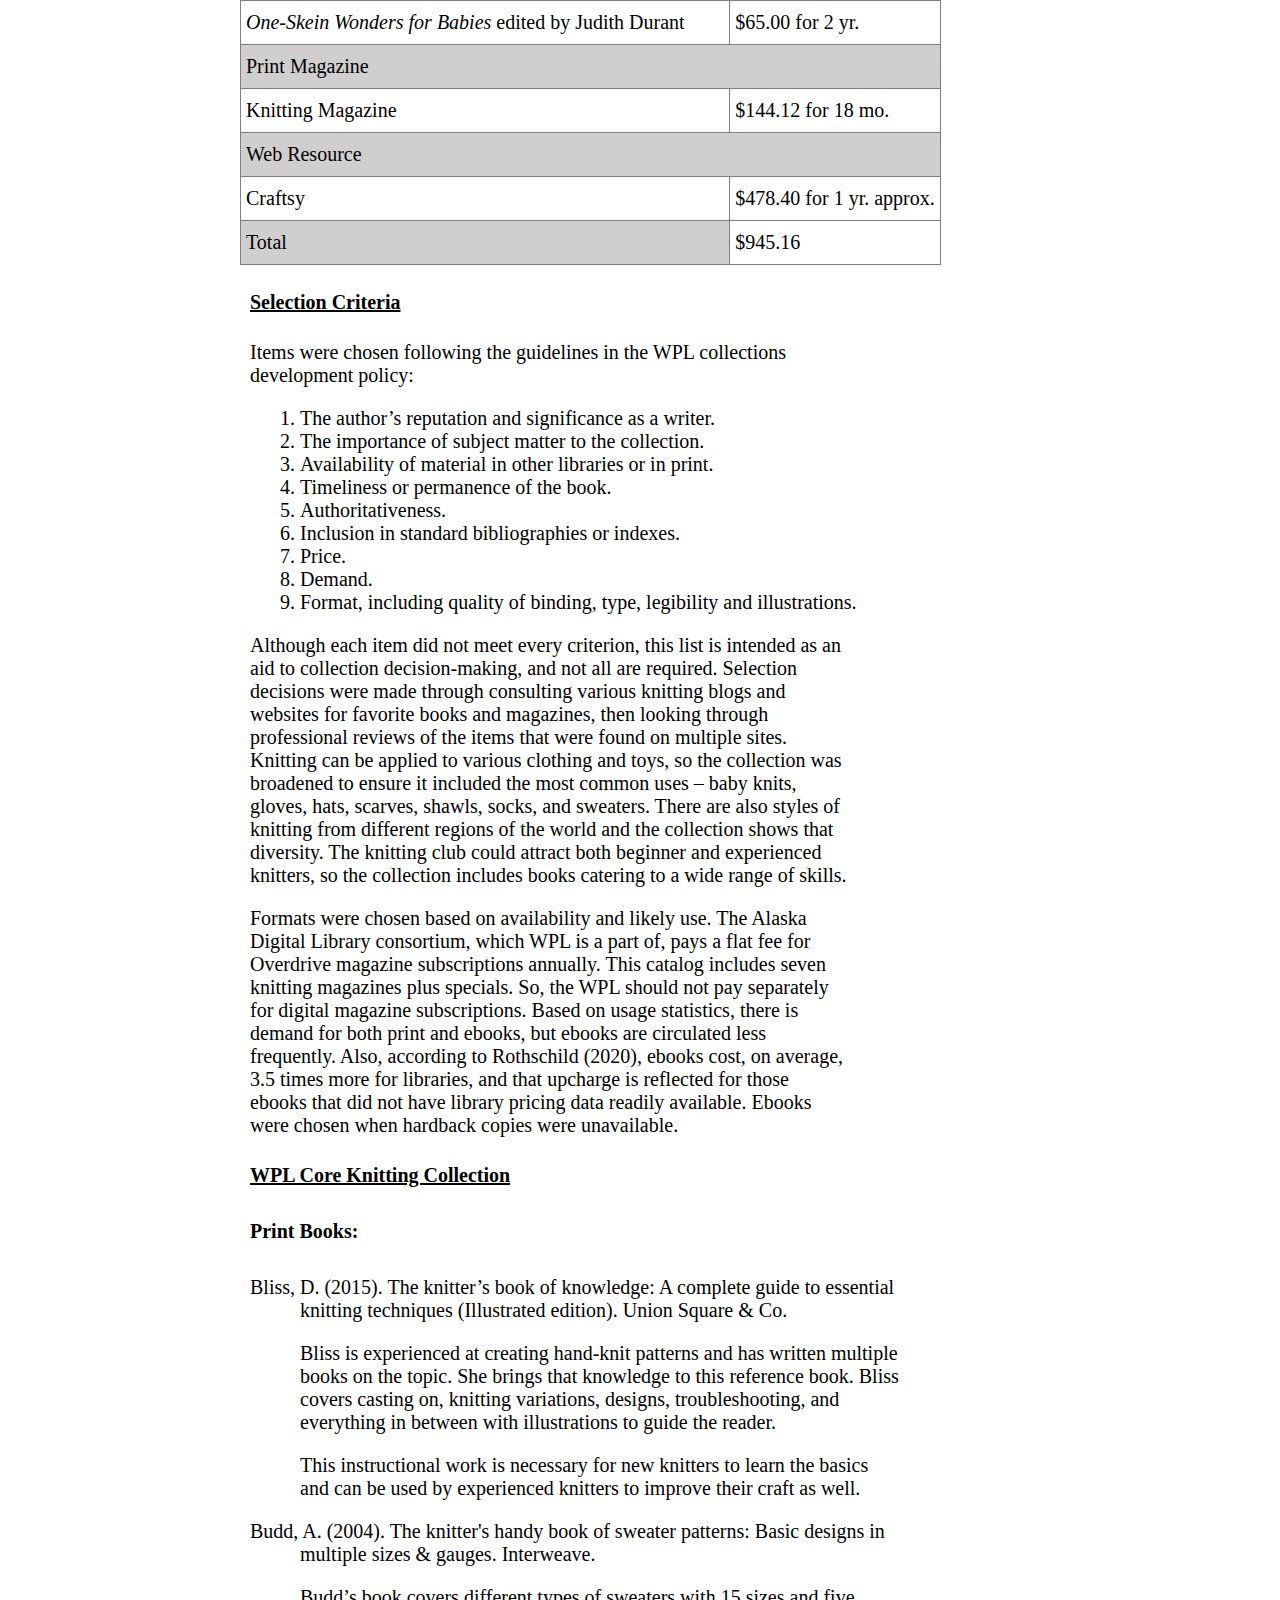
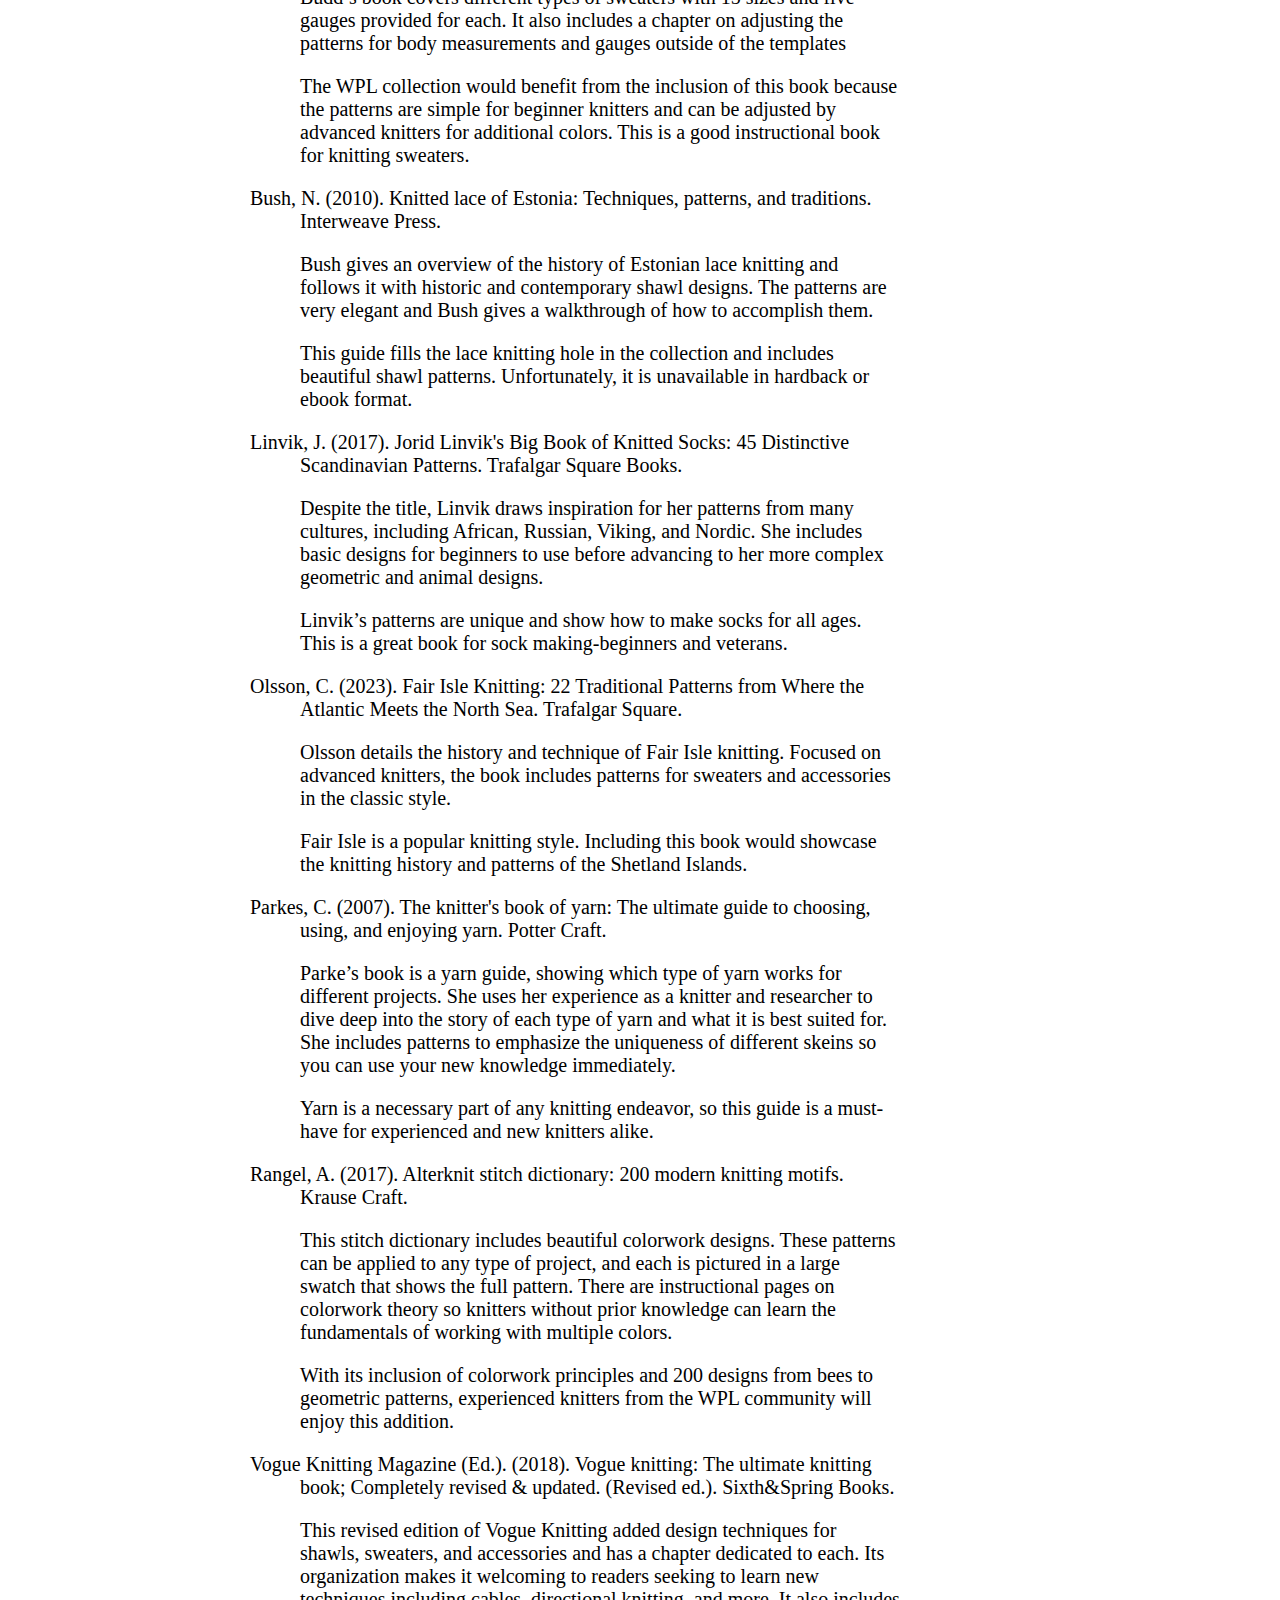
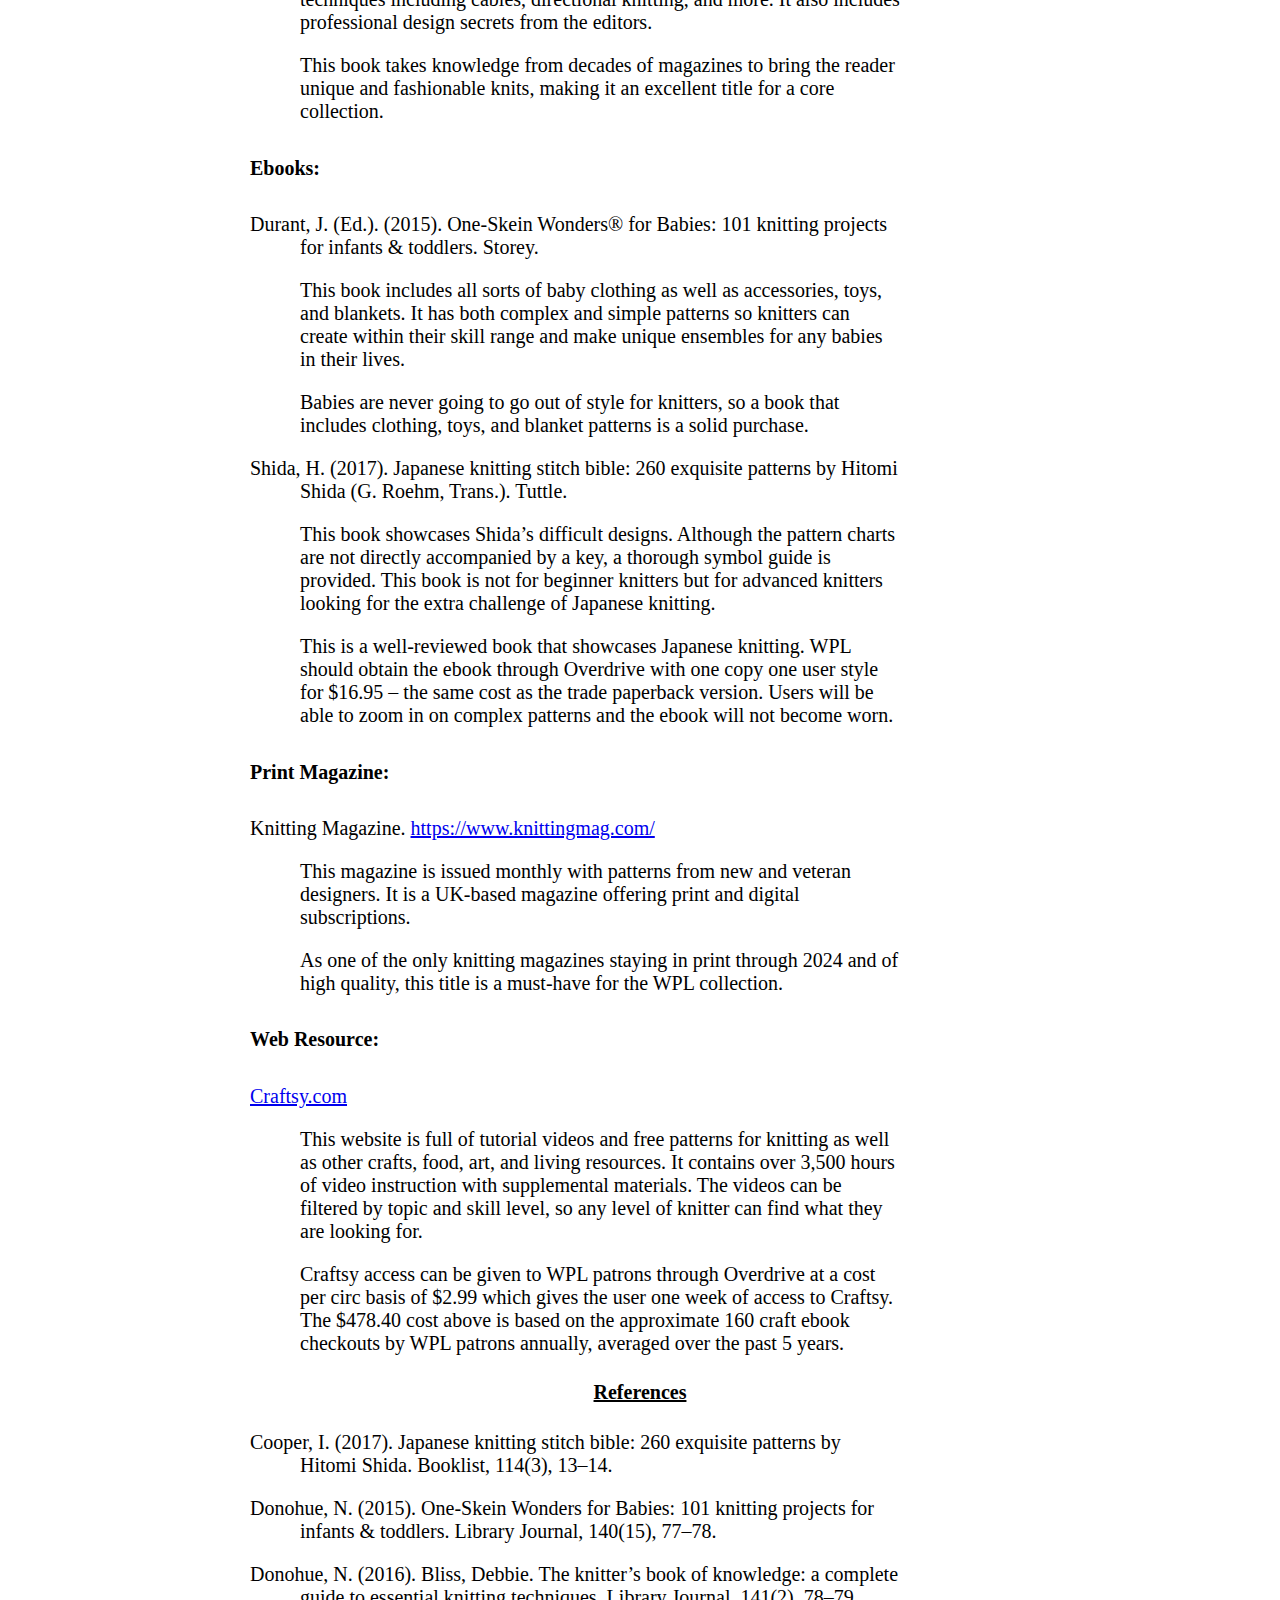
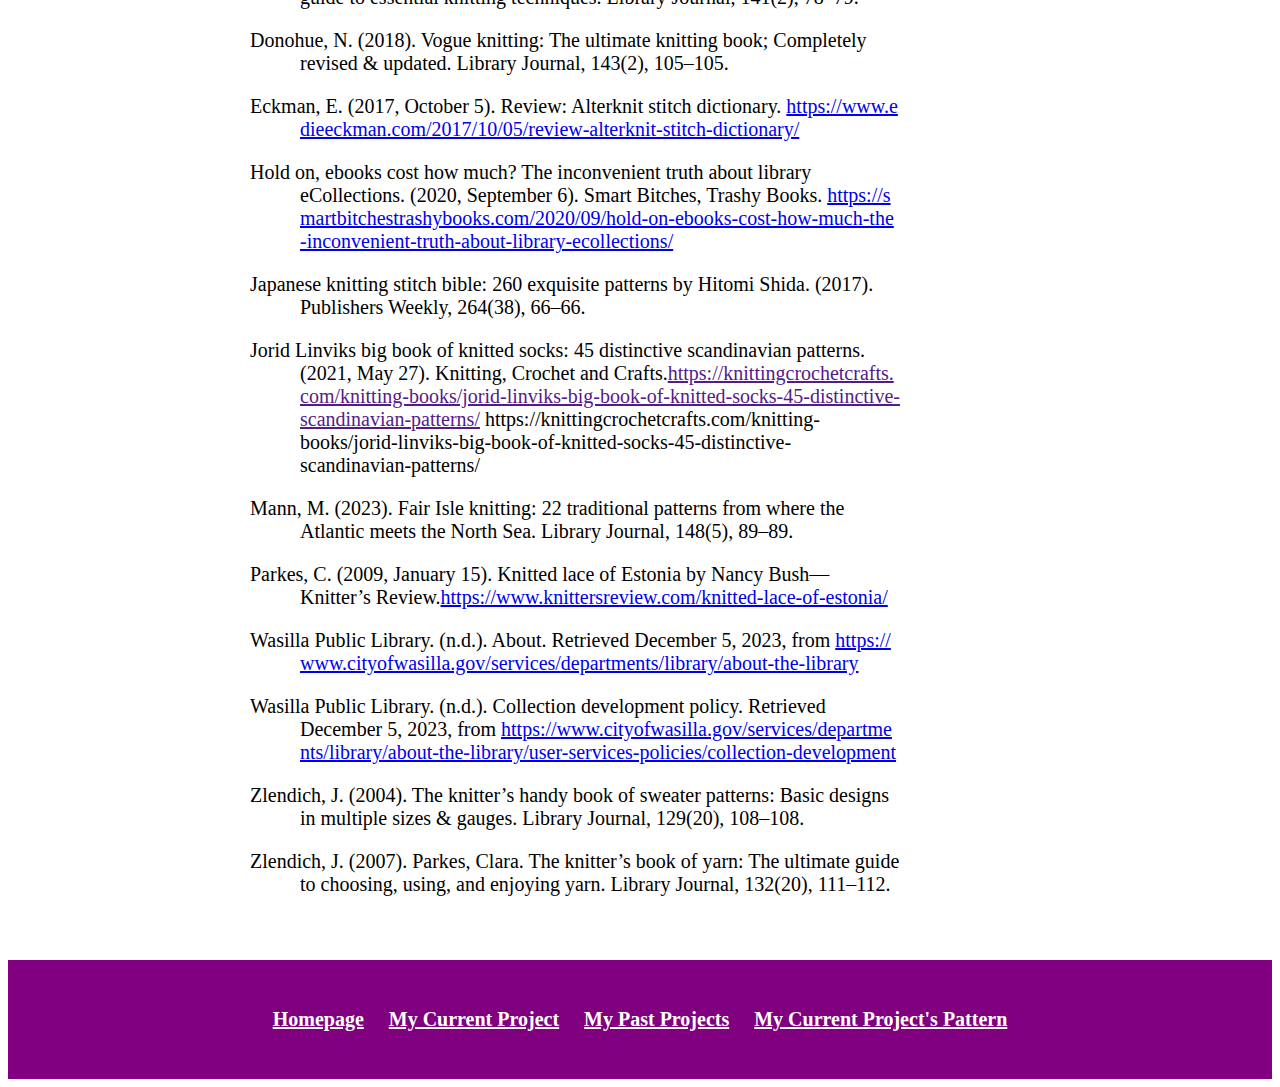
==== commit d2f8c1c9: "centered core" ====
--- a/core.html
+++ b/core.html
@@ -29,14 +29,14 @@
           <h1 id="site-title">My Knitting Journey</h1>
           <nav>
             <ul>
-              <li><a href="homepage.html" alt="Go to the Home Page">Homepage</a></li>
+              <li><a href="index.html" alt="Go to the Home Page">Homepage</a></li>
               <li><a href="current.html" alt="Go to My Current Project">My Current Project</a></li>
               <li><a href="past.html" alt="Go to My Past Projects">My Past Projects</a></li>
               <li><a href="https://craftyrunnermom.blogspot.com/2022/12/free-knitting-pattern-willow-disney-tv.html?m=1" alt="My current project's pattern">My Current Project's Pattern</a></li>
             </ul>
           </nav>
         </header>
-        <main id="content">
+        <main id="content" class="core">
           <h2>Core Collection for Knitting at Wasilla Public Library</h2>
           <p>Below is my final paper for my collections deveolopment class in web format. The <a href="Core Collection.pdf" alt="pdf">PDF</a> can be accessed for printing.</p>
             <li class="paper center">Katie Flisk</li>
@@ -193,11 +193,11 @@
             <p class="paper apa">Wasilla Public Library. (n.d.). Collection development policy. Retrieved December 5, 2023, from <a href="https://www.cityofwasilla.gov/services/departments/library/about-the-library/user-services-policies/collection-development" alt="reference website" class="break">https://www.cityofwasilla.gov/services/departments/library/about-the-library/user-services-policies/collection-development</a></p>
             <p class="paper apa">Zlendich, J. (2004). The knitter’s handy book of sweater patterns: Basic designs in multiple sizes & gauges. Library Journal, 129(20), 108–108.</p>
             <p class="paper apa">Zlendich, J. (2007). Parkes, Clara. The knitter’s book of yarn: The ultimate guide to choosing, using, and enjoying yarn. Library Journal, 132(20), 111–112.</p>
-        </main>
+          </main>
         <footer id="page-footer">
           <nav>
               <ul>
-                <li><a href="homepage.html" alt="Go to the Home Page">Homepage</a></li>
+                <li><a href="index.html" alt="Go to the Home Page">Homepage</a></li>
                 <li><a href="current.html" alt="Go to My Current Project">My Current Project</a></li>
                 <li><a href="past.html" alt="Go to My Past Projects">My Past Projects</a></li>
                 <li><a href="https://craftyrunnermom.blogspot.com/2022/12/free-knitting-pattern-willow-disney-tv.html?m=1" alt="My current project's pattern">My Current Project's Pattern</a></li>
--- a/style.css
+++ b/style.css
@@ -89,7 +89,7 @@
   display: flex;
   flex-wrap: wrap;
   align-items: center;
-  justify-content: center;
+  justify-content: space-around;
 }
 
 .paper {
